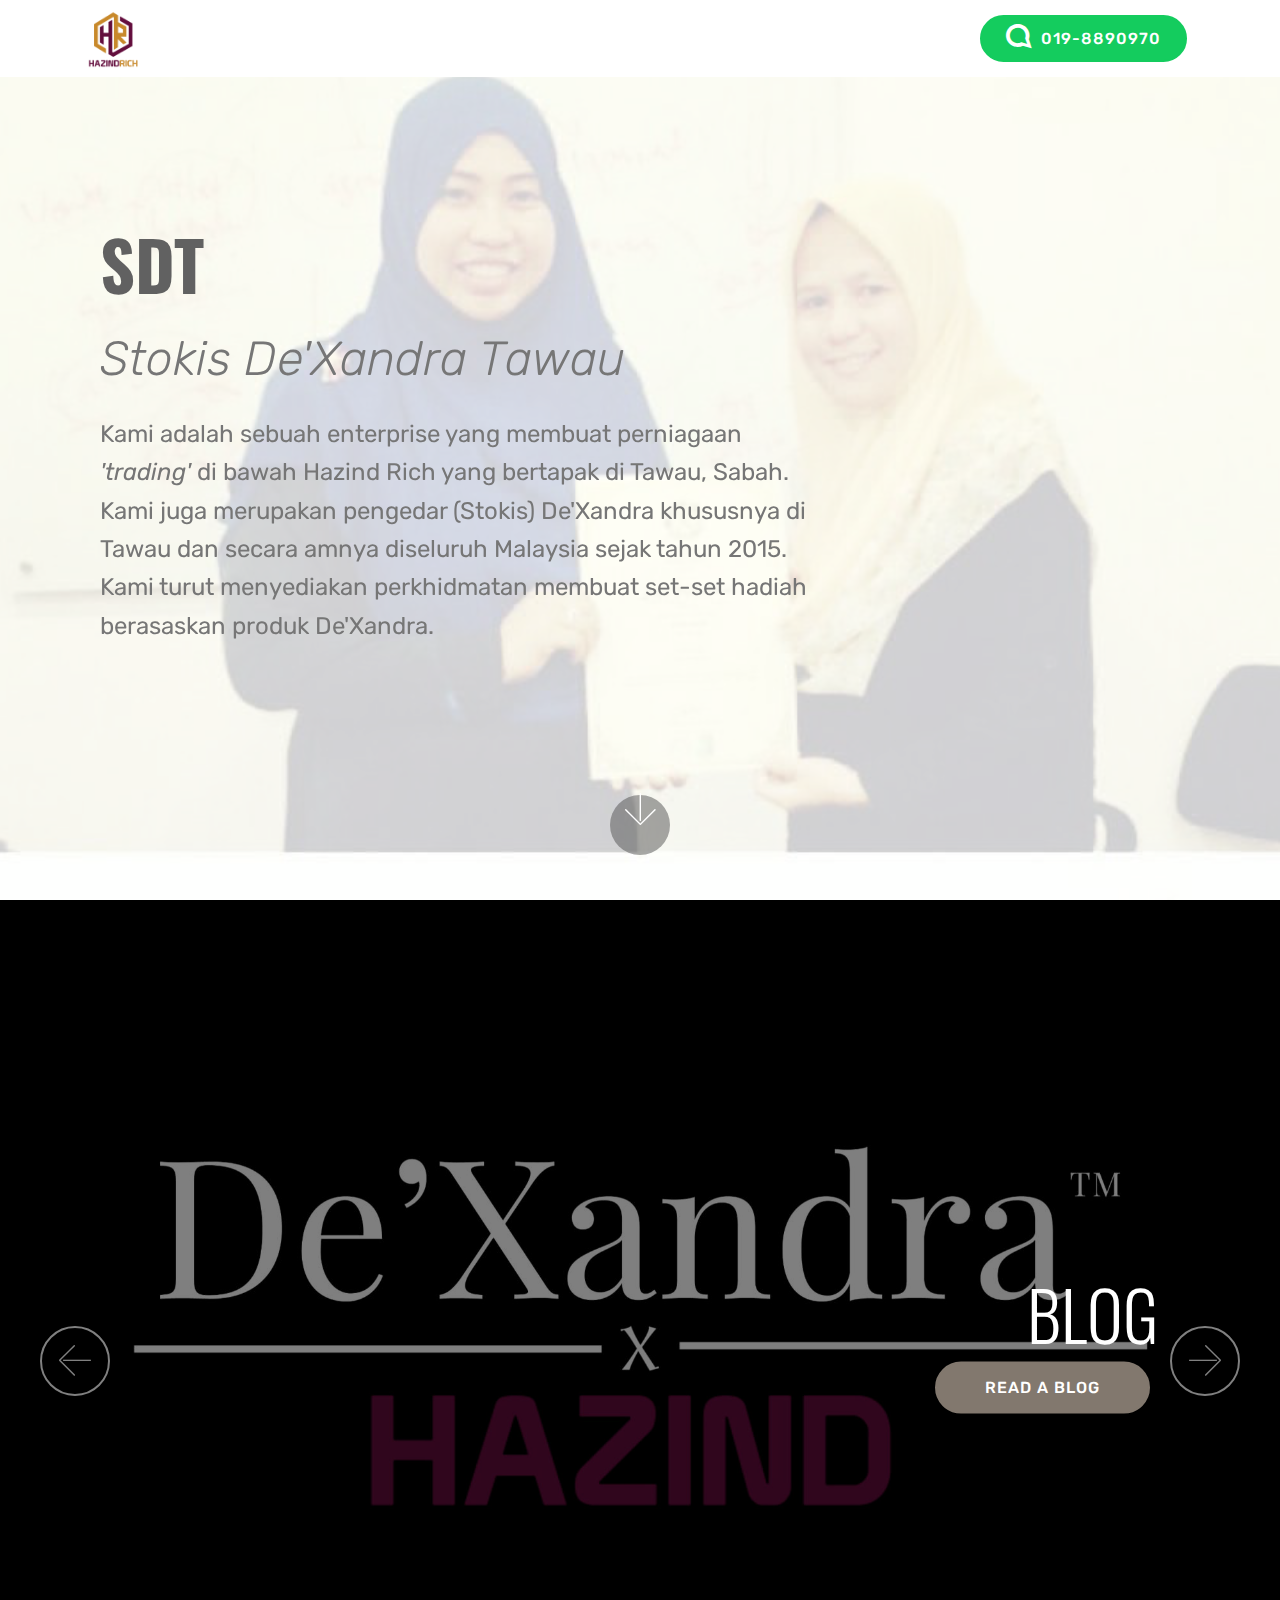
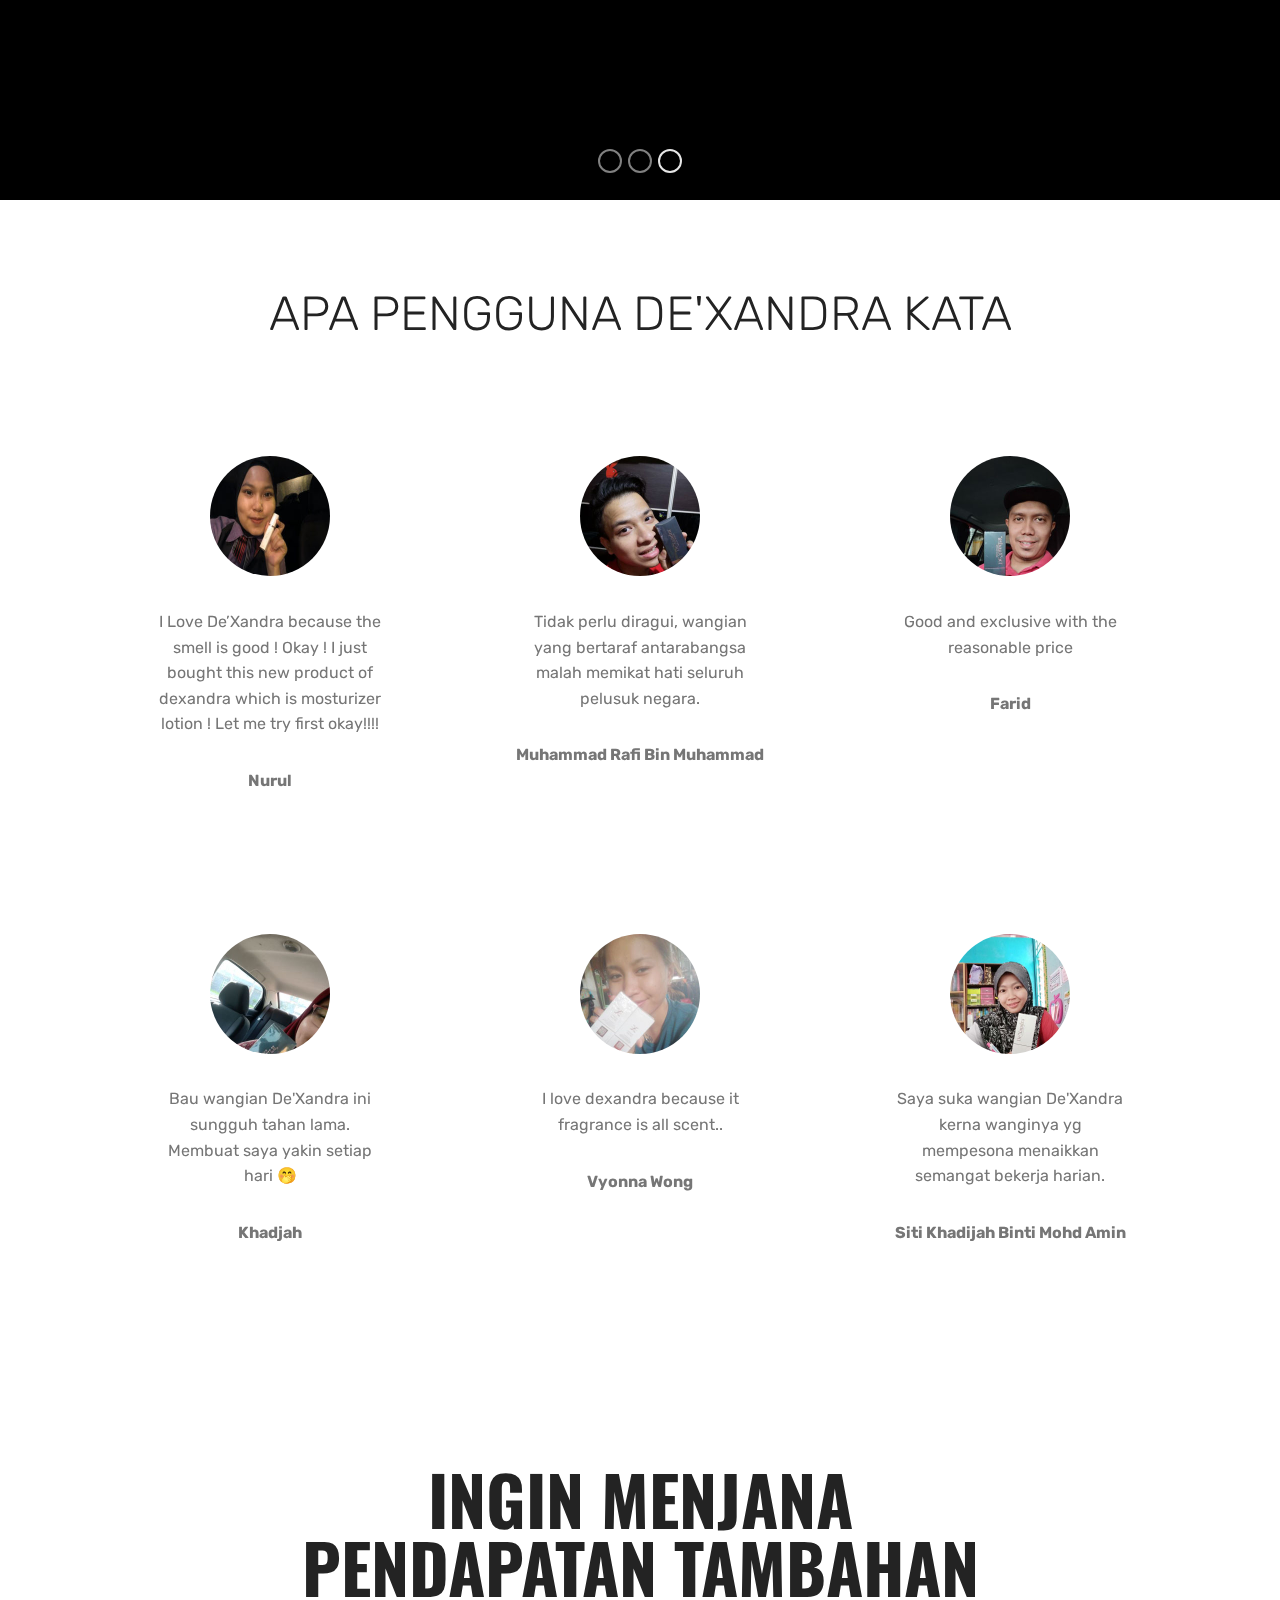
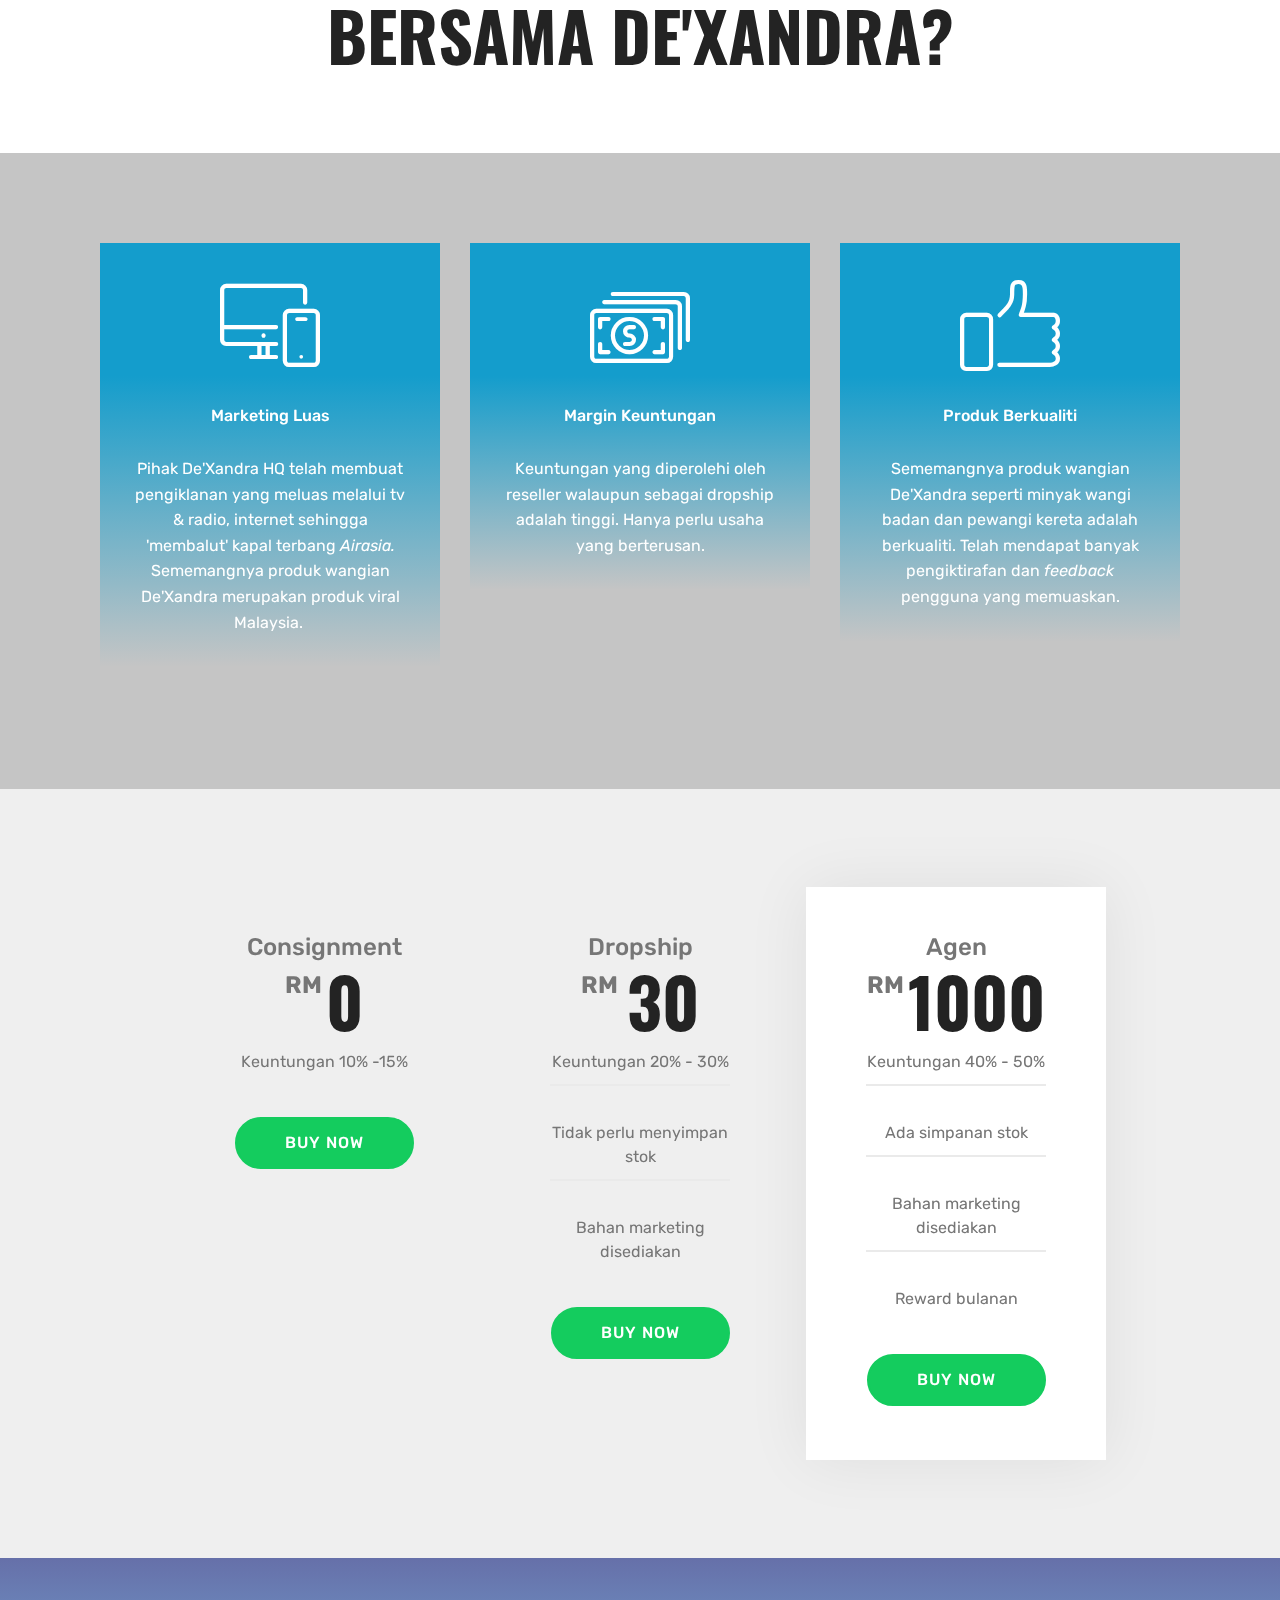
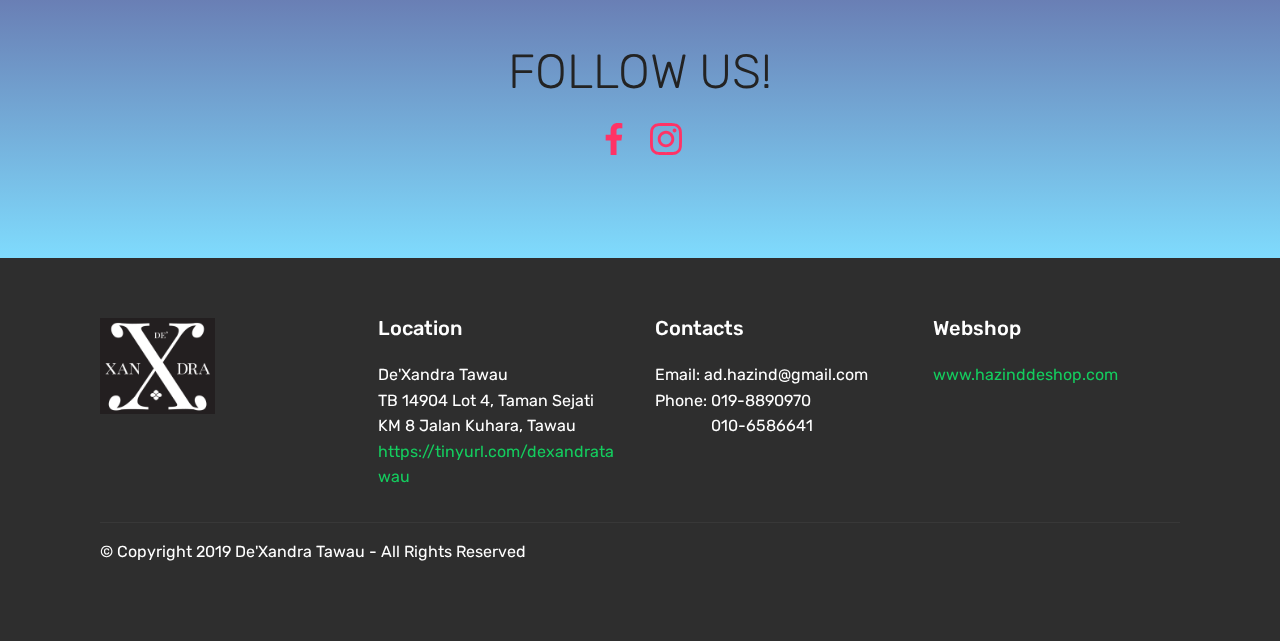
==== index.html @ 7e236469 "create github pages" ====
<!DOCTYPE html>
<html  >
<head>
  <!-- Site made with Mobirise Website Builder v4.10.7, https://mobirise.com -->
  <meta charset="UTF-8">
  <meta http-equiv="X-UA-Compatible" content="IE=edge">
  <meta name="generator" content="Mobirise v4.10.7, mobirise.com">
  <meta name="viewport" content="width=device-width, initial-scale=1, minimum-scale=1">
  <link rel="shortcut icon" href="assets/images/logo-hrich-final-122x122.png" type="image/x-icon">
  <meta name="description" content="">
  
  <title>Home</title>
  <link rel="stylesheet" href="assets/web/assets/mobirise-icons/mobirise-icons.css">
  <link rel="stylesheet" href="assets/tether/tether.min.css">
  <link rel="stylesheet" href="assets/bootstrap/css/bootstrap.min.css">
  <link rel="stylesheet" href="assets/bootstrap/css/bootstrap-grid.min.css">
  <link rel="stylesheet" href="assets/bootstrap/css/bootstrap-reboot.min.css">
  <link rel="stylesheet" href="assets/socicon/css/styles.css">
  <link rel="stylesheet" href="assets/dropdown/css/style.css">
  <link rel="stylesheet" href="assets/theme/css/style.css">
  <link rel="stylesheet" href="assets/mobirise/css/mbr-additional.css" type="text/css">
  
  
  
</head>
<body>
  <section class="menu cid-rODPsnK6t2" once="menu" id="menu2-y">

    

    <nav class="navbar navbar-expand beta-menu navbar-dropdown align-items-center navbar-fixed-top navbar-toggleable-sm">
        <button class="navbar-toggler navbar-toggler-right" type="button" data-toggle="collapse" data-target="#navbarSupportedContent" aria-controls="navbarSupportedContent" aria-expanded="false" aria-label="Toggle navigation">
            <div class="hamburger">
                <span></span>
                <span></span>
                <span></span>
                <span></span>
            </div>
        </button>
        <div class="menu-logo">
            <div class="navbar-brand">
                <span class="navbar-logo">
                    
                        <a href="index.html"><img src="assets/images/logo-hrich-final-122x122.png" alt="" title="" style="height: 3.8rem;"></a>
                    
                </span>
                
            </div>
        </div>
        <div class="collapse navbar-collapse" id="navbarSupportedContent">
            
            <div class="navbar-buttons mbr-section-btn"><a class="btn btn-sm btn-primary display-4" href="http://www.wasap.my/+60198890970" target="_blank"><span class="socicon socicon-identica mbr-iconfont mbr-iconfont-btn"></span>
                    
                    019-8890970</a></div>
        </div>
    </nav>
</section>

<section class="engine"><a href="https://mobirise.info/r">bootstrap templates</a></section><section class="header9 cid-rOF2jVE6Ml mbr-fullscreen mbr-parallax-background" id="header9-18">

    

    <div class="mbr-overlay" style="opacity: 0.8; background-color: rgb(255, 255, 255);">
    </div>

    <div class="container">
        <div class="media-container-column mbr-white col-lg-8 col-md-10">
            <h1 class="mbr-section-title align-left mbr-bold pb-3 mbr-fonts-style display-1">SDT</h1>
            <h3 class="mbr-section-subtitle align-left mbr-light pb-3 mbr-fonts-style display-2">
                Stokis De'Xandra Tawau</h3>
            <p class="mbr-text align-left pb-3 mbr-fonts-style display-5">
                Kami adalah sebuah enterprise yang membuat perniagaan <em>'trading'</em> di bawah Hazind Rich yang bertapak di Tawau, Sabah. Kami juga merupakan pengedar (Stokis) De'Xandra khususnya di Tawau dan secara amnya diseluruh Malaysia sejak tahun 2015. Kami turut menyediakan perkhidmatan membuat set-set hadiah berasaskan produk De'Xandra.</p>
            
        </div>
    </div>

    <div class="mbr-arrow hidden-sm-down" aria-hidden="true">
        <a href="#next">
            <i class="mbri-down mbr-iconfont"></i>
        </a>
    </div>
</section>

<section class="carousel slide cid-rOF1r3Q9ST" data-interval="false" id="slider1-17">

    

    <div class="full-screen"><div class="mbr-slider slide carousel" data-pause="true" data-keyboard="false" data-ride="carousel" data-interval="4000"><ol class="carousel-indicators"><li data-app-prevent-settings="" data-target="#slider1-17" data-slide-to="0"></li><li data-app-prevent-settings="" data-target="#slider1-17" data-slide-to="1"></li><li data-app-prevent-settings="" data-target="#slider1-17" class=" active" data-slide-to="2"></li></ol><div class="carousel-inner" role="listbox"><div class="carousel-item slider-fullscreen-image" data-bg-video-slide="false" style="background-image: url(assets/images/img-20200115-wa0009-1080x1023.jpg);"><div class="container container-slide"><div class="image_wrapper"><div class="mbr-overlay"></div><img src="assets/images/img-20200115-wa0009-1080x1023.jpg"><div class="carousel-caption justify-content-center"><div class="col-10 align-center"><h2 class="mbr-fonts-style display-1">PRODUK</h2><p class="lead mbr-text mbr-fonts-style display-5">De'Xandra mempunyai pelbagai produk wangian antaranya minyak wangi badan (EDP), air freshener, lotion dan banyak lagi.</p><div class="mbr-section-btn" buttons="0"><a class="btn btn-success display-4" href="kenaliproduk.html">KENALI PRODUK</a> </div></div></div></div></div></div><div class="carousel-item slider-fullscreen-image" data-bg-video-slide="false" style="background-image: url(assets/images/71003591-767907600324414-3610363257207914496-n-960x720.jpg);"><div class="container container-slide"><div class="image_wrapper"><div class="mbr-overlay"></div><img src="assets/images/71003591-767907600324414-3610363257207914496-n-960x720.jpg"><div class="carousel-caption justify-content-center"><div class="col-10 align-left"><h2 class="mbr-fonts-style display-1">SET HADIAH / HANTARAN</h2><p class="lead mbr-text mbr-fonts-style display-5">Kami di Hazind sedia untuk meneerima tempahan untuk membuat set hadiah mahupun set hantaran kahwin berasaskan produk-produk De'Xandra.</p><div class="mbr-section-btn" buttons="0"><a class="btn btn-primary display-4" href="page2.html">SET HADIAH</a> </div></div></div></div></div></div><div class="carousel-item slider-fullscreen-image active" data-bg-video-slide="false" style="background-image: url(assets/images/20200107-91851-2000x2000.jpg);"><div class="container container-slide"><div class="image_wrapper"><div class="mbr-overlay" style="background-color: rgb(0, 0, 0);"></div><img src="assets/images/20200107-91851-2000x2000.jpg"><div class="carousel-caption justify-content-center"><div class="col-10 align-right"><h2 class="mbr-fonts-style display-1">BLOG</h2><div class="mbr-section-btn" buttons="0"><a class="btn btn-info display-4" href="page3.html">READ A BLOG</a> </div></div></div></div></div></div></div><a data-app-prevent-settings="" class="carousel-control carousel-control-prev" role="button" data-slide="prev" href="#slider1-17"><span aria-hidden="true" class="mbri-left mbr-iconfont"></span><span class="sr-only">Previous</span></a><a data-app-prevent-settings="" class="carousel-control carousel-control-next" role="button" data-slide="next" href="#slider1-17"><span aria-hidden="true" class="mbri-right mbr-iconfont"></span><span class="sr-only">Next</span></a></div></div>

</section>

<section class="testimonials1 cid-rOM2ZUmUfe" id="testimonials1-11">

    

    
    <div class="container">
        <div class="media-container-row">
            <div class="title col-12 align-center">
                <h2 class="pb-3 mbr-fonts-style display-2">
                    APA PENGGUNA DE'XANDRA KATA</h2>
                
            </div>
        </div>
    </div>

    <div class="container pt-3 mt-2">
        <div class="media-container-row">
            <div class="mbr-testimonial p-3 align-center col-12 col-md-6 col-lg-4">
                <div class="panel-item p-3">
                    <div class="card-block">
                        <div class="testimonial-photo">
                            <img src="assets/images/ghimg-240x180.jpg" alt="" title="">
                        </div>
                        <p class="mbr-text mbr-fonts-style display-7">
                           I Love De’Xandra because the smell is good ! Okay ! I just bought this new product of dexandra which is mosturizer lotion ! Let me try first okay!!!!
                        </p>
                    </div>
                    <div class="card-footer">
                        <div class="mbr-author-name mbr-bold mbr-fonts-style display-7">
                             Nurul</div>
                        
                    </div>
                </div>
            </div>

            <div class="mbr-testimonial p-3 align-center col-12 col-md-6 col-lg-4">
                <div class="panel-item p-3">
                    <div class="card-block">
                        <div class="testimonial-photo">
                            <img src="assets/images/ghimg-1-240x320.jpg" alt="" title="">
                        </div>
                        <p class="mbr-text mbr-fonts-style display-7">
                           Tidak perlu diragui, wangian yang bertaraf antarabangsa malah memikat hati seluruh pelusuk negara.
                        </p>
                    </div>
                    <div class="card-footer">
                        <div class="mbr-author-name mbr-bold mbr-fonts-style display-7">Muhammad Rafi Bin Muhammad</div>
                        
                    </div>
                </div>
            </div>

            <div class="mbr-testimonial p-3 align-center col-12 col-md-6 col-lg-4">
                <div class="panel-item p-3">
                    <div class="card-block">
                        <div class="testimonial-photo">
                            <img src="assets/images/ghimg-2-240x320.jpg" alt="" title="">
                        </div>
                        <p class="mbr-text mbr-fonts-style display-7">
                           Good and exclusive with the reasonable price
                        </p>
                    </div>
                    <div class="card-footer">
                        <div class="mbr-author-name mbr-bold mbr-fonts-style display-7">
                             Farid</div>
                        
                    </div>
                </div>
            </div>

            <div class="mbr-testimonial p-3 align-center col-12 col-md-6 col-lg-4">
                <div class="panel-item p-3">
                    <div class="card-block">
                        <div class="testimonial-photo">
                            <img src="assets/images/ghimg-3-240x320.jpg" alt="" title="">
                        </div>
                        <p class="mbr-text mbr-fonts-style display-7">
                           Bau wangian De'Xandra ini sungguh tahan lama. Membuat saya yakin setiap hari 🤭
                        </p>
                    </div>
                    <div class="card-footer">
                        <div class="mbr-author-name mbr-bold mbr-fonts-style display-7">
                             Khadjah</div>
                        
                    </div>
                </div>
            </div>

            <div class="mbr-testimonial p-3 align-center col-12 col-md-6 col-lg-4">
                <div class="panel-item p-3">
                    <div class="card-block">
                        <div class="testimonial-photo">
                            <img src="assets/images/ghimg-4-240x320.jpg" alt="" title="">
                        </div>
                        <p class="mbr-text mbr-fonts-style display-7">
                           I love dexandra because it fragrance is all scent..
                        </p>
                    </div>
                    <div class="card-footer">
                        <div class="mbr-author-name mbr-bold mbr-fonts-style display-7">Vyonna Wong</div>
                        
                    </div>
                </div>
            </div>

            <div class="mbr-testimonial p-3 align-center col-12 col-md-6 col-lg-4">
                <div class="panel-item p-3">
                    <div class="card-block">
                        <div class="testimonial-photo">
                            <img src="assets/images/ghimg-5-240x320.jpg" alt="" title="">
                        </div>
                        <p class="mbr-text mbr-fonts-style display-7">
                           Saya suka wangian De'Xandra kerna wanginya yg mempesona menaikkan semangat bekerja harian.
                    </p></div>
                    <div class="card-footer">
                        <div class="mbr-author-name mbr-bold mbr-fonts-style display-7">Siti Khadijah Binti Mohd Amin</div>
                        
                    </div>
                </div>
            </div>
        </div>
    </div>   
</section>

<section class="mbr-section content4 cid-rgBwUo4WDa" id="content4-h">

    

    <div class="container">
        <div class="media-container-row">
            <div class="title col-12 col-md-8">
                <h2 class="align-center pb-3 mbr-fonts-style display-1"><strong>INGIN MENJANA PENDAPATAN TAMBAHAN BERSAMA DE'XANDRA?</strong></h2>
                
                
            </div>
        </div>
    </div>
</section>

<section class="features8 cid-rgBzhcGgj4 mbr-parallax-background" id="features8-i">

    

    <div class="mbr-overlay" style="opacity: 0.2; background-color: rgb(35, 35, 35);">
    </div>

    <div class="container">
        <div class="media-container-row">

            <div class="card  col-12 col-md-6 col-lg-4">
                <div class="card-img">
                    <span class="mbr-iconfont mbri-responsive"></span>
                </div>
                <div class="card-box align-center">
                    <h4 class="card-title mbr-fonts-style display-7">Marketing Luas</h4>
                    <p class="mbr-text mbr-fonts-style display-7">Pihak De'Xandra HQ telah membuat pengiklanan yang meluas melalui tv &amp; radio, internet sehingga 'membalut' kapal terbang <em>Airasia. </em>Sememangnya produk wangian De'Xandra merupakan produk viral Malaysia.&nbsp;</p>
                    
                </div>
            </div>

            <div class="card  col-12 col-md-6 col-lg-4">
                <div class="card-img">
                    <span class="mbr-iconfont mbri-cash"></span>
                </div>
                <div class="card-box align-center">
                    <h4 class="card-title mbr-fonts-style display-7">
                        Margin Keuntungan</h4>
                    <p class="mbr-text mbr-fonts-style display-7">
                       Keuntungan yang diperolehi oleh reseller walaupun sebagai dropship adalah tinggi. Hanya perlu usaha yang berterusan.</p>
                    
                </div>
            </div>

            <div class="card  col-12 col-md-6 col-lg-4">
                <div class="card-img">
                    <span class="mbr-iconfont mbri-like"></span>
                </div>
                <div class="card-box align-center">
                    <h4 class="card-title mbr-fonts-style display-7">Produk Berkualiti</h4>
                    <p class="mbr-text mbr-fonts-style display-7">
                       Sememangnya produk wangian De'Xandra seperti minyak wangi badan dan pewangi kereta adalah berkualiti. Telah mendapat banyak pengiktirafan dan <em>feedback </em>pengguna yang memuaskan.</p>
                    
                </div>
            </div>

            
        </div>
    </div>
</section>

<section class="cid-rgBFUZCK7P" id="pricing-tables2-k">

    

    

    <div class="container">
        <div class="media-container-row">

            <div class="plan col-12 mx-2 my-2 justify-content-center col-lg-4">
                <div class="plan-header text-center pt-5">
                    <h3 class="plan-title mbr-fonts-style display-5">
                        Consignment</h3>
                    <div class="plan-price">
                        <span class="price-value mbr-fonts-style display-5">RM</span>
                        <span class="price-figure mbr-fonts-style display-1">
                            0</span>
                        <small class="price-term mbr-fonts-style display-7"></small>
                    </div>
                </div>
                <div class="plan-body">
                    <div class="plan-list align-center">
                        <ul class="list-group list-group-flush mbr-fonts-style display-7">
                            <li class="list-group-item">Keuntungan 10% -15%</li>
                        </ul>
                    </div>
                    <div class="mbr-section-btn text-center py-4 pb-5"><a href="https://wa.me/60198890970?text=Saya%20nak%20jadi%20consignment%20teamhazind" class="btn btn-primary display-4" target="_blank">BUY NOW</a></div>
                </div>
            </div>

            <div class="plan col-12 mx-2 my-2 justify-content-center col-lg-4">
                <div class="plan-header text-center pt-5">
                    <h3 class="plan-title mbr-fonts-style display-5">
                        Dropship</h3>
                    <div class="plan-price">
                        <span class="price-value mbr-fonts-style display-5">RM&nbsp;</span>
                        <span class="price-figure mbr-fonts-style display-1">30</span>
                        <small class="price-term mbr-fonts-style display-7"></small>
                    </div>
                </div>
                <div class="plan-body">
                    <div class="plan-list align-center">
                        <ul class="list-group list-group-flush mbr-fonts-style display-7">
                            <li class="list-group-item">Keuntungan 20% - 30%</li><br><li class="list-group-item">Tidak perlu menyimpan stok</li><br><li class="list-group-item">Bahan marketing disediakan</li>
                        </ul>
                    </div>
                    <div class="mbr-section-btn text-center py-4 pb-5"><a href="https://wa.me/60198890970?text=Saya%20nak%20jadi%20dropship%20teamhazind" class="btn btn-primary display-4" target="_blank">BUY NOW</a></div>
                </div>
            </div>

            <div class="plan col-12 mx-2 my-2 justify-content-center favorite col-lg-4">
                <div class="plan-header text-center pt-5">
                    <h3 class="plan-title mbr-fonts-style display-5">
                        Agen</h3>
                    <div class="plan-price">
                        <span class="price-value mbr-fonts-style display-5">RM</span>
                        <span class="price-figure mbr-fonts-style display-1">
                            1000</span>
                        <small class="price-term mbr-fonts-style display-7"></small>
                    </div>
                </div>
                <div class="plan-body">
                    <div class="plan-list align-center">
                        <ul class="list-group list-group-flush mbr-fonts-style display-7">
                            <li class="list-group-item">Keuntungan 40% - 50%</li><br><li class="list-group-item">Ada simpanan stok</li><br><li class="list-group-item">Bahan marketing disediakan</li><br><li class="list-group-item">Reward bulanan</li>
                        </ul>
                    </div>
                    <div class="mbr-section-btn text-center py-4 pb-5"><a href="https://wa.me/60198890970?text=Saya%20nak%20jadi%20agen%20teamhazind" class="btn btn-primary display-4" target="_blank">BUY NOW</a></div>
                </div>
            </div>

            

        </div>
    </div>
</section>

<section class="cid-rgChqUzHPD" id="social-buttons2-n">

    

    

    <div class="container">
        <div class="media-container-row">
            <div class="col-md-8 align-center">
                <h2 class="pb-3 mbr-fonts-style display-2">
                    FOLLOW US!
                </h2>
                <div class="social-list pl-0 mb-0">
                    <a href="https://www.facebook.com/dexandrastokistawau/" target="_blank">
                        <span class="px-2 mbr-iconfont mbr-iconfont-social socicon-facebook socicon"></span>
                    </a>
                    <a href="https://www.instagram.com/stokisdexandratawau/" target="_blank">
                        <span class="px-2 mbr-iconfont mbr-iconfont-social socicon-instagram socicon"></span>
                    </a>
                    <a href="https://www.instagram.com/stokisdexandratawau/?hl=en" target="_blank">
                        
                    </a>
                    <a href="https://www.youtube.com/c/mobirise" target="_blank">
                        
                    </a>
                    <a href="https://plus.google.com/u/0/+Mobirise" target="_blank">
                        
                    </a>
                    <a href="https://www.behance.net/Mobirise" target="_blank">
                        
                    </a>
                </div>
            </div>
        </div>
    </div>
</section>

<section class="cid-qTkAaeaxX5" id="footer1-2">

    

    

    <div class="container">
        <div class="media-container-row content text-white">
            <div class="col-12 col-md-3">
                <div class="media-wrap">
                    <a href="https://mobirise.com/">
                        <img src="assets/images/logo-marks-5-192x187.png" alt="Mobirise" title="">
                    </a>
                </div>
            </div>
            <div class="col-12 col-md-3 mbr-fonts-style display-7">
                <h5 class="pb-3">Location</h5>
                <p class="mbr-text">De'Xandra Tawau<br>TB 14904 Lot 4, Taman Sejati<br>KM 8 Jalan Kuhara, Tawau<br><a href="https://tinyurl.com/dexandratawau" target="_blank">https://tinyurl.com/dexandratawau</a><br></p>
            </div>
            <div class="col-12 col-md-3 mbr-fonts-style display-7">
                <h5 class="pb-3">
                    Contacts
                </h5>
                <p class="mbr-text">
                    Email: ad.hazind@gmail.com
                    <br>Phone: 019-8890970<br>&nbsp; &nbsp; &nbsp; &nbsp; &nbsp; &nbsp; &nbsp; 010-6586641&nbsp;<br><br></p>
            </div>
            <div class="col-12 col-md-3 mbr-fonts-style display-7">
                <h5 class="pb-3">
                    Webshop</h5>
                <p class="mbr-text"><a href="https://www.hazinddeshop.com" target="_blank">www.hazinddeshop.com</a></p>
            </div>
        </div>
        <div class="footer-lower">
            <div class="media-container-row">
                <div class="col-sm-12">
                    <hr>
                </div>
            </div>
            <div class="media-container-row mbr-white">
                <div class="col-sm-6 copyright">
                    <p class="mbr-text mbr-fonts-style display-7">
                        © Copyright 2019 De'Xandra Tawau - All Rights Reserved
                    </p>
                </div>
                <div class="col-md-6">
                    
                </div>
            </div>
        </div>
    </div>
</section>


  <script src="assets/web/assets/jquery/jquery.min.js"></script>
  <script src="assets/popper/popper.min.js"></script>
  <script src="assets/tether/tether.min.js"></script>
  <script src="assets/bootstrap/js/bootstrap.min.js"></script>
  <script src="assets/smoothscroll/smooth-scroll.js"></script>
  <script src="assets/parallax/jarallax.min.js"></script>
  <script src="assets/ytplayer/jquery.mb.ytplayer.min.js"></script>
  <script src="assets/vimeoplayer/jquery.mb.vimeo_player.js"></script>
  <script src="assets/bootstrapcarouselswipe/bootstrap-carousel-swipe.js"></script>
  <script src="assets/sociallikes/social-likes.js"></script>
  <script src="assets/dropdown/js/nav-dropdown.js"></script>
  <script src="assets/dropdown/js/navbar-dropdown.js"></script>
  <script src="assets/touchswipe/jquery.touch-swipe.min.js"></script>
  <script src="assets/theme/js/script.js"></script>
  <script src="assets/slidervideo/script.js"></script>
  
  
</body>
</html>
---- assets/web/assets/mobirise-icons/mobirise-icons.css ----
@font-face {
  font-family: 'MobiriseIcons';
  src:  url('mobirise-icons.eot?spat4u');
  src:  url('mobirise-icons.eot?spat4u#iefix') format('embedded-opentype'),
    url('mobirise-icons.ttf?spat4u') format('truetype'),
    url('mobirise-icons.woff?spat4u') format('woff'),
    url('mobirise-icons.svg?spat4u#MobiriseIcons') format('svg');
  font-weight: normal;
  font-style: normal;
}

[class^="mbri-"], [class*=" mbri-"] {
  /* use !important to prevent issues with browser extensions that change fonts */
  font-family: MobiriseIcons !important;
  speak: none;
  font-style: normal;
  font-weight: normal;
  font-variant: normal;
  text-transform: none;
  line-height: 1;

  /* Better Font Rendering =========== */
  -webkit-font-smoothing: antialiased;
  -moz-osx-font-smoothing: grayscale;
}

.mbri-add-submenu:before {
  content: "\e900";
}
.mbri-alert:before {
  content: "\e901";
}
.mbri-align-center:before {
  content: "\e902";
}
.mbri-align-justify:before {
  content: "\e903";
}
.mbri-align-left:before {
  content: "\e904";
}
.mbri-align-right:before {
  content: "\e905";
}
.mbri-android:before {
  content: "\e906";
}
.mbri-apple:before {
  content: "\e907";
}
.mbri-arrow-down:before {
  content: "\e908";
}
.mbri-arrow-next:before {
  content: "\e909";
}
.mbri-arrow-prev:before {
  content: "\e90a";
}
.mbri-arrow-up:before {
  content: "\e90b";
}
.mbri-bold:before {
  content: "\e90c";
}
.mbri-bookmark:before {
  content: "\e90d";
}
.mbri-bootstrap:before {
  content: "\e90e";
}
.mbri-briefcase:before {
  content: "\e90f";
}
.mbri-browse:before {
  content: "\e910";
}
.mbri-bulleted-list:before {
  content: "\e911";
}
.mbri-calendar:before {
  content: "\e912";
}
.mbri-camera:before {
  content: "\e913";
}
.mbri-cart-add:before {
  content: "\e914";
}
.mbri-cart-full:before {
  content: "\e915";
}
.mbri-cash:before {
  content: "\e916";
}
.mbri-change-style:before {
  content: "\e917";
}
.mbri-chat:before {
  content: "\e918";
}
.mbri-clock:before {
  content: "\e919";
}
.mbri-close:before {
  content: "\e91a";
}
.mbri-cloud:before {
  content: "\e91b";
}
.mbri-code:before {
  content: "\e91c";
}
.mbri-contact-form:before {
  content: "\e91d";
}
.mbri-credit-card:before {
  content: "\e91e";
}
.mbri-cursor-click:before {
  content: "\e91f";
}
.mbri-cust-feedback:before {
  content: "\e920";
}
.mbri-database:before {
  content: "\e921";
}
.mbri-delivery:before {
  content: "\e922";
}
.mbri-desktop:before {
  content: "\e923";
}
.mbri-devices:before {
  content: "\e924";
}
.mbri-down:before {
  content: "\e925";
}
.mbri-download:before {
  content: "\e989";
}
.mbri-drag-n-drop:before {
  content: "\e927";
}
.mbri-drag-n-drop2:before {
  content: "\e928";
}
.mbri-edit:before {
  content: "\e929";
}
.mbri-edit2:before {
  content: "\e92a";
}
.mbri-error:before {
  content: "\e92b";
}
.mbri-extension:before {
  content: "\e92c";
}
.mbri-features:before {
  content: "\e92d";
}
.mbri-file:before {
  content: "\e92e";
}
.mbri-flag:before {
  content: "\e92f";
}
.mbri-folder:before {
  content: "\e930";
}
.mbri-gift:before {
  content: "\e931";
}
.mbri-github:before {
  content: "\e932";
}
.mbri-globe:before {
  content: "\e933";
}
.mbri-globe-2:before {
  content: "\e934";
}
.mbri-growing-chart:before {
  content: "\e935";
}
.mbri-hearth:before {
  content: "\e936";
}
.mbri-help:before {
  content: "\e937";
}
.mbri-home:before {
  content: "\e938";
}
.mbri-hot-cup:before {
  content: "\e939";
}
.mbri-idea:before {
  content: "\e93a";
}
.mbri-image-gallery:before {
  content: "\e93b";
}
.mbri-image-slider:before {
  content: "\e93c";
}
.mbri-info:before {
  content: "\e93d";
}
.mbri-italic:before {
  content: "\e93e";
}
.mbri-key:before {
  content: "\e93f";
}
.mbri-laptop:before {
  content: "\e940";
}
.mbri-layers:before {
  content: "\e941";
}
.mbri-left-right:before {
  content: "\e942";
}
.mbri-left:before {
  content: "\e943";
}
.mbri-letter:before {
  content: "\e944";
}
.mbri-like:before {
  content: "\e945";
}
.mbri-link:before {
  content: "\e946";
}
.mbri-lock:before {
  content: "\e947";
}
.mbri-login:before {
  content: "\e948";
}
.mbri-logout:before {
  content: "\e949";
}
.mbri-magic-stick:before {
  content: "\e94a";
}
.mbri-map-pin:before {
  content: "\e94b";
}
.mbri-menu:before {
  content: "\e94c";
}
.mbri-mobile:before {
  content: "\e94d";
}
.mbri-mobile2:before {
  content: "\e94e";
}
.mbri-mobirise:before {
  content: "\e94f";
}
.mbri-more-horizontal:before {
  content: "\e950";
}
.mbri-more-vertical:before {
  content: "\e951";
}
.mbri-music:before {
  content: "\e952";
}
.mbri-new-file:before {
  content: "\e953";
}
.mbri-numbered-list:before {
  content: "\e954";
}
.mbri-opened-folder:before {
  content: "\e955";
}
.mbri-pages:before {
  content: "\e956";
}
.mbri-paper-plane:before {
  content: "\e957";
}
.mbri-paperclip:before {
  content: "\e958";
}
.mbri-photo:before {
  content: "\e959";
}
.mbri-photos:before {
  content: "\e95a";
}
.mbri-pin:before {
  content: "\e95b";
}
.mbri-play:before {
  content: "\e95c";
}
.mbri-plus:before {
  content: "\e95d";
}
.mbri-preview:before {
  content: "\e95e";
}
.mbri-print:before {
  content: "\e95f";
}
.mbri-protect:before {
  content: "\e960";
}
.mbri-question:before {
  content: "\e961";
}
.mbri-quote-left:before {
  content: "\e962";
}
.mbri-quote-right:before {
  content: "\e963";
}
.mbri-refresh:before {
  content: "\e964";
}
.mbri-responsive:before {
  content: "\e965";
}
.mbri-right:before {
  content: "\e966";
}
.mbri-rocket:before {
  content: "\e967";
}
.mbri-sad-face:before {
  content: "\e968";
}
.mbri-sale:before {
  content: "\e969";
}
.mbri-save:before {
  content: "\e96a";
}
.mbri-search:before {
  content: "\e96b";
}
.mbri-setting:before {
  content: "\e96c";
}
.mbri-setting2:before {
  content: "\e96d";
}
.mbri-setting3:before {
  content: "\e96e";
}
.mbri-share:before {
  content: "\e96f";
}
.mbri-shopping-bag:before {
  content: "\e970";
}
.mbri-shopping-basket:before {
  content: "\e971";
}
.mbri-shopping-cart:before {
  content: "\e972";
}
.mbri-sites:before {
  content: "\e973";
}
.mbri-smile-face:before {
  content: "\e974";
}
.mbri-speed:before {
  content: "\e975";
}
.mbri-star:before {
  content: "\e976";
}
.mbri-success:before {
  content: "\e977";
}
.mbri-sun:before {
  content: "\e978";
}
.mbri-sun2:before {
  content: "\e979";
}
.mbri-tablet:before {
  content: "\e97a";
}
.mbri-tablet-vertical:before {
  content: "\e97b";
}
.mbri-target:before {
  content: "\e97c";
}
.mbri-timer:before {
  content: "\e97d";
}
.mbri-to-ftp:before {
  content: "\e97e";
}
.mbri-to-local-drive:before {
  content: "\e97f";
}
.mbri-touch-swipe:before {
  content: "\e980";
}
.mbri-touch:before {
  content: "\e981";
}
.mbri-trash:before {
  content: "\e982";
}
.mbri-underline:before {
  content: "\e983";
}
.mbri-unlink:before {
  content: "\e984";
}
.mbri-unlock:before {
  content: "\e985";
}
.mbri-up-down:before {
  content: "\e986";
}
.mbri-up:before {
  content: "\e987";
}
.mbri-update:before {
  content: "\e988";
}
.mbri-upload:before {
 content: "\e926"; 
}
.mbri-user:before {
  content: "\e98a";
}
.mbri-user2:before {
  content: "\e98b";
}
.mbri-users:before {
  content: "\e98c";
}
.mbri-video:before {
  content: "\e98d";
}
.mbri-video-play:before {
  content: "\e98e";
}
.mbri-watch:before {
  content: "\e98f";
}
.mbri-website-theme:before {
  content: "\e990";
}
.mbri-wifi:before {
  content: "\e991";
}
.mbri-windows:before {
  content: "\e992";
}
.mbri-zoom-out:before {
  content: "\e993";
}
.mbri-redo:before {
  content: "\e994";
}
.mbri-undo:before {
  content: "\e995";
}
---- assets/socicon/css/styles.css ----
@charset "UTF-8";

@font-face {
  font-family: "socicon";
  src:url("../fonts/socicon.eot");
  src:url("../fonts/socicon.eot?#iefix") format("embedded-opentype"),
    url("../fonts/socicon.woff") format("woff"),
    url("../fonts/socicon.ttf") format("truetype"),
    url("../fonts/socicon.svg#socicon") format("svg");
  font-weight: normal;
  font-style: normal;

}

[data-icon]:before {
  font-family: "socicon" !important;
  content: attr(data-icon);
  font-style: normal !important;
  font-weight: normal !important;
  font-variant: normal !important;
  text-transform: none !important;
  speak: none;
  line-height: 1;
  -webkit-font-smoothing: antialiased;
  -moz-osx-font-smoothing: grayscale;
}

[class^="socicon-"]:before,
[class*=" socicon-"]:before {
  font-family: "socicon" !important;
  font-style: normal !important;
  font-weight: normal !important;
  font-variant: normal !important;
  text-transform: none !important;
  speak: none;
  line-height: 1;
  -webkit-font-smoothing: antialiased;
  -moz-osx-font-smoothing: grayscale;
}

.socicon-modelmayhem:before {
  content: "\e000";
}
.socicon-mixcloud:before {
  content: "\e001";
}
.socicon-drupal:before {
  content: "\e002";
}
.socicon-swarm:before {
  content: "\e003";
}
.socicon-istock:before {
  content: "\e004";
}
.socicon-yammer:before {
  content: "\e005";
}
.socicon-ello:before {
  content: "\e006";
}
.socicon-stackoverflow:before {
  content: "\e007";
}
.socicon-persona:before {
  content: "\e008";
}
.socicon-triplej:before {
  content: "\e009";
}
.socicon-houzz:before {
  content: "\e00a";
}
.socicon-rss:before {
  content: "\e00b";
}
.socicon-paypal:before {
  content: "\e00c";
}
.socicon-odnoklassniki:before {
  content: "\e00d";
}
.socicon-airbnb:before {
  content: "\e00e";
}
.socicon-periscope:before {
  content: "\e00f";
}
.socicon-outlook:before {
  content: "\e010";
}
.socicon-coderwall:before {
  content: "\e011";
}
.socicon-tripadvisor:before {
  content: "\e012";
}
.socicon-appnet:before {
  content: "\e013";
}
.socicon-goodreads:before {
  content: "\e014";
}
.socicon-tripit:before {
  content: "\e015";
}
.socicon-lanyrd:before {
  content: "\e016";
}
.socicon-slideshare:before {
  content: "\e017";
}
.socicon-buffer:before {
  content: "\e018";
}
.socicon-disqus:before {
  content: "\e019";
}
.socicon-vkontakte:before {
  content: "\e01a";
}
.socicon-whatsapp:before {
  content: "\e01b";
}
.socicon-patreon:before {
  content: "\e01c";
}
.socicon-storehouse:before {
  content: "\e01d";
}
.socicon-pocket:before {
  content: "\e01e";
}
.socicon-mail:before {
  content: "\e01f";
}
.socicon-blogger:before {
  content: "\e020";
}
.socicon-technorati:before {
  content: "\e021";
}
.socicon-reddit:before {
  content: "\e022";
}
.socicon-dribbble:before {
  content: "\e023";
}
.socicon-stumbleupon:before {
  content: "\e024";
}
.socicon-digg:before {
  content: "\e025";
}
.socicon-envato:before {
  content: "\e026";
}
.socicon-behance:before {
  content: "\e027";
}
.socicon-delicious:before {
  content: "\e028";
}
.socicon-deviantart:before {
  content: "\e029";
}
.socicon-forrst:before {
  content: "\e02a";
}
.socicon-play:before {
  content: "\e02b";
}
.socicon-zerply:before {
  content: "\e02c";
}
.socicon-wikipedia:before {
  content: "\e02d";
}
.socicon-apple:before {
  content: "\e02e";
}
.socicon-flattr:before {
  content: "\e02f";
}
.socicon-github:before {
  content: "\e030";
}
.socicon-renren:before {
  content: "\e031";
}
.socicon-friendfeed:before {
  content: "\e032";
}
.socicon-newsvine:before {
  content: "\e033";
}
.socicon-identica:before {
  content: "\e034";
}
.socicon-bebo:before {
  content: "\e035";
}
.socicon-zynga:before {
  content: "\e036";
}
.socicon-steam:before {
  content: "\e037";
}
.socicon-xbox:before {
  content: "\e038";
}
.socicon-windows:before {
  content: "\e039";
}
.socicon-qq:before {
  content: "\e03a";
}
.socicon-douban:before {
  content: "\e03b";
}
.socicon-meetup:before {
  content: "\e03c";
}
.socicon-playstation:before {
  content: "\e03d";
}
.socicon-android:before {
  content: "\e03e";
}
.socicon-snapchat:before {
  content: "\e03f";
}
.socicon-twitter:before {
  content: "\e040";
}
.socicon-facebook:before {
  content: "\e041";
}
.socicon-googleplus:before {
  content: "\e042";
}
.socicon-pinterest:before {
  content: "\e043";
}
.socicon-foursquare:before {
  content: "\e044";
}
.socicon-yahoo:before {
  content: "\e045";
}
.socicon-skype:before {
  content: "\e046";
}
.socicon-yelp:before {
  content: "\e047";
}
.socicon-feedburner:before {
  content: "\e048";
}
.socicon-linkedin:before {
  content: "\e049";
}
.socicon-viadeo:before {
  content: "\e04a";
}
.socicon-xing:before {
  content: "\e04b";
}
.socicon-myspace:before {
  content: "\e04c";
}
.socicon-soundcloud:before {
  content: "\e04d";
}
.socicon-spotify:before {
  content: "\e04e";
}
.socicon-grooveshark:before {
  content: "\e04f";
}
.socicon-lastfm:before {
  content: "\e050";
}
.socicon-youtube:before {
  content: "\e051";
}
.socicon-vimeo:before {
  content: "\e052";
}
.socicon-dailymotion:before {
  content: "\e053";
}
.socicon-vine:before {
  content: "\e054";
}
.socicon-flickr:before {
  content: "\e055";
}
.socicon-500px:before {
  content: "\e056";
}
.socicon-wordpress:before {
  content: "\e058";
}
.socicon-tumblr:before {
  content: "\e059";
}
.socicon-twitch:before {
  content: "\e05a";
}
.socicon-8tracks:before {
  content: "\e05b";
}
.socicon-amazon:before {
  content: "\e05c";
}
.socicon-icq:before {
  content: "\e05d";
}
.socicon-smugmug:before {
  content: "\e05e";
}
.socicon-ravelry:before {
  content: "\e05f";
}
.socicon-weibo:before {
  content: "\e060";
}
.socicon-baidu:before {
  content: "\e061";
}
.socicon-angellist:before {
  content: "\e062";
}
.socicon-ebay:before {
  content: "\e063";
}
.socicon-imdb:before {
  content: "\e064";
}
.socicon-stayfriends:before {
  content: "\e065";
}
.socicon-residentadvisor:before {
  content: "\e066";
}
.socicon-google:before {
  content: "\e067";
}
.socicon-yandex:before {
  content: "\e068";
}
.socicon-sharethis:before {
  content: "\e069";
}
.socicon-bandcamp:before {
  content: "\e06a";
}
.socicon-itunes:before {
  content: "\e06b";
}
.socicon-deezer:before {
  content: "\e06c";
}
.socicon-telegram:before {
  content: "\e06e";
}
.socicon-openid:before {
  content: "\e06f";
}
.socicon-amplement:before {
  content: "\e070";
}
.socicon-viber:before {
  content: "\e071";
}
.socicon-zomato:before {
  content: "\e072";
}
.socicon-draugiem:before {
  content: "\e074";
}
.socicon-endomodo:before {
  content: "\e075";
}
.socicon-filmweb:before {
  content: "\e076";
}
.socicon-stackexchange:before {
  content: "\e077";
}
.socicon-wykop:before {
  content: "\e078";
}
.socicon-teamspeak:before {
  content: "\e079";
}
.socicon-teamviewer:before {
  content: "\e07a";
}
.socicon-ventrilo:before {
  content: "\e07b";
}
.socicon-younow:before {
  content: "\e07c";
}
.socicon-raidcall:before {
  content: "\e07d";
}
.socicon-mumble:before {
  content: "\e07e";
}
.socicon-medium:before {
  content: "\e06d";
}
.socicon-bebee:before {
  content: "\e07f";
}
.socicon-hitbox:before {
  content: "\e080";
}
.socicon-reverbnation:before {
  content: "\e081";
}
.socicon-formulr:before {
  content: "\e082";
}
.socicon-instagram:before {
  content: "\e057";
}
.socicon-battlenet:before {
  content: "\e083";
}
.socicon-chrome:before {
  content: "\e084";
}
.socicon-discord:before {
  content: "\e086";
}
.socicon-issuu:before {
  content: "\e087";
}
.socicon-macos:before {
  content: "\e088";
}
.socicon-firefox:before {
  content: "\e089";
}
.socicon-opera:before {
  content: "\e08d";
}
.socicon-keybase:before {
  content: "\e090";
}
.socicon-alliance:before {
  content: "\e091";
}
.socicon-livejournal:before {
  content: "\e092";
}
.socicon-googlephotos:before {
  content: "\e093";
}
.socicon-horde:before {
  content: "\e094";
}
.socicon-etsy:before {
  content: "\e095";
}
.socicon-zapier:before {
  content: "\e096";
}
.socicon-google-scholar:before {
  content: "\e097";
}
.socicon-researchgate:before {
  content: "\e098";
}
.socicon-wechat:before {
  content: "\e099";
}
.socicon-strava:before {
  content: "\e09a";
}
.socicon-line:before {
  content: "\e09b";
}
.socicon-lyft:before {
  content: "\e09c";
}
.socicon-uber:before {
  content: "\e09d";
}
.socicon-songkick:before {
  content: "\e09e";
}
.socicon-viewbug:before {
  content: "\e09f";
}
.socicon-googlegroups:before {
  content: "\e0a0";
}
.socicon-quora:before {
  content: "\e073";
}
.socicon-diablo:before {
  content: "\e085";
}
.socicon-blizzard:before {
  content: "\e0a1";
}
.socicon-hearthstone:before {
  content: "\e08b";
}
.socicon-heroes:before {
  content: "\e08a";
}
.socicon-overwatch:before {
  content: "\e08c";
}
.socicon-warcraft:before {
  content: "\e08e";
}
.socicon-starcraft:before {
  content: "\e08f";
}
.socicon-beam:before {
  content: "\e0a2";
}
.socicon-curse:before {
  content: "\e0a3";
}
.socicon-player:before {
  content: "\e0a4";
}
.socicon-streamjar:before {
  content: "\e0a5";
}
.socicon-nintendo:before {
  content: "\e0a6";
}
.socicon-hellocoton:before {
  content: "\e0a7";
}
---- assets/dropdown/css/style.css ----
.navbar-dropdown {
  left: 0;
  padding: 0;
  position: absolute;
  right: 0;
  top: 0;
  transition: all 0.45s ease;
  z-index: 1030;
  background: #282828; }
  .navbar-dropdown .navbar-logo {
    margin-right: 0.8rem;
    transition: margin 0.3s ease-in-out;
    vertical-align: middle; }
    .navbar-dropdown .navbar-logo img {
      height: 3.125rem;
      transition: all 0.3s ease-in-out; }
    .navbar-dropdown .navbar-logo.mbr-iconfont {
      font-size: 3.125rem;
      line-height: 3.125rem; }
  .navbar-dropdown .navbar-caption {
    font-weight: 700;
    white-space: normal;
    vertical-align: -4px;
    line-height: 3.125rem !important; }
    .navbar-dropdown .navbar-caption, .navbar-dropdown .navbar-caption:hover {
      color: inherit;
      text-decoration: none; }
  .navbar-dropdown .mbr-iconfont + .navbar-caption {
    vertical-align: -1px; }
  .navbar-dropdown.navbar-fixed-top {
    position: fixed; }
  .navbar-dropdown .navbar-brand span {
    vertical-align: -4px; }
  .navbar-dropdown.bg-color.transparent {
    background: none; }
  .navbar-dropdown.navbar-short .navbar-brand {
    padding: 0.625rem 0; }
    .navbar-dropdown.navbar-short .navbar-brand span {
      vertical-align: -1px; }
  .navbar-dropdown.navbar-short .navbar-caption {
    line-height: 2.375rem !important;
    vertical-align: -2px; }
  .navbar-dropdown.navbar-short .navbar-logo {
    margin-right: 0.5rem; }
    .navbar-dropdown.navbar-short .navbar-logo img {
      height: 2.375rem; }
    .navbar-dropdown.navbar-short .navbar-logo.mbr-iconfont {
      font-size: 2.375rem;
      line-height: 2.375rem; }
  .navbar-dropdown.navbar-short .mbr-table-cell {
    height: 3.625rem; }
  .navbar-dropdown .navbar-close {
    left: 0.6875rem;
    position: fixed;
    top: 0.75rem;
    z-index: 1000; }
  .navbar-dropdown .hamburger-icon {
    content: "";
    display: inline-block;
    vertical-align: middle;
    width: 16px;
    -webkit-box-shadow: 0 -6px 0 1px #282828,0 0 0 1px #282828,0 6px 0 1px #282828;
    -moz-box-shadow: 0 -6px 0 1px #282828,0 0 0 1px #282828,0 6px 0 1px #282828;
    box-shadow: 0 -6px 0 1px #282828,0 0 0 1px #282828,0 6px 0 1px #282828; }

.dropdown-menu .dropdown-toggle[data-toggle="dropdown-submenu"]::after {
  border-bottom: 0.35em solid transparent;
  border-left: 0.35em solid;
  border-right: 0;
  border-top: 0.35em solid transparent;
  margin-left: 0.3rem; }

.dropdown-menu .dropdown-item:focus {
  outline: 0; }

.nav-dropdown {
  font-size: 0.75rem;
  font-weight: 500;
  height: auto !important; }
  .nav-dropdown .nav-btn {
    padding-left: 1rem; }
  .nav-dropdown .link {
    margin: .667em 1.667em;
    font-weight: 500;
    padding: 0;
    transition: color .2s ease-in-out; }
    .nav-dropdown .link.dropdown-toggle {
      margin-right: 2.583em; }
      .nav-dropdown .link.dropdown-toggle::after {
        margin-left: .25rem;
        border-top: 0.35em solid;
        border-right: 0.35em solid transparent;
        border-left: 0.35em solid transparent;
        border-bottom: 0; }
      .nav-dropdown .link.dropdown-toggle[aria-expanded="true"] {
        margin: 0;
        padding: 0.667em 3.263em  0.667em 1.667em; }
  .nav-dropdown .link::after,
  .nav-dropdown .dropdown-item::after {
    color: inherit; }
  .nav-dropdown .btn {
    font-size: 0.75rem;
    font-weight: 700;
    letter-spacing: 0;
    margin-bottom: 0;
    padding-left: 1.25rem;
    padding-right: 1.25rem; }
  .nav-dropdown .dropdown-menu {
    border-radius: 0;
    border: 0;
    left: 0;
    margin: 0;
    padding-bottom: 1.25rem;
    padding-top: 1.25rem;
    position: relative; }
  .nav-dropdown .dropdown-submenu {
    margin-left: 0.125rem;
    top: 0; }
  .nav-dropdown .dropdown-item {
    font-weight: 500;
    line-height: 2;
    padding: 0.3846em 4.615em 0.3846em 1.5385em;
    position: relative;
    transition: color .2s ease-in-out, background-color .2s ease-in-out; }
    .nav-dropdown .dropdown-item::after {
      margin-top: -0.3077em;
      position: absolute;
      right: 1.1538em;
      top: 50%; }
    .nav-dropdown .dropdown-item:focus, .nav-dropdown .dropdown-item:hover {
      background: none; }

@media (max-width: 767px) {
  .nav-dropdown.navbar-toggleable-sm {
    bottom: 0;
    display: none;
    left: 0;
    overflow-x: hidden;
    position: fixed;
    top: 0;
    transform: translateX(-100%);
    -ms-transform: translateX(-100%);
    -webkit-transform: translateX(-100%);
    width: 18.75rem;
    z-index: 999; } }
.nav-dropdown.navbar-toggleable-xl {
  bottom: 0;
  display: none;
  left: 0;
  overflow-x: hidden;
  position: fixed;
  top: 0;
  transform: translateX(-100%);
  -ms-transform: translateX(-100%);
  -webkit-transform: translateX(-100%);
  width: 18.75rem;
  z-index: 999; }

.nav-dropdown-sm {
  display: block !important;
  overflow-x: hidden;
  overflow: auto;
  padding-top: 3.875rem; }
  .nav-dropdown-sm::after {
    content: "";
    display: block;
    height: 3rem;
    width: 100%; }
  .nav-dropdown-sm.collapse.in ~ .navbar-close {
    display: block !important; }
  .nav-dropdown-sm.collapsing, .nav-dropdown-sm.collapse.in {
    transform: translateX(0);
    -ms-transform: translateX(0);
    -webkit-transform: translateX(0);
    transition: all 0.25s ease-out;
    -webkit-transition: all 0.25s ease-out;
    background: #282828; }
  .nav-dropdown-sm.collapsing[aria-expanded="false"] {
    transform: translateX(-100%);
    -ms-transform: translateX(-100%);
    -webkit-transform: translateX(-100%); }
  .nav-dropdown-sm .nav-item {
    display: block;
    margin-left: 0 !important;
    padding-left: 0; }
  .nav-dropdown-sm .link,
  .nav-dropdown-sm .dropdown-item {
    border-top: 1px dotted rgba(255, 255, 255, 0.1);
    font-size: 0.8125rem;
    line-height: 1.6;
    margin: 0 !important;
    padding: 0.875rem 2.4rem 0.875rem 1.5625rem !important;
    position: relative;
    white-space: normal; }
    .nav-dropdown-sm .link:focus, .nav-dropdown-sm .link:hover,
    .nav-dropdown-sm .dropdown-item:focus,
    .nav-dropdown-sm .dropdown-item:hover {
      background: rgba(0, 0, 0, 0.2) !important;
      color: #c0a375; }
  .nav-dropdown-sm .nav-btn {
    position: relative;
    padding: 1.5625rem 1.5625rem 0 1.5625rem; }
    .nav-dropdown-sm .nav-btn::before {
      border-top: 1px dotted rgba(255, 255, 255, 0.1);
      content: "";
      left: 0;
      position: absolute;
      top: 0;
      width: 100%; }
    .nav-dropdown-sm .nav-btn + .nav-btn {
      padding-top: 0.625rem; }
      .nav-dropdown-sm .nav-btn + .nav-btn::before {
        display: none; }
  .nav-dropdown-sm .btn {
    padding: 0.625rem 0; }
  .nav-dropdown-sm .dropdown-toggle[data-toggle="dropdown-submenu"]::after {
    margin-left: .25rem;
    border-top: 0.35em solid;
    border-right: 0.35em solid transparent;
    border-left: 0.35em solid transparent;
    border-bottom: 0; }
  .nav-dropdown-sm .dropdown-toggle[data-toggle="dropdown-submenu"][aria-expanded="true"]::after {
    border-top: 0;
    border-right: 0.35em solid transparent;
    border-left: 0.35em solid transparent;
    border-bottom: 0.35em solid; }
  .nav-dropdown-sm .dropdown-menu {
    margin: 0;
    padding: 0;
    position: relative;
    top: 0;
    left: 0;
    width: 100%;
    border: 0;
    float: none;
    border-radius: 0;
    background: none; }
  .nav-dropdown-sm .dropdown-submenu {
    left: 100%;
    margin-left: 0.125rem;
    margin-top: -1.25rem;
    top: 0; }

.navbar-toggleable-sm .nav-dropdown .dropdown-menu {
  position: absolute; }

.navbar-toggleable-sm .nav-dropdown .dropdown-submenu {
  left: 100%;
  margin-left: 0.125rem;
  margin-top: -1.25rem;
  top: 0; }

.navbar-toggleable-sm.opened .nav-dropdown .dropdown-menu {
  position: relative; }

.navbar-toggleable-sm.opened .nav-dropdown .dropdown-submenu {
  left: 0;
  margin-left: 00rem;
  margin-top: 0rem;
  top: 0; }

.is-builder .nav-dropdown.collapsing {
  transition: none !important; }

/*# sourceMappingURL=style.css.map */
---- assets/theme/css/style.css ----
/*!
 * Mobirise v4 theme (https://mobirise.com/)
 * Copyright 2017 Mobirise
 */
section {
  background-color: #eeeeee;
}

section,
.container,
.container-fluid {
  position: relative;
  word-wrap: break-word;
}

a.mbr-iconfont:hover {
  text-decoration: none;
}

.article .lead p, .article .lead ul, .article .lead ol, .article .lead pre, .article .lead blockquote {
  margin-bottom: 0;
}

a {
  font-style: normal;
  font-weight: 400;
  cursor: pointer;
}

a, a:hover {
  text-decoration: none;
}

figure {
  margin-bottom: 0;
}

body {
  color: #232323;
}

h1, h2, h3, h4, h5, h6,
.h1, .h2, .h3, .h4, .h5, .h6,
.display-1, .display-2, .display-3, .display-4 {
  line-height: 1;
  word-break: break-word;
  word-wrap: break-word;
}

b, strong {
  font-weight: bold;
}

blockquote {
  padding: 10px 0 10px 20px;
  position: relative;
  border-left: 2px solid;
  border-color: #ff3366;
}

input:-webkit-autofill, input:-webkit-autofill:hover, input:-webkit-autofill:focus, input:-webkit-autofill:active {
  transition-delay: 9999s;
  transition-property: background-color, color;
}

textarea[type="hidden"] {
  display: none;
}

body {
  position: relative;
}

section {
  background-position: 50% 50%;
  background-repeat: no-repeat;
  background-size: cover;
}

section .mbr-background-video,
section .mbr-background-video-preview {
  position: absolute;
  bottom: 0;
  left: 0;
  right: 0;
  top: 0;
}

.hidden {
  visibility: hidden;
}

.mbr-z-index20 {
  z-index: 20;
}

/*! Base colors */
.mbr-white {
  color: #ffffff;
}

.mbr-black {
  color: #000000;
}

.mbr-bg-white {
  background-color: #ffffff;
}

.mbr-bg-black {
  background-color: #000000;
}

/*! Text-aligns */
.align-left {
  text-align: left;
}

.align-center {
  text-align: center;
}

.align-right {
  text-align: right;
}

@media (max-width: 767px) {
  .align-left, .align-center, .align-right, .mbr-section-btn, .mbr-section-title {
    text-align: center;
  }
}

/*! Font-weight  */
.mbr-light {
  font-weight: 300;
}

.mbr-regular {
  font-weight: 400;
}

.mbr-semibold {
  font-weight: 500;
}

.mbr-bold {
  font-weight: 700;
}

/*! Media  */
.media-size-item {
  -webkit-flex: 1 1 auto;
  -moz-flex: 1 1 auto;
  -ms-flex: 1 1 auto;
  -o-flex: 1 1 auto;
  flex: 1 1 auto;
}

.media-content {
  -webkit-flex-basis: 100%;
  flex-basis: 100%;
}

.media-container-row {
  display: -ms-flexbox;
  display: -webkit-flex;
  display: flex;
  -webkit-flex-direction: row;
  -ms-flex-direction: row;
  flex-direction: row;
  -webkit-flex-wrap: wrap;
  -ms-flex-wrap: wrap;
  flex-wrap: wrap;
  -webkit-justify-content: center;
  -ms-flex-pack: center;
  justify-content: center;
  -webkit-align-content: center;
  -ms-flex-line-pack: center;
  align-content: center;
  -webkit-align-items: start;
  -ms-flex-align: start;
  align-items: start;
}

.media-container-row .media-size-item {
  width: 400px;
}

.media-container-column {
  display: -ms-flexbox;
  display: -webkit-flex;
  display: flex;
  -webkit-flex-direction: column;
  -ms-flex-direction: column;
  flex-direction: column;
  -webkit-flex-wrap: wrap;
  -ms-flex-wrap: wrap;
  flex-wrap: wrap;
  -webkit-justify-content: center;
  -ms-flex-pack: center;
  justify-content: center;
  -webkit-align-content: center;
  -ms-flex-line-pack: center;
  align-content: center;
  -webkit-align-items: stretch;
  -ms-flex-align: stretch;
  align-items: stretch;
}

.media-container-column > * {
  width: 100%;
}

@media (min-width: 992px) {
  .media-container-row {
    -webkit-flex-wrap: nowrap;
    -ms-flex-wrap: nowrap;
    flex-wrap: nowrap;
  }
}

figure {
  overflow: hidden;
}

figure[mbr-media-size] {
  transition: width 0.1s;
}

.mbr-figure img, .mbr-figure iframe {
  display: block;
  width: 100%;
}

.card {
  background-color: transparent;
  border: none;
}

.card-box {
  width: 100%;
}

.card-img {
  text-align: center;
  flex-shrink: 0;
  -webkit-flex-shrink: 0;
}

.media {
  max-width: 100%;
  margin: 0 auto;
}

.mbr-figure {
  -ms-flex-item-align: center;
  -ms-grid-row-align: center;
  -webkit-align-self: center;
  align-self: center;
}

.media-container > div {
  max-width: 100%;
}

.mbr-figure img, .card-img img {
  width: 100%;
}

@media (max-width: 991px) {
  .media-size-item {
    width: auto !important;
  }
  .media {
    width: auto;
  }
  .mbr-figure {
    width: 100% !important;
  }
}

/*! Buttons */
.mbr-section-btn {
  margin-left: -.25rem;
  margin-right: -.25rem;
  font-size: 0;
}

nav .mbr-section-btn {
  margin-left: 0rem;
  margin-right: 0rem;
}

/*! Btn icon margin */
.btn .mbr-iconfont, .btn.btn-sm .mbr-iconfont {
  cursor: pointer;
  margin-right: 0.5rem;
}

.btn.btn-md .mbr-iconfont, .btn.btn-md .mbr-iconfont {
  margin-right: 0.8rem;
}

.mbr-regular {
  font-weight: 400;
}

.mbr-semibold {
  font-weight: 500;
}

.mbr-bold {
  font-weight: 700;
}

[type="submit"] {
  -webkit-appearance: none;
}

/*! Full-screen */
.mbr-fullscreen .mbr-overlay {
  min-height: 100vh;
}

.mbr-fullscreen {
  display: flex;
  display: -webkit-flex;
  display: -moz-flex;
  display: -ms-flex;
  display: -o-flex;
  align-items: center;
  -webkit-align-items: center;
  min-height: 100vh;
  padding-top: 3rem;
  padding-bottom: 3rem;
}

/*! Map */
.map {
  height: 25rem;
  position: relative;
}

.map iframe {
  width: 100%;
  height: 100%;
}

/* Form */
.form-asterisk {
  font-family: initial;
  position: absolute;
  top: -2px;
  font-weight: normal;
}

/*! Scroll to top arrow */
.mbr-arrow-up {
  bottom: 25px;
  right: 90px;
  position: fixed;
  text-align: right;
  z-index: 5000;
  color: #ffffff;
  font-size: 32px;
  transform: rotate(180deg);
  -webkit-transform: rotate(180deg);
}

.mbr-arrow-up a {
  background: rgba(0, 0, 0, 0.2);
  border-radius: 3px;
  color: #fff;
  display: inline-block;
  height: 60px;
  width: 60px;
  outline-style: none !important;
  position: relative;
  text-decoration: none;
  transition: all .3s ease-in-out;
  cursor: pointer;
  text-align: center;
}

.mbr-arrow-up a:hover {
  background-color: rgba(0, 0, 0, 0.4);
}

.mbr-arrow-up a i {
  line-height: 60px;
}

.mbr-arrow-up-icon {
  display: block;
  color: #fff;
}

.mbr-arrow-up-icon::before {
  content: "\203a";
  display: inline-block;
  font-family: serif;
  font-size: 32px;
  line-height: 1;
  font-style: normal;
  position: relative;
  top: 6px;
  left: -4px;
  -webkit-transform: rotate(-90deg);
  transform: rotate(-90deg);
}

/*! Arrow Down */
.mbr-arrow {
  position: absolute;
  bottom: 45px;
  left: 50%;
  width: 60px;
  height: 60px;
  cursor: pointer;
  background-color: rgba(80, 80, 80, 0.5);
  border-radius: 50%;
  -webkit-transform: translateX(-50%);
  transform: translateX(-50%);
}

.mbr-arrow > a {
  display: inline-block;
  text-decoration: none;
  outline-style: none;
  -webkit-animation: arrowdown 1.7s ease-in-out infinite;
  animation: arrowdown 1.7s ease-in-out infinite;
}

.mbr-arrow > a > i {
  position: absolute;
  top: -2px;
  left: 15px;
  font-size: 2rem;
}

@keyframes arrowdown {
  0% {
    transform: translateY(0px);
    -webkit-transform: translateY(0px);
  }
  50% {
    transform: translateY(-5px);
    -webkit-transform: translateY(-5px);
  }
  100% {
    transform: translateY(0px);
    -webkit-transform: translateY(0px);
  }
}

@-webkit-keyframes arrowdown {
  0% {
    transform: translateY(0px);
    -webkit-transform: translateY(0px);
  }
  50% {
    transform: translateY(-5px);
    -webkit-transform: translateY(-5px);
  }
  100% {
    transform: translateY(0px);
    -webkit-transform: translateY(0px);
  }
}

@media (max-width: 500px) {
  .mbr-arrow-up {
    left: 50%;
    right: auto;
    transform: translateX(-50%) rotate(180deg);
    -webkit-transform: translateX(-50%) rotate(180deg);
  }
}

/*Gradients animation*/
@keyframes gradient-animation {
  from {
    background-position: 0% 100%;
    animation-timing-function: ease-in-out;
  }
  to {
    background-position: 100% 0%;
    animation-timing-function: ease-in-out;
  }
}

@-webkit-keyframes gradient-animation {
  from {
    background-position: 0% 100%;
    animation-timing-function: ease-in-out;
  }
  to {
    background-position: 100% 0%;
    animation-timing-function: ease-in-out;
  }
}

.bg-gradient {
  background-size: 200% 200%;
  animation: gradient-animation 5s infinite alternate;
  -webkit-animation: gradient-animation 5s infinite alternate;
}

.menu .navbar-brand {
  display: -webkit-flex;
}

.menu .navbar-brand span {
  display: flex;
  display: -webkit-flex;
}

.menu .navbar-brand .navbar-caption-wrap {
  display: -webkit-flex;
}

.menu .navbar-brand .navbar-logo img {
  display: -webkit-flex;
}

@media (min-width: 768px) and (max-width: 1023px) {
  .menu .navbar-toggleable-sm .navbar-nav {
    display: -webkit-box;
    display: -webkit-flex;
    display: -ms-flexbox;
  }
}

@media (max-width: 1023px) {
  .menu .navbar-collapse {
    max-height: 93.5vh;
  }
  .menu .navbar-collapse.show {
    overflow: auto;
  }
}

@media (min-width: 1024px) {
  .menu .navbar-nav.nav-dropdown {
    display: -webkit-flex;
  }
  .menu .navbar-toggleable-sm .navbar-collapse {
    display: -webkit-flex !important;
  }
  .menu .collapsed .navbar-collapse {
    max-height: 93.5vh;
  }
  .menu .collapsed .navbar-collapse.show {
    overflow: auto;
  }
}

@media (max-width: 767px) {
  .menu .navbar-collapse {
    max-height: 80vh;
  }
}

.navbar {
  display: -webkit-flex;
  -webkit-flex-wrap: wrap;
  -webkit-align-items: center;
  -webkit-justify-content: space-between;
}

.navbar-collapse {
  -webkit-flex-basis: 100%;
  -webkit-flex-grow: 1;
  -webkit-align-items: center;
}

.nav-dropdown .link {
  padding: .667em 1.667em !important;
  margin: 0 !important;
}

.nav {
  display: -webkit-flex;
  -webkit-flex-wrap: wrap;
}

.row {
  display: -webkit-flex;
  -webkit-flex-wrap: wrap;
}

.justify-content-center {
  -webkit-justify-content: center;
}

.form-inline {
  display: -webkit-flex;
  -webkit-flex-flow: row wrap;
  -webkit-align-items: center;
}

.card-wrapper {
  -webkit-flex: 1;
}

.carousel-control {
  z-index: 10;
  display: -webkit-flex;
  -webkit-align-items: center;
  -webkit-justify-content: center;
}

.carousel-controls {
  display: -webkit-flex;
}

.media {
  display: -webkit-flex;
}

.form-group:focus {
  outline: none;
}

.jq-selectbox__select {
  padding: 1.07em .5em;
  position: absolute;
  top: 0;
  left: 0;
  width: 100%;
}

.jq-selectbox__dropdown {
  position: absolute;
  top: 100% !important;
  left: 0 !important;
  width: 100% !important;
}

.jq-selectbox__trigger-arrow {
  transform: translateY(-50%);
}

.jq-selectbox li {
  padding: 1.07em .5em;
}

input[type="range"] {
  padding-left: 0 !important;
  padding-right: 0 !important;
}

.modal-dialog, .modal-content {
  height: 100%;
}

.modal-dialog .carousel-inner {
  height: 100%;
  height: -webkit-fill-available;
  height: fill-available;
}

.carousel-item {
  text-align: center;
}

.carousel-item img {
  margin: auto;
}
.engine {
	position: absolute;
	text-indent: -2400px;
	text-align: center;
	padding: 0;
	top: 0;
	left: -2400px;
}
---- assets/mobirise/css/mbr-additional.css ----
@import url(https://fonts.googleapis.com/css?family=Oswald:200,300,400,500,600,700);
@import url(https://fonts.googleapis.com/css?family=Rubik:300,300i,400,400i,500,500i,700,700i,900,900i);





body {
  font-style: normal;
  line-height: 1.5;
}
.mbr-section-title {
  font-style: normal;
  line-height: 1.2;
}
.mbr-section-subtitle {
  line-height: 1.3;
}
.mbr-text {
  font-style: normal;
  line-height: 1.6;
}
.display-1 {
  font-family: 'Oswald', sans-serif;
  font-size: 4.25rem;
}
.display-1 > .mbr-iconfont {
  font-size: 6.8rem;
}
.display-2 {
  font-family: 'Rubik', sans-serif;
  font-size: 3rem;
}
.display-2 > .mbr-iconfont {
  font-size: 4.8rem;
}
.display-4 {
  font-family: 'Rubik', sans-serif;
  font-size: 1rem;
}
.display-4 > .mbr-iconfont {
  font-size: 1.6rem;
}
.display-5 {
  font-family: 'Rubik', sans-serif;
  font-size: 1.5rem;
}
.display-5 > .mbr-iconfont {
  font-size: 2.4rem;
}
.display-7 {
  font-family: 'Rubik', sans-serif;
  font-size: 1rem;
}
.display-7 > .mbr-iconfont {
  font-size: 1.6rem;
}
/* ---- Fluid typography for mobile devices ---- */
/* 1.4 - font scale ratio ( bootstrap == 1.42857 ) */
/* 100vw - current viewport width */
/* (48 - 20)  48 == 48rem == 768px, 20 == 20rem == 320px(minimal supported viewport) */
/* 0.65 - min scale variable, may vary */
@media (max-width: 768px) {
  .display-1 {
    font-size: 3.4rem;
    font-size: calc( 2.1374999999999997rem + (4.25 - 2.1374999999999997) * ((100vw - 20rem) / (48 - 20)));
    line-height: calc( 1.4 * (2.1374999999999997rem + (4.25 - 2.1374999999999997) * ((100vw - 20rem) / (48 - 20))));
  }
  .display-2 {
    font-size: 2.4rem;
    font-size: calc( 1.7rem + (3 - 1.7) * ((100vw - 20rem) / (48 - 20)));
    line-height: calc( 1.4 * (1.7rem + (3 - 1.7) * ((100vw - 20rem) / (48 - 20))));
  }
  .display-4 {
    font-size: 0.8rem;
    font-size: calc( 1rem + (1 - 1) * ((100vw - 20rem) / (48 - 20)));
    line-height: calc( 1.4 * (1rem + (1 - 1) * ((100vw - 20rem) / (48 - 20))));
  }
  .display-5 {
    font-size: 1.2rem;
    font-size: calc( 1.175rem + (1.5 - 1.175) * ((100vw - 20rem) / (48 - 20)));
    line-height: calc( 1.4 * (1.175rem + (1.5 - 1.175) * ((100vw - 20rem) / (48 - 20))));
  }
}
/* Buttons */
.btn {
  font-weight: 500;
  border-width: 2px;
  font-style: normal;
  letter-spacing: 1px;
  margin: .4rem .8rem;
  white-space: normal;
  -webkit-transition: all 0.3s ease-in-out;
  -moz-transition: all 0.3s ease-in-out;
  transition: all 0.3s ease-in-out;
  display: inline-flex;
  align-items: center;
  justify-content: center;
  word-break: break-word;
  -webkit-align-items: center;
  -webkit-justify-content: center;
  display: -webkit-inline-flex;
  padding: 1rem 3rem;
  border-radius: 3px;
}
.btn-sm {
  font-weight: 500;
  letter-spacing: 1px;
  -webkit-transition: all 0.3s ease-in-out;
  -moz-transition: all 0.3s ease-in-out;
  transition: all 0.3s ease-in-out;
  padding: 0.6rem 1.5rem;
  border-radius: 3px;
}
.btn-md {
  font-weight: 500;
  letter-spacing: 1px;
  margin: .4rem .8rem !important;
  -webkit-transition: all 0.3s ease-in-out;
  -moz-transition: all 0.3s ease-in-out;
  transition: all 0.3s ease-in-out;
  padding: 1rem 3rem;
  border-radius: 3px;
}
.btn-lg {
  font-weight: 500;
  letter-spacing: 1px;
  margin: .4rem .8rem !important;
  -webkit-transition: all 0.3s ease-in-out;
  -moz-transition: all 0.3s ease-in-out;
  transition: all 0.3s ease-in-out;
  padding: 1.2rem 3.2rem;
  border-radius: 3px;
}
.bg-primary {
  background-color: #14cc5e !important;
}
.bg-success {
  background-color: #f7ed4a !important;
}
.bg-info {
  background-color: #82786e !important;
}
.bg-warning {
  background-color: #f75ce7 !important;
}
.bg-danger {
  background-color: #b1a374 !important;
}
.btn-primary,
.btn-primary:active {
  background-color: #14cc5e !important;
  border-color: #14cc5e !important;
  color: #ffffff !important;
}
.btn-primary:hover,
.btn-primary:focus,
.btn-primary.focus,
.btn-primary.active {
  color: #ffffff !important;
  background-color: #0d863e !important;
  border-color: #0d863e !important;
}
.btn-primary.disabled,
.btn-primary:disabled {
  color: #ffffff !important;
  background-color: #0d863e !important;
  border-color: #0d863e !important;
}
.btn-secondary,
.btn-secondary:active {
  background-color: #ff3366 !important;
  border-color: #ff3366 !important;
  color: #ffffff !important;
}
.btn-secondary:hover,
.btn-secondary:focus,
.btn-secondary.focus,
.btn-secondary.active {
  color: #ffffff !important;
  background-color: #e50039 !important;
  border-color: #e50039 !important;
}
.btn-secondary.disabled,
.btn-secondary:disabled {
  color: #ffffff !important;
  background-color: #e50039 !important;
  border-color: #e50039 !important;
}
.btn-info,
.btn-info:active {
  background-color: #82786e !important;
  border-color: #82786e !important;
  color: #ffffff !important;
}
.btn-info:hover,
.btn-info:focus,
.btn-info.focus,
.btn-info.active {
  color: #ffffff !important;
  background-color: #59524b !important;
  border-color: #59524b !important;
}
.btn-info.disabled,
.btn-info:disabled {
  color: #ffffff !important;
  background-color: #59524b !important;
  border-color: #59524b !important;
}
.btn-success,
.btn-success:active {
  background-color: #f7ed4a !important;
  border-color: #f7ed4a !important;
  color: #3f3c03 !important;
}
.btn-success:hover,
.btn-success:focus,
.btn-success.focus,
.btn-success.active {
  color: #3f3c03 !important;
  background-color: #eadd0a !important;
  border-color: #eadd0a !important;
}
.btn-success.disabled,
.btn-success:disabled {
  color: #3f3c03 !important;
  background-color: #eadd0a !important;
  border-color: #eadd0a !important;
}
.btn-warning,
.btn-warning:active {
  background-color: #f75ce7 !important;
  border-color: #f75ce7 !important;
  color: #ffffff !important;
}
.btn-warning:hover,
.btn-warning:focus,
.btn-warning.focus,
.btn-warning.active {
  color: #ffffff !important;
  background-color: #f313dc !important;
  border-color: #f313dc !important;
}
.btn-warning.disabled,
.btn-warning:disabled {
  color: #ffffff !important;
  background-color: #f313dc !important;
  border-color: #f313dc !important;
}
.btn-danger,
.btn-danger:active {
  background-color: #b1a374 !important;
  border-color: #b1a374 !important;
  color: #ffffff !important;
}
.btn-danger:hover,
.btn-danger:focus,
.btn-danger.focus,
.btn-danger.active {
  color: #ffffff !important;
  background-color: #8b7d4e !important;
  border-color: #8b7d4e !important;
}
.btn-danger.disabled,
.btn-danger:disabled {
  color: #ffffff !important;
  background-color: #8b7d4e !important;
  border-color: #8b7d4e !important;
}
.btn-white {
  color: #333333 !important;
}
.btn-white,
.btn-white:active {
  background-color: #ffffff !important;
  border-color: #ffffff !important;
  color: #808080 !important;
}
.btn-white:hover,
.btn-white:focus,
.btn-white.focus,
.btn-white.active {
  color: #808080 !important;
  background-color: #d9d9d9 !important;
  border-color: #d9d9d9 !important;
}
.btn-white.disabled,
.btn-white:disabled {
  color: #808080 !important;
  background-color: #d9d9d9 !important;
  border-color: #d9d9d9 !important;
}
.btn-black,
.btn-black:active {
  background-color: #333333 !important;
  border-color: #333333 !important;
  color: #ffffff !important;
}
.btn-black:hover,
.btn-black:focus,
.btn-black.focus,
.btn-black.active {
  color: #ffffff !important;
  background-color: #0d0d0d !important;
  border-color: #0d0d0d !important;
}
.btn-black.disabled,
.btn-black:disabled {
  color: #ffffff !important;
  background-color: #0d0d0d !important;
  border-color: #0d0d0d !important;
}
.btn-primary-outline,
.btn-primary-outline:active {
  background: none;
  border-color: #0b6f33;
  color: #0b6f33;
}
.btn-primary-outline:hover,
.btn-primary-outline:focus,
.btn-primary-outline.focus,
.btn-primary-outline.active {
  color: #ffffff;
  background-color: #14cc5e;
  border-color: #14cc5e;
}
.btn-primary-outline.disabled,
.btn-primary-outline:disabled {
  color: #ffffff !important;
  background-color: #14cc5e !important;
  border-color: #14cc5e !important;
}
.btn-secondary-outline,
.btn-secondary-outline:active {
  background: none;
  border-color: #cc0033;
  color: #cc0033;
}
.btn-secondary-outline:hover,
.btn-secondary-outline:focus,
.btn-secondary-outline.focus,
.btn-secondary-outline.active {
  color: #ffffff;
  background-color: #ff3366;
  border-color: #ff3366;
}
.btn-secondary-outline.disabled,
.btn-secondary-outline:disabled {
  color: #ffffff !important;
  background-color: #ff3366 !important;
  border-color: #ff3366 !important;
}
.btn-info-outline,
.btn-info-outline:active {
  background: none;
  border-color: #4b453f;
  color: #4b453f;
}
.btn-info-outline:hover,
.btn-info-outline:focus,
.btn-info-outline.focus,
.btn-info-outline.active {
  color: #ffffff;
  background-color: #82786e;
  border-color: #82786e;
}
.btn-info-outline.disabled,
.btn-info-outline:disabled {
  color: #ffffff !important;
  background-color: #82786e !important;
  border-color: #82786e !important;
}
.btn-success-outline,
.btn-success-outline:active {
  background: none;
  border-color: #d2c609;
  color: #d2c609;
}
.btn-success-outline:hover,
.btn-success-outline:focus,
.btn-success-outline.focus,
.btn-success-outline.active {
  color: #3f3c03;
  background-color: #f7ed4a;
  border-color: #f7ed4a;
}
.btn-success-outline.disabled,
.btn-success-outline:disabled {
  color: #3f3c03 !important;
  background-color: #f7ed4a !important;
  border-color: #f7ed4a !important;
}
.btn-warning-outline,
.btn-warning-outline:active {
  background: none;
  border-color: #e20bcc;
  color: #e20bcc;
}
.btn-warning-outline:hover,
.btn-warning-outline:focus,
.btn-warning-outline.focus,
.btn-warning-outline.active {
  color: #ffffff;
  background-color: #f75ce7;
  border-color: #f75ce7;
}
.btn-warning-outline.disabled,
.btn-warning-outline:disabled {
  color: #ffffff !important;
  background-color: #f75ce7 !important;
  border-color: #f75ce7 !important;
}
.btn-danger-outline,
.btn-danger-outline:active {
  background: none;
  border-color: #7a6e45;
  color: #7a6e45;
}
.btn-danger-outline:hover,
.btn-danger-outline:focus,
.btn-danger-outline.focus,
.btn-danger-outline.active {
  color: #ffffff;
  background-color: #b1a374;
  border-color: #b1a374;
}
.btn-danger-outline.disabled,
.btn-danger-outline:disabled {
  color: #ffffff !important;
  background-color: #b1a374 !important;
  border-color: #b1a374 !important;
}
.btn-black-outline,
.btn-black-outline:active {
  background: none;
  border-color: #000000;
  color: #000000;
}
.btn-black-outline:hover,
.btn-black-outline:focus,
.btn-black-outline.focus,
.btn-black-outline.active {
  color: #ffffff;
  background-color: #333333;
  border-color: #333333;
}
.btn-black-outline.disabled,
.btn-black-outline:disabled {
  color: #ffffff !important;
  background-color: #333333 !important;
  border-color: #333333 !important;
}
.btn-white-outline,
.btn-white-outline:active,
.btn-white-outline.active {
  background: none;
  border-color: #ffffff;
  color: #ffffff;
}
.btn-white-outline:hover,
.btn-white-outline:focus,
.btn-white-outline.focus {
  color: #333333;
  background-color: #ffffff;
  border-color: #ffffff;
}
.text-primary {
  color: #14cc5e !important;
}
.text-secondary {
  color: #ff3366 !important;
}
.text-success {
  color: #f7ed4a !important;
}
.text-info {
  color: #82786e !important;
}
.text-warning {
  color: #f75ce7 !important;
}
.text-danger {
  color: #b1a374 !important;
}
.text-white {
  color: #ffffff !important;
}
.text-black {
  color: #000000 !important;
}
a.text-primary:hover,
a.text-primary:focus {
  color: #0b6f33 !important;
}
a.text-secondary:hover,
a.text-secondary:focus {
  color: #cc0033 !important;
}
a.text-success:hover,
a.text-success:focus {
  color: #d2c609 !important;
}
a.text-info:hover,
a.text-info:focus {
  color: #4b453f !important;
}
a.text-warning:hover,
a.text-warning:focus {
  color: #e20bcc !important;
}
a.text-danger:hover,
a.text-danger:focus {
  color: #7a6e45 !important;
}
a.text-white:hover,
a.text-white:focus {
  color: #b3b3b3 !important;
}
a.text-black:hover,
a.text-black:focus {
  color: #4d4d4d !important;
}
.alert-success {
  background-color: #70c770;
}
.alert-info {
  background-color: #82786e;
}
.alert-warning {
  background-color: #f75ce7;
}
.alert-danger {
  background-color: #b1a374;
}
.mbr-section-btn a.btn:not(.btn-form) {
  border-radius: 100px;
}
.mbr-section-btn a.btn:not(.btn-form):hover,
.mbr-section-btn a.btn:not(.btn-form):focus {
  box-shadow: none !important;
}
.mbr-section-btn a.btn:not(.btn-form):hover,
.mbr-section-btn a.btn:not(.btn-form):focus {
  box-shadow: 0 10px 40px 0 rgba(0, 0, 0, 0.2) !important;
  -webkit-box-shadow: 0 10px 40px 0 rgba(0, 0, 0, 0.2) !important;
}
.mbr-gallery-filter li a {
  border-radius: 100px !important;
}
.mbr-gallery-filter li.active .btn {
  background-color: #14cc5e;
  border-color: #14cc5e;
  color: #ffffff;
}
.mbr-gallery-filter li.active .btn:focus {
  box-shadow: none;
}
.nav-tabs .nav-link {
  border-radius: 100px !important;
}
.btn-form {
  border-radius: 0;
}
.btn-form:hover {
  cursor: pointer;
}
a,
a:hover {
  color: #14cc5e;
}
.mbr-plan-header.bg-primary .mbr-plan-subtitle,
.mbr-plan-header.bg-primary .mbr-plan-price-desc {
  color: #b4f8cf;
}
.mbr-plan-header.bg-success .mbr-plan-subtitle,
.mbr-plan-header.bg-success .mbr-plan-price-desc {
  color: #ffffff;
}
.mbr-plan-header.bg-info .mbr-plan-subtitle,
.mbr-plan-header.bg-info .mbr-plan-price-desc {
  color: #beb8b2;
}
.mbr-plan-header.bg-warning .mbr-plan-subtitle,
.mbr-plan-header.bg-warning .mbr-plan-price-desc {
  color: #ffffff;
}
.mbr-plan-header.bg-danger .mbr-plan-subtitle,
.mbr-plan-header.bg-danger .mbr-plan-price-desc {
  color: #dfd9c6;
}
/* Scroll to top button*/
.scrollToTop_wraper {
  display: none;
}
#scrollToTop a i:before {
  content: '';
  position: absolute;
  height: 40%;
  top: 25%;
  background: #fff;
  width: 2px;
  left: calc(50% - 1px);
}
#scrollToTop a i:after {
  content: '';
  position: absolute;
  display: block;
  border-top: 2px solid #fff;
  border-right: 2px solid #fff;
  width: 40%;
  height: 40%;
  left: 30%;
  bottom: 30%;
  transform: rotate(135deg);
  -webkit-transform: rotate(135deg);
}
/* Others*/
.note-check a[data-value=Rubik] {
  font-style: normal;
}
.mbr-arrow a {
  color: #ffffff;
}
@media (max-width: 767px) {
  .mbr-arrow {
    display: none;
  }
}
.form-control-label {
  position: relative;
  cursor: pointer;
  margin-bottom: .357em;
  padding: 0;
}
.alert {
  color: #ffffff;
  border-radius: 0;
  border: 0;
  font-size: .875rem;
  line-height: 1.5;
  margin-bottom: 1.875rem;
  padding: 1.25rem;
  position: relative;
}
.alert.alert-form::after {
  background-color: inherit;
  bottom: -7px;
  content: "";
  display: block;
  height: 14px;
  left: 50%;
  margin-left: -7px;
  position: absolute;
  transform: rotate(45deg);
  width: 14px;
  -webkit-transform: rotate(45deg);
}
.form-control {
  background-color: #f5f5f5;
  box-shadow: none;
  color: #565656;
  font-family: 'Rubik', sans-serif;
  font-size: 1rem;
  line-height: 1.43;
  min-height: 3.5em;
  padding: 1.07em .5em;
}
.form-control > .mbr-iconfont {
  font-size: 1.6rem;
}
.form-control,
.form-control:focus {
  border: 1px solid #e8e8e8;
}
.form-active .form-control:invalid {
  border-color: red;
}
.mbr-overlay {
  background-color: #000;
  bottom: 0;
  left: 0;
  opacity: .5;
  position: absolute;
  right: 0;
  top: 0;
  z-index: 0;
  pointer-events: none;
}
blockquote {
  font-style: italic;
  padding: 10px 0 10px 20px;
  font-size: 1.09rem;
  position: relative;
  border-color: #14cc5e;
  border-width: 3px;
}
ul,
ol,
pre,
blockquote {
  margin-bottom: 2.3125rem;
}
pre {
  background: #f4f4f4;
  padding: 10px 24px;
  white-space: pre-wrap;
}
.inactive {
  -webkit-user-select: none;
  -moz-user-select: none;
  -ms-user-select: none;
  user-select: none;
  pointer-events: none;
  -webkit-user-drag: none;
  user-drag: none;
}
.mbr-section__comments .row {
  justify-content: center;
  -webkit-justify-content: center;
}
/* Forms */
.mbr-form .btn {
  margin: .4rem 0;
}
.mbr-form .input-group-btn a.btn {
  border-radius: 100px !important;
}
.mbr-form .input-group-btn a.btn:hover {
  box-shadow: 0 10px 40px 0 rgba(0, 0, 0, 0.2);
}
.mbr-form .input-group-btn button[type="submit"] {
  border-radius: 100px !important;
  padding: 1rem 3rem;
}
.mbr-form .input-group-btn button[type="submit"]:hover {
  box-shadow: 0 10px 40px 0 rgba(0, 0, 0, 0.2);
}
.form2 .form-control {
  border-top-left-radius: 100px;
  border-bottom-left-radius: 100px;
}
.form2 .input-group-btn a.btn {
  border-top-left-radius: 0 !important;
  border-bottom-left-radius: 0 !important;
}
.form2 .input-group-btn button[type="submit"] {
  border-top-left-radius: 0 !important;
  border-bottom-left-radius: 0 !important;
}
.form3 input[type="email"] {
  border-radius: 100px !important;
}
@media (max-width: 349px) {
  .form2 input[type="email"] {
    border-radius: 100px !important;
  }
  .form2 .input-group-btn a.btn {
    border-radius: 100px !important;
  }
  .form2 .input-group-btn button[type="submit"] {
    border-radius: 100px !important;
  }
}
@media (max-width: 767px) {
  .btn {
    font-size: .75rem !important;
  }
  .btn .mbr-iconfont {
    font-size: 1rem !important;
  }
}
/* Social block */
.btn-social {
  font-size: 20px;
  border-radius: 50%;
  padding: 0;
  width: 44px;
  height: 44px;
  line-height: 44px;
  text-align: center;
  position: relative;
  border: 2px solid #c0a375;
  border-color: #14cc5e;
  color: #232323;
  cursor: pointer;
}
.btn-social i {
  top: 0;
  line-height: 44px;
  width: 44px;
}
.btn-social:hover {
  color: #fff;
  background: #14cc5e;
}
.btn-social + .btn {
  margin-left: .1rem;
}
/* Footer */
.mbr-footer-content li::before,
.mbr-footer .mbr-contacts li::before {
  background: #14cc5e;
}
.mbr-footer-content li a:hover,
.mbr-footer .mbr-contacts li a:hover {
  color: #14cc5e;
}
.footer3 input[type="email"],
.footer4 input[type="email"] {
  border-radius: 100px !important;
}
.footer3 .input-group-btn a.btn,
.footer4 .input-group-btn a.btn {
  border-radius: 100px !important;
}
.footer3 .input-group-btn button[type="submit"],
.footer4 .input-group-btn button[type="submit"] {
  border-radius: 100px !important;
}
/* Headers*/
.header13 .form-inline input[type="email"],
.header14 .form-inline input[type="email"] {
  border-radius: 100px;
}
.header13 .form-inline input[type="text"],
.header14 .form-inline input[type="text"] {
  border-radius: 100px;
}
.header13 .form-inline input[type="tel"],
.header14 .form-inline input[type="tel"] {
  border-radius: 100px;
}
.header13 .form-inline a.btn,
.header14 .form-inline a.btn {
  border-radius: 100px;
}
.header13 .form-inline button,
.header14 .form-inline button {
  border-radius: 100px !important;
}
.offset-1 {
  margin-left: 8.33333%;
}
.offset-2 {
  margin-left: 16.66667%;
}
.offset-3 {
  margin-left: 25%;
}
.offset-4 {
  margin-left: 33.33333%;
}
.offset-5 {
  margin-left: 41.66667%;
}
.offset-6 {
  margin-left: 50%;
}
.offset-7 {
  margin-left: 58.33333%;
}
.offset-8 {
  margin-left: 66.66667%;
}
.offset-9 {
  margin-left: 75%;
}
.offset-10 {
  margin-left: 83.33333%;
}
.offset-11 {
  margin-left: 91.66667%;
}
@media (min-width: 576px) {
  .offset-sm-0 {
    margin-left: 0%;
  }
  .offset-sm-1 {
    margin-left: 8.33333%;
  }
  .offset-sm-2 {
    margin-left: 16.66667%;
  }
  .offset-sm-3 {
    margin-left: 25%;
  }
  .offset-sm-4 {
    margin-left: 33.33333%;
  }
  .offset-sm-5 {
    margin-left: 41.66667%;
  }
  .offset-sm-6 {
    margin-left: 50%;
  }
  .offset-sm-7 {
    margin-left: 58.33333%;
  }
  .offset-sm-8 {
    margin-left: 66.66667%;
  }
  .offset-sm-9 {
    margin-left: 75%;
  }
  .offset-sm-10 {
    margin-left: 83.33333%;
  }
  .offset-sm-11 {
    margin-left: 91.66667%;
  }
}
@media (min-width: 768px) {
  .offset-md-0 {
    margin-left: 0%;
  }
  .offset-md-1 {
    margin-left: 8.33333%;
  }
  .offset-md-2 {
    margin-left: 16.66667%;
  }
  .offset-md-3 {
    margin-left: 25%;
  }
  .offset-md-4 {
    margin-left: 33.33333%;
  }
  .offset-md-5 {
    margin-left: 41.66667%;
  }
  .offset-md-6 {
    margin-left: 50%;
  }
  .offset-md-7 {
    margin-left: 58.33333%;
  }
  .offset-md-8 {
    margin-left: 66.66667%;
  }
  .offset-md-9 {
    margin-left: 75%;
  }
  .offset-md-10 {
    margin-left: 83.33333%;
  }
  .offset-md-11 {
    margin-left: 91.66667%;
  }
}
@media (min-width: 992px) {
  .offset-lg-0 {
    margin-left: 0%;
  }
  .offset-lg-1 {
    margin-left: 8.33333%;
  }
  .offset-lg-2 {
    margin-left: 16.66667%;
  }
  .offset-lg-3 {
    margin-left: 25%;
  }
  .offset-lg-4 {
    margin-left: 33.33333%;
  }
  .offset-lg-5 {
    margin-left: 41.66667%;
  }
  .offset-lg-6 {
    margin-left: 50%;
  }
  .offset-lg-7 {
    margin-left: 58.33333%;
  }
  .offset-lg-8 {
    margin-left: 66.66667%;
  }
  .offset-lg-9 {
    margin-left: 75%;
  }
  .offset-lg-10 {
    margin-left: 83.33333%;
  }
  .offset-lg-11 {
    margin-left: 91.66667%;
  }
}
@media (min-width: 1200px) {
  .offset-xl-0 {
    margin-left: 0%;
  }
  .offset-xl-1 {
    margin-left: 8.33333%;
  }
  .offset-xl-2 {
    margin-left: 16.66667%;
  }
  .offset-xl-3 {
    margin-left: 25%;
  }
  .offset-xl-4 {
    margin-left: 33.33333%;
  }
  .offset-xl-5 {
    margin-left: 41.66667%;
  }
  .offset-xl-6 {
    margin-left: 50%;
  }
  .offset-xl-7 {
    margin-left: 58.33333%;
  }
  .offset-xl-8 {
    margin-left: 66.66667%;
  }
  .offset-xl-9 {
    margin-left: 75%;
  }
  .offset-xl-10 {
    margin-left: 83.33333%;
  }
  .offset-xl-11 {
    margin-left: 91.66667%;
  }
}
.navbar-toggler {
  -webkit-align-self: flex-start;
  -ms-flex-item-align: start;
  align-self: flex-start;
  padding: 0.25rem 0.75rem;
  font-size: 1.25rem;
  line-height: 1;
  background: transparent;
  border: 1px solid transparent;
  -webkit-border-radius: 0.25rem;
  border-radius: 0.25rem;
}
.navbar-toggler:focus,
.navbar-toggler:hover {
  text-decoration: none;
}
.navbar-toggler-icon {
  display: inline-block;
  width: 1.5em;
  height: 1.5em;
  vertical-align: middle;
  content: "";
  background: no-repeat center center;
  -webkit-background-size: 100% 100%;
  -o-background-size: 100% 100%;
  background-size: 100% 100%;
}
.navbar-toggler-left {
  position: absolute;
  left: 1rem;
}
.navbar-toggler-right {
  position: absolute;
  right: 1rem;
}
@media (max-width: 575px) {
  .navbar-toggleable .navbar-nav .dropdown-menu {
    position: static;
    float: none;
  }
  .navbar-toggleable > .container {
    padding-right: 0;
    padding-left: 0;
  }
}
@media (min-width: 576px) {
  .navbar-toggleable {
    -webkit-box-orient: horizontal;
    -webkit-box-direction: normal;
    -webkit-flex-direction: row;
    -ms-flex-direction: row;
    flex-direction: row;
    -webkit-flex-wrap: nowrap;
    -ms-flex-wrap: nowrap;
    flex-wrap: nowrap;
    -webkit-box-align: center;
    -webkit-align-items: center;
    -ms-flex-align: center;
    align-items: center;
  }
  .navbar-toggleable .navbar-nav {
    -webkit-box-orient: horizontal;
    -webkit-box-direction: normal;
    -webkit-flex-direction: row;
    -ms-flex-direction: row;
    flex-direction: row;
  }
  .navbar-toggleable .navbar-nav .nav-link {
    padding-right: .5rem;
    padding-left: .5rem;
  }
  .navbar-toggleable > .container {
    display: -webkit-box;
    display: -webkit-flex;
    display: -ms-flexbox;
    display: flex;
    -webkit-flex-wrap: nowrap;
    -ms-flex-wrap: nowrap;
    flex-wrap: nowrap;
    -webkit-box-align: center;
    -webkit-align-items: center;
    -ms-flex-align: center;
    align-items: center;
  }
  .navbar-toggleable .navbar-collapse {
    display: -webkit-box !important;
    display: -webkit-flex !important;
    display: -ms-flexbox !important;
    display: flex !important;
    width: 100%;
  }
  .navbar-toggleable .navbar-toggler {
    display: none;
  }
}
@media (max-width: 767px) {
  .navbar-toggleable-sm .navbar-nav .dropdown-menu {
    position: static;
    float: none;
  }
  .navbar-toggleable-sm > .container {
    padding-right: 0;
    padding-left: 0;
  }
}
@media (min-width: 768px) {
  .navbar-toggleable-sm {
    -webkit-box-orient: horizontal;
    -webkit-box-direction: normal;
    -webkit-flex-direction: row;
    -ms-flex-direction: row;
    flex-direction: row;
    -webkit-flex-wrap: nowrap;
    -ms-flex-wrap: nowrap;
    flex-wrap: nowrap;
    -webkit-box-align: center;
    -webkit-align-items: center;
    -ms-flex-align: center;
    align-items: center;
  }
  .navbar-toggleable-sm .navbar-nav {
    -webkit-box-orient: horizontal;
    -webkit-box-direction: normal;
    -webkit-flex-direction: row;
    -ms-flex-direction: row;
    flex-direction: row;
  }
  .navbar-toggleable-sm .navbar-nav .nav-link {
    padding-right: .5rem;
    padding-left: .5rem;
  }
  .navbar-toggleable-sm > .container {
    display: -webkit-box;
    display: -webkit-flex;
    display: -ms-flexbox;
    display: flex;
    -webkit-flex-wrap: nowrap;
    -ms-flex-wrap: nowrap;
    flex-wrap: nowrap;
    -webkit-box-align: center;
    -webkit-align-items: center;
    -ms-flex-align: center;
    align-items: center;
  }
  .navbar-toggleable-sm .navbar-collapse {
    display: none;
    width: 100%;
  }
  .navbar-toggleable-sm .navbar-toggler {
    display: none;
  }
}
@media (max-width: 1023px) {
  .navbar-toggleable-md .navbar-nav .dropdown-menu {
    position: static;
    float: none;
  }
  .navbar-toggleable-md > .container {
    padding-right: 0;
    padding-left: 0;
  }
}
@media (min-width: 1024px) {
  .navbar-toggleable-md {
    -webkit-box-orient: horizontal;
    -webkit-box-direction: normal;
    -webkit-flex-direction: row;
    -ms-flex-direction: row;
    flex-direction: row;
    -webkit-flex-wrap: nowrap;
    -ms-flex-wrap: nowrap;
    flex-wrap: nowrap;
    -webkit-box-align: center;
    -webkit-align-items: center;
    -ms-flex-align: center;
    align-items: center;
  }
  .navbar-toggleable-md .navbar-nav {
    -webkit-box-orient: horizontal;
    -webkit-box-direction: normal;
    -webkit-flex-direction: row;
    -ms-flex-direction: row;
    flex-direction: row;
  }
  .navbar-toggleable-md .navbar-nav .nav-link {
    padding-right: .5rem;
    padding-left: .5rem;
  }
  .navbar-toggleable-md > .container {
    display: -webkit-box;
    display: -webkit-flex;
    display: -ms-flexbox;
    display: flex;
    -webkit-flex-wrap: nowrap;
    -ms-flex-wrap: nowrap;
    flex-wrap: nowrap;
    -webkit-box-align: center;
    -webkit-align-items: center;
    -ms-flex-align: center;
    align-items: center;
  }
  .navbar-toggleable-md .navbar-collapse {
    display: -webkit-box !important;
    display: -webkit-flex !important;
    display: -ms-flexbox !important;
    display: flex !important;
    width: 100%;
  }
  .navbar-toggleable-md .navbar-toggler {
    display: none;
  }
}
@media (max-width: 1199px) {
  .navbar-toggleable-lg .navbar-nav .dropdown-menu {
    position: static;
    float: none;
  }
  .navbar-toggleable-lg > .container {
    padding-right: 0;
    padding-left: 0;
  }
}
@media (min-width: 1200px) {
  .navbar-toggleable-lg {
    -webkit-box-orient: horizontal;
    -webkit-box-direction: normal;
    -webkit-flex-direction: row;
    -ms-flex-direction: row;
    flex-direction: row;
    -webkit-flex-wrap: nowrap;
    -ms-flex-wrap: nowrap;
    flex-wrap: nowrap;
    -webkit-box-align: center;
    -webkit-align-items: center;
    -ms-flex-align: center;
    align-items: center;
  }
  .navbar-toggleable-lg .navbar-nav {
    -webkit-box-orient: horizontal;
    -webkit-box-direction: normal;
    -webkit-flex-direction: row;
    -ms-flex-direction: row;
    flex-direction: row;
  }
  .navbar-toggleable-lg .navbar-nav .nav-link {
    padding-right: .5rem;
    padding-left: .5rem;
  }
  .navbar-toggleable-lg > .container {
    display: -webkit-box;
    display: -webkit-flex;
    display: -ms-flexbox;
    display: flex;
    -webkit-flex-wrap: nowrap;
    -ms-flex-wrap: nowrap;
    flex-wrap: nowrap;
    -webkit-box-align: center;
    -webkit-align-items: center;
    -ms-flex-align: center;
    align-items: center;
  }
  .navbar-toggleable-lg .navbar-collapse {
    display: -webkit-box !important;
    display: -webkit-flex !important;
    display: -ms-flexbox !important;
    display: flex !important;
    width: 100%;
  }
  .navbar-toggleable-lg .navbar-toggler {
    display: none;
  }
}
.navbar-toggleable-xl {
  -webkit-box-orient: horizontal;
  -webkit-box-direction: normal;
  -webkit-flex-direction: row;
  -ms-flex-direction: row;
  flex-direction: row;
  -webkit-flex-wrap: nowrap;
  -ms-flex-wrap: nowrap;
  flex-wrap: nowrap;
  -webkit-box-align: center;
  -webkit-align-items: center;
  -ms-flex-align: center;
  align-items: center;
}
.navbar-toggleable-xl .navbar-nav .dropdown-menu {
  position: static;
  float: none;
}
.navbar-toggleable-xl > .container {
  padding-right: 0;
  padding-left: 0;
}
.navbar-toggleable-xl .navbar-nav {
  -webkit-box-orient: horizontal;
  -webkit-box-direction: normal;
  -webkit-flex-direction: row;
  -ms-flex-direction: row;
  flex-direction: row;
}
.navbar-toggleable-xl .navbar-nav .nav-link {
  padding-right: .5rem;
  padding-left: .5rem;
}
.navbar-toggleable-xl > .container {
  display: -webkit-box;
  display: -webkit-flex;
  display: -ms-flexbox;
  display: flex;
  -webkit-flex-wrap: nowrap;
  -ms-flex-wrap: nowrap;
  flex-wrap: nowrap;
  -webkit-box-align: center;
  -webkit-align-items: center;
  -ms-flex-align: center;
  align-items: center;
}
.navbar-toggleable-xl .navbar-collapse {
  display: -webkit-box !important;
  display: -webkit-flex !important;
  display: -ms-flexbox !important;
  display: flex !important;
  width: 100%;
}
.navbar-toggleable-xl .navbar-toggler {
  display: none;
}
.card-img {
  width: auto;
}
.menu .navbar.collapsed:not(.beta-menu) {
  flex-direction: column;
  -webkit-flex-direction: column;
}
.carousel-item.active,
.carousel-item-next,
.carousel-item-prev {
  display: -webkit-box;
  display: -webkit-flex;
  display: -ms-flexbox;
  display: flex;
}
.note-air-layout .dropup .dropdown-menu,
.note-air-layout .navbar-fixed-bottom .dropdown .dropdown-menu {
  bottom: initial !important;
}
html,
body {
  height: auto;
  min-height: 100vh;
}
.dropup .dropdown-toggle::after {
  display: none;
}
@media screen and (-ms-high-contrast: active), (-ms-high-contrast: none) {
  .card-wrapper {
    flex: auto!important;
  }
}
.jq-selectbox li:hover,
.jq-selectbox li.selected {
  background-color: #14cc5e;
  color: #ffffff;
}
.jq-selectbox .jq-selectbox__trigger-arrow,
.jq-number__spin.minus:after,
.jq-number__spin.plus:after {
  transition: 0.4s;
  border-top-color: currentColor;
  border-bottom-color: currentColor;
}
.jq-selectbox:hover .jq-selectbox__trigger-arrow,
.jq-number__spin.minus:hover:after,
.jq-number__spin.plus:hover:after {
  border-top-color: #14cc5e;
  border-bottom-color: #14cc5e;
}
.xdsoft_datetimepicker .xdsoft_calendar td.xdsoft_default,
.xdsoft_datetimepicker .xdsoft_calendar td.xdsoft_current,
.xdsoft_datetimepicker .xdsoft_timepicker .xdsoft_time_box > div > div.xdsoft_current {
  color: #000000 !important;
  background-color: #14cc5e !important;
  box-shadow: none!important;
}
.xdsoft_datetimepicker .xdsoft_calendar td:hover,
.xdsoft_datetimepicker .xdsoft_timepicker .xdsoft_time_box > div > div:hover {
  color: #ffffff !important;
  background: #ff3366 !important;
  box-shadow: none !important;
}
.cid-rOF2jVE6Ml {
  background-image: url("../../../assets/images/921174-936068973155059-8407362283771098531-o-1-1076x584.jpg");
}
.cid-rOF2jVE6Ml h1 {
  color: #616161;
}
.cid-rOF2jVE6Ml h2,
.cid-rOF2jVE6Ml h3,
.cid-rOF2jVE6Ml p {
  color: #767676;
}
.cid-rOF2jVE6Ml .mbr-section-subtitle {
  font-style: italic;
}
.cid-rOF1r3Q9ST .modal-body .close {
  background: #1b1b1b;
}
.cid-rOF1r3Q9ST .modal-body .close span {
  font-style: normal;
}
.cid-rOF1r3Q9ST .carousel-inner > .active,
.cid-rOF1r3Q9ST .carousel-inner > .next,
.cid-rOF1r3Q9ST .carousel-inner > .prev {
  display: table;
}
.cid-rOF1r3Q9ST .carousel-control .icon-next,
.cid-rOF1r3Q9ST .carousel-control .icon-prev {
  margin-top: -18px;
  font-size: 40px;
  line-height: 27px;
}
.cid-rOF1r3Q9ST .carousel-control:hover {
  background: #1b1b1b;
  color: #fff;
  opacity: 1;
}
@media (max-width: 767px) {
  .cid-rOF1r3Q9ST .container .carousel-control {
    margin-bottom: 0;
  }
}
.cid-rOF1r3Q9ST .boxed-slider {
  position: relative;
  padding: 93px 0;
}
.cid-rOF1r3Q9ST .boxed-slider > div {
  position: relative;
}
.cid-rOF1r3Q9ST .container img {
  width: 100%;
}
.cid-rOF1r3Q9ST .container img + .row {
  position: absolute;
  top: 50%;
  left: 0;
  right: 0;
  -webkit-transform: translateY(-50%);
  -moz-transform: translateY(-50%);
  transform: translateY(-50%);
  z-index: 2;
}
.cid-rOF1r3Q9ST .mbr-section {
  padding: 0;
  background-attachment: scroll;
}
.cid-rOF1r3Q9ST .mbr-table-cell {
  padding: 0;
}
.cid-rOF1r3Q9ST .container .carousel-indicators {
  margin-bottom: 3px;
}
.cid-rOF1r3Q9ST .carousel-caption {
  top: 50%;
  right: 0;
  bottom: auto;
  left: 0;
  display: -webkit-flex;
  align-items: center;
  -webkit-transform: translateY(-50%);
  transform: translateY(-50%);
  -webkit-align-items: center;
}
.cid-rOF1r3Q9ST .mbr-overlay {
  z-index: 1;
}
.cid-rOF1r3Q9ST .container-slide.container {
  min-width: 100%;
  min-height: 100vh;
  padding: 0;
}
.cid-rOF1r3Q9ST .carousel-item {
  background-position: 50% 50%;
  background-repeat: no-repeat;
  background-size: cover;
  -o-transition: -o-transform 0.6s ease-in-out;
  -webkit-transition: -webkit-transform 0.6s ease-in-out;
  transition: transform 0.6s ease-in-out, -webkit-transform 0.6s ease-in-out, -o-transform 0.6s ease-in-out;
  -webkit-backface-visibility: hidden;
  backface-visibility: hidden;
  -webkit-perspective: 1000px;
  perspective: 1000px;
}
@media (max-width: 576px) {
  .cid-rOF1r3Q9ST .carousel-item .container {
    width: 100%;
  }
}
.cid-rOF1r3Q9ST .carousel-item-next.carousel-item-left,
.cid-rOF1r3Q9ST .carousel-item-prev.carousel-item-right {
  -webkit-transform: translate3d(0, 0, 0);
  transform: translate3d(0, 0, 0);
}
.cid-rOF1r3Q9ST .active.carousel-item-right,
.cid-rOF1r3Q9ST .carousel-item-next {
  -webkit-transform: translate3d(100%, 0, 0);
  transform: translate3d(100%, 0, 0);
}
.cid-rOF1r3Q9ST .active.carousel-item-left,
.cid-rOF1r3Q9ST .carousel-item-prev {
  -webkit-transform: translate3d(-100%, 0, 0);
  transform: translate3d(-100%, 0, 0);
}
.cid-rOF1r3Q9ST .mbr-slider .carousel-control {
  top: 50%;
  width: 70px;
  height: 70px;
  margin-top: -1.5rem;
  font-size: 35px;
  background-color: rgba(0, 0, 0, 0.5);
  border: 2px solid #fff;
  border-radius: 50%;
  transition: all .3s;
}
.cid-rOF1r3Q9ST .mbr-slider .carousel-control.carousel-control-prev {
  left: 0;
  margin-left: 2.5rem;
}
.cid-rOF1r3Q9ST .mbr-slider .carousel-control.carousel-control-next {
  right: 0;
  margin-right: 2.5rem;
}
.cid-rOF1r3Q9ST .mbr-slider .carousel-control .mbr-iconfont {
  font-size: 2rem;
}
@media (max-width: 767px) {
  .cid-rOF1r3Q9ST .mbr-slider .carousel-control {
    top: auto;
    bottom: 1rem;
  }
}
.cid-rOF1r3Q9ST .mbr-slider .carousel-indicators {
  position: absolute;
  bottom: 0;
  margin-bottom: 1.5rem !important;
}
.cid-rOF1r3Q9ST .mbr-slider .carousel-indicators li {
  max-width: 20px;
  width: 20px;
  height: 20px;
  max-height: 20px;
  margin: 3px;
  background-color: rgba(0, 0, 0, 0.5);
  border: 2px solid #fff;
  border-radius: 50%;
  opacity: .5;
  transition: all .3s;
}
.cid-rOF1r3Q9ST .mbr-slider .carousel-indicators li.active,
.cid-rOF1r3Q9ST .mbr-slider .carousel-indicators li:hover {
  opacity: .9;
}
.cid-rOF1r3Q9ST .mbr-slider .carousel-indicators li::after,
.cid-rOF1r3Q9ST .mbr-slider .carousel-indicators li::before {
  content: none;
}
.cid-rOF1r3Q9ST .mbr-slider .carousel-indicators.ie-fix {
  left: 50%;
  display: block;
  width: 60%;
  margin-left: -30%;
  text-align: center;
}
@media (max-width: 576px) {
  .cid-rOF1r3Q9ST .mbr-slider .carousel-indicators {
    display: none !important;
  }
}
.cid-rOF1r3Q9ST .mbr-slider > .container img {
  width: 100%;
}
.cid-rOF1r3Q9ST .mbr-slider > .container img + .row {
  position: absolute;
  top: 50%;
  right: 0;
  left: 0;
  z-index: 2;
  -moz-transform: translateY(-50%);
  -webkit-transform: translateY(-50%);
  transform: translateY(-50%);
}
.cid-rOF1r3Q9ST .mbr-slider > .container .carousel-indicators {
  margin-bottom: 3px;
}
@media (max-width: 576px) {
  .cid-rOF1r3Q9ST .mbr-slider > .container .carousel-control {
    margin-bottom: 0;
  }
}
.cid-rOF1r3Q9ST .mbr-slider .mbr-section {
  padding: 0;
  background-attachment: scroll;
}
.cid-rOF1r3Q9ST .mbr-slider .mbr-table-cell {
  padding: 0;
}
.cid-rOF1r3Q9ST .carousel-item .container.container-slide {
  position: initial;
  width: auto;
  min-height: 0;
}
.cid-rOF1r3Q9ST .full-screen .slider-fullscreen-image {
  min-height: 100vh;
  background-repeat: no-repeat;
  background-position: 50% 50%;
  background-size: cover;
}
.cid-rOF1r3Q9ST .full-screen .slider-fullscreen-image.active {
  display: -o-flex;
}
.cid-rOF1r3Q9ST .full-screen .container {
  width: auto;
  padding-right: 0;
  padding-left: 0;
}
.cid-rOF1r3Q9ST .full-screen .carousel-item .container.container-slide {
  width: 100%;
  min-height: 100vh;
  padding: 0;
}
.cid-rOF1r3Q9ST .full-screen .carousel-item .container.container-slide img {
  display: none;
}
.cid-rOF1r3Q9ST .mbr-background-video-preview {
  position: absolute;
  top: 0;
  right: 0;
  bottom: 0;
  left: 0;
}
.cid-rOF1r3Q9ST .mbr-overlay ~ .container-slide {
  z-index: auto;
}
.cid-rOM2ZUmUfe {
  padding-top: 90px;
  padding-bottom: 90px;
  background-color: #ffffff;
}
.cid-rOM2ZUmUfe .mbr-section-subtitle {
  color: #767676;
}
.cid-rOM2ZUmUfe .media-container-row {
  -webkit-flex-wrap: wrap;
  -ms-flex-wrap: wrap;
  flex-wrap: wrap;
}
.cid-rOM2ZUmUfe .mbr-text {
  color: #767676;
}
.cid-rOM2ZUmUfe .mbr-author-desc {
  display: block;
  color: #767676;
}
.cid-rOM2ZUmUfe .mbr-author-name {
  color: #767676;
}
.cid-rOM2ZUmUfe .mbr-testimonial .panel-item {
  background-color: #ffffff;
}
.cid-rOM2ZUmUfe .mbr-testimonial .card-block {
  -webkit-flex-grow: 0;
  flex-grow: 0;
  padding: 2.4rem 2.4rem 0 2.4rem;
}
.cid-rOM2ZUmUfe .mbr-testimonial .card-block .testimonial-photo {
  display: inline-block;
  width: 120px;
  height: 120px;
  margin-bottom: 1.6rem;
  overflow: hidden;
  border-radius: 50%;
}
.cid-rOM2ZUmUfe .mbr-testimonial .card-block .testimonial-photo img {
  width: 100%;
  min-width: 100%;
  min-height: 100%;
}
.cid-rOM2ZUmUfe .mbr-testimonial .card-footer {
  padding-bottom: 2.4rem;
  border-top: 0;
  padding-top: 1rem;
  word-wrap: break-word;
  word-break: break-word;
  background: none;
}
@media (max-width: 300px) {
  .cid-rOM2ZUmUfe .testimonial-photo {
    width: 100% !important;
    height: auto !important;
  }
}
.cid-rgBwUo4WDa {
  padding-top: 60px;
  padding-bottom: 60px;
  background-color: #ffffff;
}
.cid-rgBwUo4WDa .mbr-section-subtitle {
  color: #767676;
}
.cid-rgBzhcGgj4 {
  padding-top: 90px;
  padding-bottom: 90px;
  background-image: url("../../../assets/images/fb-img-1548820225533-565x565.jpg");
}
.cid-rgBzhcGgj4 h4 {
  font-weight: 500;
  color: #ffffff;
}
.cid-rgBzhcGgj4 p {
  color: #ffffff;
}
.cid-rgBzhcGgj4 .card {
  margin-bottom: 2rem;
}
.cid-rgBzhcGgj4 .card-img {
  border-radius: 0;
  padding: 2rem 2rem 0 2rem;
  background-color: #149dcc;
}
.cid-rgBzhcGgj4 .card-img span {
  font-size: 100px;
  color: #ffffff;
}
.cid-rgBzhcGgj4 .card-box {
  padding-bottom: 2rem;
  background-color: #149dcc;
  background: linear-gradient(#149dcc, transparent);
}
.cid-rgBzhcGgj4 .card-box .card-title {
  margin: 0;
  padding: 2rem 2rem 0 2rem;
}
.cid-rgBzhcGgj4 .card-box .mbr-text {
  margin-bottom: 0;
  padding: 2rem 2rem 0 2rem;
}
.cid-rgBzhcGgj4 .card-box .mbr-section-btn {
  padding-top: 1rem;
}
.cid-rgBzhcGgj4 .card-box .mbr-section-btn a {
  margin-top: 1rem;
  margin-bottom: 0;
}
.cid-rgBFUZCK7P {
  padding-top: 90px;
  padding-bottom: 90px;
  background-color: #efefef;
}
.cid-rgBFUZCK7P .list-group-item {
  padding: .75rem 3.25rem;
}
.cid-rgBFUZCK7P .plan {
  word-break: break-word;
  position: relative;
  max-width: 300px;
  padding-right: 0;
  padding-left: 0;
  color: #767676;
}
.cid-rgBFUZCK7P .plan .list-group-item {
  position: relative;
  -webkit-justify-content: center;
  justify-content: center;
  background-color: transparent;
  border: 0;
}
.cid-rgBFUZCK7P .plan .list-group-item::after {
  position: absolute;
  bottom: 0;
  left: 20%;
  width: 60%;
  height: 2px;
  content: "";
  background-color: #eaeaea;
}
.cid-rgBFUZCK7P .plan .list-group-item:last-child::after {
  display: none;
}
.cid-rgBFUZCK7P .plan.favorite {
  background-color: #fff;
  box-shadow: 0 0 60px 0 rgba(0, 0, 0, 0.07);
}
.cid-rgBFUZCK7P .plan-header {
  padding-left: 1rem;
  padding-right: 1rem;
}
.cid-rgBFUZCK7P .price-figure {
  font-weight: 700;
  color: #232323;
}
.cid-rgBFUZCK7P .price-value {
  font-weight: 700;
  vertical-align: top;
}
@media (max-width: 550px) {
  .cid-rgBFUZCK7P .price-figure {
    font-size: 4.25rem;
  }
}
.cid-rgChqUzHPD {
  padding-top: 90px;
  padding-bottom: 90px;
  background: linear-gradient(0deg, #7fdbfd, #6670a9);
}
.cid-rgChqUzHPD .mbr-iconfont-social {
  font-size: 32px;
  color: #ff3366;
}
.cid-rgChqUzHPD .social-list a:focus {
  text-decoration: none;
}
.cid-qTkAaeaxX5 {
  padding-top: 60px;
  padding-bottom: 60px;
  background-color: #2e2e2e;
}
@media (max-width: 767px) {
  .cid-qTkAaeaxX5 .content {
    text-align: center;
  }
  .cid-qTkAaeaxX5 .content > div:not(:last-child) {
    margin-bottom: 2rem;
  }
}
@media (max-width: 767px) {
  .cid-qTkAaeaxX5 .media-wrap {
    margin-bottom: 1rem;
  }
}
.cid-qTkAaeaxX5 .media-wrap .mbr-iconfont-logo {
  font-size: 7.5rem;
  color: #f36;
}
.cid-qTkAaeaxX5 .media-wrap img {
  height: 6rem;
}
@media (max-width: 767px) {
  .cid-qTkAaeaxX5 .footer-lower .copyright {
    margin-bottom: 1rem;
    text-align: center;
  }
}
.cid-qTkAaeaxX5 .footer-lower hr {
  margin: 1rem 0;
  border-color: #fff;
  opacity: .05;
}
.cid-qTkAaeaxX5 .footer-lower .social-list {
  padding-left: 0;
  margin-bottom: 0;
  list-style: none;
  display: flex;
  flex-wrap: wrap;
  justify-content: flex-end;
  -webkit-justify-content: flex-end;
}
.cid-qTkAaeaxX5 .footer-lower .social-list .mbr-iconfont-social {
  font-size: 1.3rem;
  color: #fff;
}
.cid-qTkAaeaxX5 .footer-lower .social-list .soc-item {
  margin: 0 .5rem;
}
.cid-qTkAaeaxX5 .footer-lower .social-list a {
  margin: 0;
  opacity: .5;
  -webkit-transition: .2s linear;
  transition: .2s linear;
}
.cid-qTkAaeaxX5 .footer-lower .social-list a:hover {
  opacity: 1;
}
@media (max-width: 767px) {
  .cid-qTkAaeaxX5 .footer-lower .social-list {
    justify-content: center;
    -webkit-justify-content: center;
  }
}
.cid-rODPsnK6t2 .navbar {
  background: #ffffff;
  transition: none;
  min-height: 77px;
  padding: .5rem 0;
}
.cid-rODPsnK6t2 .navbar-dropdown.bg-color.transparent.opened {
  background: #ffffff;
}
.cid-rODPsnK6t2 a {
  font-style: normal;
}
.cid-rODPsnK6t2 .nav-item span {
  padding-right: 0.4em;
  line-height: 0.5em;
  vertical-align: text-bottom;
  position: relative;
  text-decoration: none;
}
.cid-rODPsnK6t2 .nav-item a {
  display: -webkit-flex;
  align-items: center;
  justify-content: center;
  padding: 0.7rem 0 !important;
  margin: 0rem .65rem !important;
  -webkit-align-items: center;
  -webkit-justify-content: center;
}
.cid-rODPsnK6t2 .nav-item:focus,
.cid-rODPsnK6t2 .nav-link:focus {
  outline: none;
}
.cid-rODPsnK6t2 .btn {
  padding: 0.4rem 1.5rem;
  display: -webkit-inline-flex;
  align-items: center;
  -webkit-align-items: center;
}
.cid-rODPsnK6t2 .btn .mbr-iconfont {
  font-size: 1.6rem;
}
.cid-rODPsnK6t2 .menu-logo {
  margin-right: auto;
}
.cid-rODPsnK6t2 .menu-logo .navbar-brand {
  display: flex;
  margin-left: 5rem;
  padding: 0;
  transition: padding .2s;
  min-height: 3.8rem;
  -webkit-align-items: center;
  align-items: center;
}
.cid-rODPsnK6t2 .menu-logo .navbar-brand .navbar-caption-wrap {
  display: flex;
  -webkit-align-items: center;
  align-items: center;
  word-break: break-word;
  min-width: 7rem;
  margin: .3rem 0;
}
.cid-rODPsnK6t2 .menu-logo .navbar-brand .navbar-caption-wrap .navbar-caption {
  line-height: 1.2rem !important;
  padding-right: 2rem;
}
.cid-rODPsnK6t2 .menu-logo .navbar-brand .navbar-logo {
  font-size: 4rem;
  transition: font-size 0.25s;
}
.cid-rODPsnK6t2 .menu-logo .navbar-brand .navbar-logo img {
  display: flex;
}
.cid-rODPsnK6t2 .menu-logo .navbar-brand .navbar-logo .mbr-iconfont {
  transition: font-size 0.25s;
}
.cid-rODPsnK6t2 .menu-logo .navbar-brand .navbar-logo a {
  display: inline-flex;
}
.cid-rODPsnK6t2 .navbar-toggleable-sm .navbar-collapse {
  justify-content: flex-end;
  -webkit-justify-content: flex-end;
  padding-right: 5rem;
  width: auto;
}
.cid-rODPsnK6t2 .navbar-toggleable-sm .navbar-collapse .navbar-nav {
  flex-wrap: wrap;
  -webkit-flex-wrap: wrap;
  padding-left: 0;
}
.cid-rODPsnK6t2 .navbar-toggleable-sm .navbar-collapse .navbar-nav .nav-item {
  -webkit-align-self: center;
  align-self: center;
}
.cid-rODPsnK6t2 .navbar-toggleable-sm .navbar-collapse .navbar-buttons {
  padding-left: 0;
  padding-bottom: 0;
}
.cid-rODPsnK6t2 .dropdown .dropdown-menu {
  background: #ffffff;
  display: none;
  position: absolute;
  min-width: 5rem;
  padding-top: 1.4rem;
  padding-bottom: 1.4rem;
  text-align: left;
}
.cid-rODPsnK6t2 .dropdown .dropdown-menu .dropdown-item {
  width: auto;
  padding: 0.235em 1.5385em 0.235em 1.5385em !important;
}
.cid-rODPsnK6t2 .dropdown .dropdown-menu .dropdown-item::after {
  right: 0.5rem;
}
.cid-rODPsnK6t2 .dropdown .dropdown-menu .dropdown-submenu {
  margin: 0;
}
.cid-rODPsnK6t2 .dropdown.open > .dropdown-menu {
  display: block;
}
.cid-rODPsnK6t2 .navbar-toggleable-sm.opened:after {
  position: absolute;
  width: 100vw;
  height: 100vh;
  content: '';
  background-color: rgba(0, 0, 0, 0.1);
  left: 0;
  bottom: 0;
  transform: translateY(100%);
  -webkit-transform: translateY(100%);
  z-index: 1000;
}
.cid-rODPsnK6t2 .navbar.navbar-short {
  min-height: 60px;
  transition: all .2s;
}
.cid-rODPsnK6t2 .navbar.navbar-short .navbar-toggler-right {
  top: 20px;
}
.cid-rODPsnK6t2 .navbar.navbar-short .navbar-logo a {
  font-size: 2.5rem !important;
  line-height: 2.5rem;
  transition: font-size 0.25s;
}
.cid-rODPsnK6t2 .navbar.navbar-short .navbar-logo a .mbr-iconfont {
  font-size: 2.5rem !important;
}
.cid-rODPsnK6t2 .navbar.navbar-short .navbar-logo a img {
  height: 3rem !important;
}
.cid-rODPsnK6t2 .navbar.navbar-short .navbar-brand {
  min-height: 3rem;
}
.cid-rODPsnK6t2 button.navbar-toggler {
  width: 31px;
  height: 18px;
  cursor: pointer;
  transition: all .2s;
  top: 1.5rem;
  right: 1rem;
}
.cid-rODPsnK6t2 button.navbar-toggler:focus {
  outline: none;
}
.cid-rODPsnK6t2 button.navbar-toggler .hamburger span {
  position: absolute;
  right: 0;
  width: 30px;
  height: 2px;
  border-right: 5px;
  background-color: #333333;
}
.cid-rODPsnK6t2 button.navbar-toggler .hamburger span:nth-child(1) {
  top: 0;
  transition: all .2s;
}
.cid-rODPsnK6t2 button.navbar-toggler .hamburger span:nth-child(2) {
  top: 8px;
  transition: all .15s;
}
.cid-rODPsnK6t2 button.navbar-toggler .hamburger span:nth-child(3) {
  top: 8px;
  transition: all .15s;
}
.cid-rODPsnK6t2 button.navbar-toggler .hamburger span:nth-child(4) {
  top: 16px;
  transition: all .2s;
}
.cid-rODPsnK6t2 nav.opened .hamburger span:nth-child(1) {
  top: 8px;
  width: 0;
  opacity: 0;
  right: 50%;
  transition: all .2s;
}
.cid-rODPsnK6t2 nav.opened .hamburger span:nth-child(2) {
  -webkit-transform: rotate(45deg);
  transform: rotate(45deg);
  transition: all .25s;
}
.cid-rODPsnK6t2 nav.opened .hamburger span:nth-child(3) {
  -webkit-transform: rotate(-45deg);
  transform: rotate(-45deg);
  transition: all .25s;
}
.cid-rODPsnK6t2 nav.opened .hamburger span:nth-child(4) {
  top: 8px;
  width: 0;
  opacity: 0;
  right: 50%;
  transition: all .2s;
}
.cid-rODPsnK6t2 .collapsed.navbar-expand {
  flex-direction: column;
  -webkit-flex-direction: column;
}
.cid-rODPsnK6t2 .collapsed .btn {
  display: -webkit-flex;
}
.cid-rODPsnK6t2 .collapsed .navbar-collapse {
  display: none !important;
  padding-right: 0 !important;
}
.cid-rODPsnK6t2 .collapsed .navbar-collapse.collapsing,
.cid-rODPsnK6t2 .collapsed .navbar-collapse.show {
  display: block !important;
}
.cid-rODPsnK6t2 .collapsed .navbar-collapse.collapsing .navbar-nav,
.cid-rODPsnK6t2 .collapsed .navbar-collapse.show .navbar-nav {
  display: block;
  text-align: center;
}
.cid-rODPsnK6t2 .collapsed .navbar-collapse.collapsing .navbar-nav .nav-item,
.cid-rODPsnK6t2 .collapsed .navbar-collapse.show .navbar-nav .nav-item {
  clear: both;
}
.cid-rODPsnK6t2 .collapsed .navbar-collapse.collapsing .navbar-buttons,
.cid-rODPsnK6t2 .collapsed .navbar-collapse.show .navbar-buttons {
  text-align: center;
}
.cid-rODPsnK6t2 .collapsed .navbar-collapse.collapsing .navbar-buttons:last-child,
.cid-rODPsnK6t2 .collapsed .navbar-collapse.show .navbar-buttons:last-child {
  margin-bottom: 1rem;
}
@media (min-width: 1024px) {
  .cid-rODPsnK6t2 .collapsed:not(.navbar-short) .navbar-collapse {
    max-height: calc(98.5vh - 3.8rem);
  }
}
.cid-rODPsnK6t2 .collapsed button.navbar-toggler {
  display: block;
}
.cid-rODPsnK6t2 .collapsed .navbar-brand {
  margin-left: 1rem !important;
}
.cid-rODPsnK6t2 .collapsed .navbar-toggleable-sm {
  flex-direction: column;
  -webkit-flex-direction: column;
}
.cid-rODPsnK6t2 .collapsed .dropdown .dropdown-menu {
  width: 100%;
  text-align: center;
  position: relative;
  opacity: 0;
  overflow: hidden;
  display: block;
  height: 0;
  visibility: hidden;
  padding: 0;
  transition-duration: .5s;
  transition-property: opacity,padding,height;
}
.cid-rODPsnK6t2 .collapsed .dropdown.open > .dropdown-menu {
  position: relative;
  opacity: 1;
  height: auto;
  padding: 1.4rem 0;
  visibility: visible;
}
.cid-rODPsnK6t2 .collapsed .dropdown .dropdown-submenu {
  left: 0;
  text-align: center;
  width: 100%;
}
.cid-rODPsnK6t2 .collapsed .dropdown .dropdown-toggle[data-toggle="dropdown-submenu"]::after {
  margin-top: 0;
  position: inherit;
  right: 0;
  top: 50%;
  display: inline-block;
  width: 0;
  height: 0;
  margin-left: .3em;
  vertical-align: middle;
  content: "";
  border-top: .30em solid;
  border-right: .30em solid transparent;
  border-left: .30em solid transparent;
}
@media (max-width: 1023px) {
  .cid-rODPsnK6t2.navbar-expand {
    flex-direction: column;
    -webkit-flex-direction: column;
  }
  .cid-rODPsnK6t2 img {
    height: 3.8rem !important;
  }
  .cid-rODPsnK6t2 .btn {
    display: -webkit-flex;
  }
  .cid-rODPsnK6t2 button.navbar-toggler {
    display: block;
  }
  .cid-rODPsnK6t2 .navbar-brand {
    margin-left: 1rem !important;
  }
  .cid-rODPsnK6t2 .navbar-toggleable-sm {
    flex-direction: column;
    -webkit-flex-direction: column;
  }
  .cid-rODPsnK6t2 .navbar-collapse {
    display: none !important;
    padding-right: 0 !important;
  }
  .cid-rODPsnK6t2 .navbar-collapse.collapsing,
  .cid-rODPsnK6t2 .navbar-collapse.show {
    display: block !important;
  }
  .cid-rODPsnK6t2 .navbar-collapse.collapsing .navbar-nav,
  .cid-rODPsnK6t2 .navbar-collapse.show .navbar-nav {
    display: block;
    text-align: center;
  }
  .cid-rODPsnK6t2 .navbar-collapse.collapsing .navbar-nav .nav-item,
  .cid-rODPsnK6t2 .navbar-collapse.show .navbar-nav .nav-item {
    clear: both;
  }
  .cid-rODPsnK6t2 .navbar-collapse.collapsing .navbar-buttons,
  .cid-rODPsnK6t2 .navbar-collapse.show .navbar-buttons {
    text-align: center;
  }
  .cid-rODPsnK6t2 .navbar-collapse.collapsing .navbar-buttons:last-child,
  .cid-rODPsnK6t2 .navbar-collapse.show .navbar-buttons:last-child {
    margin-bottom: 1rem;
  }
  .cid-rODPsnK6t2 .dropdown .dropdown-menu {
    width: 100%;
    text-align: center;
    position: relative;
    opacity: 0;
    overflow: hidden;
    display: block;
    height: 0;
    visibility: hidden;
    padding: 0;
    transition-duration: .5s;
    transition-property: opacity,padding,height;
  }
  .cid-rODPsnK6t2 .dropdown.open > .dropdown-menu {
    position: relative;
    opacity: 1;
    height: auto;
    padding: 1.4rem 0;
    visibility: visible;
  }
  .cid-rODPsnK6t2 .dropdown .dropdown-submenu {
    left: 0;
    text-align: center;
    width: 100%;
  }
  .cid-rODPsnK6t2 .dropdown .dropdown-toggle[data-toggle="dropdown-submenu"]::after {
    margin-top: 0;
    position: inherit;
    right: 0;
    top: 50%;
    display: inline-block;
    width: 0;
    height: 0;
    margin-left: .3em;
    vertical-align: middle;
    content: "";
    border-top: .30em solid;
    border-right: .30em solid transparent;
    border-left: .30em solid transparent;
  }
}
@media (min-width: 767px) {
  .cid-rODPsnK6t2 .menu-logo {
    flex-shrink: 0;
    -webkit-flex-shrink: 0;
  }
}
.cid-rODPsnK6t2 .navbar-collapse {
  flex-basis: auto;
  -webkit-flex-basis: auto;
}
.cid-rODPsnK6t2 .nav-link:hover,
.cid-rODPsnK6t2 .dropdown-item:hover {
  color: #767676 !important;
}
.cid-rODPsnK6t2 .navbar {
  background: #ffffff;
  transition: none;
  min-height: 77px;
  padding: .5rem 0;
}
.cid-rODPsnK6t2 .navbar-dropdown.bg-color.transparent.opened {
  background: #ffffff;
}
.cid-rODPsnK6t2 a {
  font-style: normal;
}
.cid-rODPsnK6t2 .nav-item span {
  padding-right: 0.4em;
  line-height: 0.5em;
  vertical-align: text-bottom;
  position: relative;
  text-decoration: none;
}
.cid-rODPsnK6t2 .nav-item a {
  display: -webkit-flex;
  align-items: center;
  justify-content: center;
  padding: 0.7rem 0 !important;
  margin: 0rem .65rem !important;
  -webkit-align-items: center;
  -webkit-justify-content: center;
}
.cid-rODPsnK6t2 .nav-item:focus,
.cid-rODPsnK6t2 .nav-link:focus {
  outline: none;
}
.cid-rODPsnK6t2 .btn {
  padding: 0.4rem 1.5rem;
  display: -webkit-inline-flex;
  align-items: center;
  -webkit-align-items: center;
}
.cid-rODPsnK6t2 .btn .mbr-iconfont {
  font-size: 1.6rem;
}
.cid-rODPsnK6t2 .menu-logo {
  margin-right: auto;
}
.cid-rODPsnK6t2 .menu-logo .navbar-brand {
  display: flex;
  margin-left: 5rem;
  padding: 0;
  transition: padding .2s;
  min-height: 3.8rem;
  -webkit-align-items: center;
  align-items: center;
}
.cid-rODPsnK6t2 .menu-logo .navbar-brand .navbar-caption-wrap {
  display: flex;
  -webkit-align-items: center;
  align-items: center;
  word-break: break-word;
  min-width: 7rem;
  margin: .3rem 0;
}
.cid-rODPsnK6t2 .menu-logo .navbar-brand .navbar-caption-wrap .navbar-caption {
  line-height: 1.2rem !important;
  padding-right: 2rem;
}
.cid-rODPsnK6t2 .menu-logo .navbar-brand .navbar-logo {
  font-size: 4rem;
  transition: font-size 0.25s;
}
.cid-rODPsnK6t2 .menu-logo .navbar-brand .navbar-logo img {
  display: flex;
}
.cid-rODPsnK6t2 .menu-logo .navbar-brand .navbar-logo .mbr-iconfont {
  transition: font-size 0.25s;
}
.cid-rODPsnK6t2 .menu-logo .navbar-brand .navbar-logo a {
  display: inline-flex;
}
.cid-rODPsnK6t2 .navbar-toggleable-sm .navbar-collapse {
  justify-content: flex-end;
  -webkit-justify-content: flex-end;
  padding-right: 5rem;
  width: auto;
}
.cid-rODPsnK6t2 .navbar-toggleable-sm .navbar-collapse .navbar-nav {
  flex-wrap: wrap;
  -webkit-flex-wrap: wrap;
  padding-left: 0;
}
.cid-rODPsnK6t2 .navbar-toggleable-sm .navbar-collapse .navbar-nav .nav-item {
  -webkit-align-self: center;
  align-self: center;
}
.cid-rODPsnK6t2 .navbar-toggleable-sm .navbar-collapse .navbar-buttons {
  padding-left: 0;
  padding-bottom: 0;
}
.cid-rODPsnK6t2 .dropdown .dropdown-menu {
  background: #ffffff;
  display: none;
  position: absolute;
  min-width: 5rem;
  padding-top: 1.4rem;
  padding-bottom: 1.4rem;
  text-align: left;
}
.cid-rODPsnK6t2 .dropdown .dropdown-menu .dropdown-item {
  width: auto;
  padding: 0.235em 1.5385em 0.235em 1.5385em !important;
}
.cid-rODPsnK6t2 .dropdown .dropdown-menu .dropdown-item::after {
  right: 0.5rem;
}
.cid-rODPsnK6t2 .dropdown .dropdown-menu .dropdown-submenu {
  margin: 0;
}
.cid-rODPsnK6t2 .dropdown.open > .dropdown-menu {
  display: block;
}
.cid-rODPsnK6t2 .navbar-toggleable-sm.opened:after {
  position: absolute;
  width: 100vw;
  height: 100vh;
  content: '';
  background-color: rgba(0, 0, 0, 0.1);
  left: 0;
  bottom: 0;
  transform: translateY(100%);
  -webkit-transform: translateY(100%);
  z-index: 1000;
}
.cid-rODPsnK6t2 .navbar.navbar-short {
  min-height: 60px;
  transition: all .2s;
}
.cid-rODPsnK6t2 .navbar.navbar-short .navbar-toggler-right {
  top: 20px;
}
.cid-rODPsnK6t2 .navbar.navbar-short .navbar-logo a {
  font-size: 2.5rem !important;
  line-height: 2.5rem;
  transition: font-size 0.25s;
}
.cid-rODPsnK6t2 .navbar.navbar-short .navbar-logo a .mbr-iconfont {
  font-size: 2.5rem !important;
}
.cid-rODPsnK6t2 .navbar.navbar-short .navbar-logo a img {
  height: 3rem !important;
}
.cid-rODPsnK6t2 .navbar.navbar-short .navbar-brand {
  min-height: 3rem;
}
.cid-rODPsnK6t2 button.navbar-toggler {
  width: 31px;
  height: 18px;
  cursor: pointer;
  transition: all .2s;
  top: 1.5rem;
  right: 1rem;
}
.cid-rODPsnK6t2 button.navbar-toggler:focus {
  outline: none;
}
.cid-rODPsnK6t2 button.navbar-toggler .hamburger span {
  position: absolute;
  right: 0;
  width: 30px;
  height: 2px;
  border-right: 5px;
  background-color: #333333;
}
.cid-rODPsnK6t2 button.navbar-toggler .hamburger span:nth-child(1) {
  top: 0;
  transition: all .2s;
}
.cid-rODPsnK6t2 button.navbar-toggler .hamburger span:nth-child(2) {
  top: 8px;
  transition: all .15s;
}
.cid-rODPsnK6t2 button.navbar-toggler .hamburger span:nth-child(3) {
  top: 8px;
  transition: all .15s;
}
.cid-rODPsnK6t2 button.navbar-toggler .hamburger span:nth-child(4) {
  top: 16px;
  transition: all .2s;
}
.cid-rODPsnK6t2 nav.opened .hamburger span:nth-child(1) {
  top: 8px;
  width: 0;
  opacity: 0;
  right: 50%;
  transition: all .2s;
}
.cid-rODPsnK6t2 nav.opened .hamburger span:nth-child(2) {
  -webkit-transform: rotate(45deg);
  transform: rotate(45deg);
  transition: all .25s;
}
.cid-rODPsnK6t2 nav.opened .hamburger span:nth-child(3) {
  -webkit-transform: rotate(-45deg);
  transform: rotate(-45deg);
  transition: all .25s;
}
.cid-rODPsnK6t2 nav.opened .hamburger span:nth-child(4) {
  top: 8px;
  width: 0;
  opacity: 0;
  right: 50%;
  transition: all .2s;
}
.cid-rODPsnK6t2 .collapsed.navbar-expand {
  flex-direction: column;
  -webkit-flex-direction: column;
}
.cid-rODPsnK6t2 .collapsed .btn {
  display: -webkit-flex;
}
.cid-rODPsnK6t2 .collapsed .navbar-collapse {
  display: none !important;
  padding-right: 0 !important;
}
.cid-rODPsnK6t2 .collapsed .navbar-collapse.collapsing,
.cid-rODPsnK6t2 .collapsed .navbar-collapse.show {
  display: block !important;
}
.cid-rODPsnK6t2 .collapsed .navbar-collapse.collapsing .navbar-nav,
.cid-rODPsnK6t2 .collapsed .navbar-collapse.show .navbar-nav {
  display: block;
  text-align: center;
}
.cid-rODPsnK6t2 .collapsed .navbar-collapse.collapsing .navbar-nav .nav-item,
.cid-rODPsnK6t2 .collapsed .navbar-collapse.show .navbar-nav .nav-item {
  clear: both;
}
.cid-rODPsnK6t2 .collapsed .navbar-collapse.collapsing .navbar-buttons,
.cid-rODPsnK6t2 .collapsed .navbar-collapse.show .navbar-buttons {
  text-align: center;
}
.cid-rODPsnK6t2 .collapsed .navbar-collapse.collapsing .navbar-buttons:last-child,
.cid-rODPsnK6t2 .collapsed .navbar-collapse.show .navbar-buttons:last-child {
  margin-bottom: 1rem;
}
@media (min-width: 1024px) {
  .cid-rODPsnK6t2 .collapsed:not(.navbar-short) .navbar-collapse {
    max-height: calc(98.5vh - 3.8rem);
  }
}
.cid-rODPsnK6t2 .collapsed button.navbar-toggler {
  display: block;
}
.cid-rODPsnK6t2 .collapsed .navbar-brand {
  margin-left: 1rem !important;
}
.cid-rODPsnK6t2 .collapsed .navbar-toggleable-sm {
  flex-direction: column;
  -webkit-flex-direction: column;
}
.cid-rODPsnK6t2 .collapsed .dropdown .dropdown-menu {
  width: 100%;
  text-align: center;
  position: relative;
  opacity: 0;
  overflow: hidden;
  display: block;
  height: 0;
  visibility: hidden;
  padding: 0;
  transition-duration: .5s;
  transition-property: opacity,padding,height;
}
.cid-rODPsnK6t2 .collapsed .dropdown.open > .dropdown-menu {
  position: relative;
  opacity: 1;
  height: auto;
  padding: 1.4rem 0;
  visibility: visible;
}
.cid-rODPsnK6t2 .collapsed .dropdown .dropdown-submenu {
  left: 0;
  text-align: center;
  width: 100%;
}
.cid-rODPsnK6t2 .collapsed .dropdown .dropdown-toggle[data-toggle="dropdown-submenu"]::after {
  margin-top: 0;
  position: inherit;
  right: 0;
  top: 50%;
  display: inline-block;
  width: 0;
  height: 0;
  margin-left: .3em;
  vertical-align: middle;
  content: "";
  border-top: .30em solid;
  border-right: .30em solid transparent;
  border-left: .30em solid transparent;
}
@media (max-width: 1023px) {
  .cid-rODPsnK6t2.navbar-expand {
    flex-direction: column;
    -webkit-flex-direction: column;
  }
  .cid-rODPsnK6t2 img {
    height: 3.8rem !important;
  }
  .cid-rODPsnK6t2 .btn {
    display: -webkit-flex;
  }
  .cid-rODPsnK6t2 button.navbar-toggler {
    display: block;
  }
  .cid-rODPsnK6t2 .navbar-brand {
    margin-left: 1rem !important;
  }
  .cid-rODPsnK6t2 .navbar-toggleable-sm {
    flex-direction: column;
    -webkit-flex-direction: column;
  }
  .cid-rODPsnK6t2 .navbar-collapse {
    display: none !important;
    padding-right: 0 !important;
  }
  .cid-rODPsnK6t2 .navbar-collapse.collapsing,
  .cid-rODPsnK6t2 .navbar-collapse.show {
    display: block !important;
  }
  .cid-rODPsnK6t2 .navbar-collapse.collapsing .navbar-nav,
  .cid-rODPsnK6t2 .navbar-collapse.show .navbar-nav {
    display: block;
    text-align: center;
  }
  .cid-rODPsnK6t2 .navbar-collapse.collapsing .navbar-nav .nav-item,
  .cid-rODPsnK6t2 .navbar-collapse.show .navbar-nav .nav-item {
    clear: both;
  }
  .cid-rODPsnK6t2 .navbar-collapse.collapsing .navbar-buttons,
  .cid-rODPsnK6t2 .navbar-collapse.show .navbar-buttons {
    text-align: center;
  }
  .cid-rODPsnK6t2 .navbar-collapse.collapsing .navbar-buttons:last-child,
  .cid-rODPsnK6t2 .navbar-collapse.show .navbar-buttons:last-child {
    margin-bottom: 1rem;
  }
  .cid-rODPsnK6t2 .dropdown .dropdown-menu {
    width: 100%;
    text-align: center;
    position: relative;
    opacity: 0;
    overflow: hidden;
    display: block;
    height: 0;
    visibility: hidden;
    padding: 0;
    transition-duration: .5s;
    transition-property: opacity,padding,height;
  }
  .cid-rODPsnK6t2 .dropdown.open > .dropdown-menu {
    position: relative;
    opacity: 1;
    height: auto;
    padding: 1.4rem 0;
    visibility: visible;
  }
  .cid-rODPsnK6t2 .dropdown .dropdown-submenu {
    left: 0;
    text-align: center;
    width: 100%;
  }
  .cid-rODPsnK6t2 .dropdown .dropdown-toggle[data-toggle="dropdown-submenu"]::after {
    margin-top: 0;
    position: inherit;
    right: 0;
    top: 50%;
    display: inline-block;
    width: 0;
    height: 0;
    margin-left: .3em;
    vertical-align: middle;
    content: "";
    border-top: .30em solid;
    border-right: .30em solid transparent;
    border-left: .30em solid transparent;
  }
}
@media (min-width: 767px) {
  .cid-rODPsnK6t2 .menu-logo {
    flex-shrink: 0;
    -webkit-flex-shrink: 0;
  }
}
.cid-rODPsnK6t2 .navbar-collapse {
  flex-basis: auto;
  -webkit-flex-basis: auto;
}
.cid-rODPsnK6t2 .nav-link:hover,
.cid-rODPsnK6t2 .dropdown-item:hover {
  color: #767676 !important;
}
.cid-rOG5N23fPe {
  padding-top: 90px;
  padding-bottom: 90px;
  background-color: #ffffff;
}
.cid-rOG5N23fPe h2 {
  text-align: center;
}
.cid-rOG5N23fPe h3 {
  text-align: center;
  font-weight: 300;
}
.cid-rOG5N23fPe p {
  color: #767676;
}
.cid-rOG5N23fPe img {
  object-fit: cover;
}
.cid-rOG5N23fPe .block-content {
  display: -webkit-flex;
  flex-direction: column;
  -webkit-flex-direction: column;
  flex-basis: 100%;
  -webkit-flex-basis: 100%;
}
.cid-rOG5N23fPe .mbr-figure {
  align-self: flex-start;
  -webkit-align-self: flex-start;
  flex-shrink: 0;
  -webkit-flex-shrink: 0;
}
.cid-rOG5N23fPe .media-container-row {
  word-wrap: break-word;
  word-break: break-word;
}
.cid-rOG5N23fPe .mbr-section-subtitle {
  color: #767676;
}
.cid-rOG5N23fPe .card-title {
  font-weight: 500;
}
.cid-rOG5N23fPe .card-img {
  text-align: inherit;
}
.cid-rOG5N23fPe .card-img span {
  font-size: 48px;
  color: #707070;
}
@media (min-width: 992px) {
  .cid-rOG5N23fPe .mbr-figure {
    padding-right: 2rem;
    padding-left: 2rem;
    height: 100%;
  }
}
@media (max-width: 991px) {
  .cid-rOG5N23fPe .mbr-figure {
    padding-bottom: 2rem;
    padding-top: 1rem;
  }
}
@media (max-width: 991px) and (min-width: 768px) {
  .cid-rOG5N23fPe .block-content {
    flex-direction: row;
    -webkit-flex-direction: row;
    text-align: center;
  }
  .cid-rOG5N23fPe .block-content .card {
    flex-basis: 100%;
    -webkit-flex-basis: 100%;
  }
}
.cid-rOGgxRdIjV {
  padding-top: 90px;
  padding-bottom: 90px;
  background-color: #ffffff;
}
.cid-rOGgxRdIjV h2 {
  text-align: left;
}
.cid-rOGgxRdIjV h4 {
  text-align: left;
  font-weight: 500;
}
.cid-rOGgxRdIjV p {
  color: #767676;
  text-align: left;
}
.cid-rOGgxRdIjV .aside-content {
  flex-basis: 100%;
  -webkit-flex-basis: 100%;
}
.cid-rOGgxRdIjV .block-content {
  display: -webkit-flex;
  flex-direction: column;
  -webkit-flex-direction: column;
  word-break: break-word;
}
.cid-rOGgxRdIjV .media {
  margin: initial;
  align-items: center;
  -webkit-align-items: center;
}
.cid-rOGgxRdIjV .mbr-figure {
  align-self: flex-start;
  -webkit-align-self: flex-start;
  -webkit-flex-shrink: 0;
  flex-shrink: 0;
}
.cid-rOGgxRdIjV .card-img {
  padding-right: 2rem;
  width: auto;
}
.cid-rOGgxRdIjV .card-img span {
  font-size: 72px;
  color: #707070;
}
@media (min-width: 992px) {
  .cid-rOGgxRdIjV .mbr-figure {
    padding-right: 4rem;
  }
}
@media (max-width: 991px) {
  .cid-rOGgxRdIjV .mbr-figure {
    padding-right: 0;
    padding-bottom: 1rem;
    margin-bottom: 2rem;
  }
}
@media (max-width: 300px) {
  .cid-rOGgxRdIjV .card-img span {
    font-size: 40px !important;
  }
}
.cid-rOG84f9kdB {
  padding-top: 90px;
  padding-bottom: 90px;
  background-color: #ffffff;
}
.cid-rOG84f9kdB h2 {
  text-align: center;
}
.cid-rOG84f9kdB h3 {
  text-align: center;
  font-weight: 300;
}
.cid-rOG84f9kdB p {
  color: #767676;
}
.cid-rOG84f9kdB img {
  object-fit: cover;
}
.cid-rOG84f9kdB .block-content {
  display: -webkit-flex;
  flex-direction: column;
  -webkit-flex-direction: column;
  flex-basis: 100%;
  -webkit-flex-basis: 100%;
}
.cid-rOG84f9kdB .mbr-figure {
  align-self: flex-start;
  -webkit-align-self: flex-start;
  flex-shrink: 0;
  -webkit-flex-shrink: 0;
}
.cid-rOG84f9kdB .media-container-row {
  word-wrap: break-word;
  word-break: break-word;
}
.cid-rOG84f9kdB .mbr-section-subtitle {
  color: #767676;
}
.cid-rOG84f9kdB .card-title {
  font-weight: 500;
}
.cid-rOG84f9kdB .card-img {
  text-align: inherit;
}
.cid-rOG84f9kdB .card-img span {
  font-size: 48px;
  color: #707070;
}
@media (min-width: 992px) {
  .cid-rOG84f9kdB .mbr-figure {
    padding-right: 2rem;
    padding-left: 2rem;
    height: 100%;
  }
}
@media (max-width: 991px) {
  .cid-rOG84f9kdB .mbr-figure {
    padding-bottom: 2rem;
    padding-top: 1rem;
  }
}
@media (max-width: 991px) and (min-width: 768px) {
  .cid-rOG84f9kdB .block-content {
    flex-direction: row;
    -webkit-flex-direction: row;
    text-align: center;
  }
  .cid-rOG84f9kdB .block-content .card {
    flex-basis: 100%;
    -webkit-flex-basis: 100%;
  }
  .cid-rOG84f9kdB .card:nth-child(1) {
    padding-bottom: 0!important;
  }
}
.cid-rOGmTGc6AU {
  padding-top: 90px;
  padding-bottom: 90px;
  background-color: #ffffff;
}
.cid-rOGmTGc6AU h2 {
  text-align: center;
}
.cid-rOGmTGc6AU h3 {
  text-align: center;
  font-weight: 300;
}
.cid-rOGmTGc6AU p {
  color: #767676;
}
.cid-rOGmTGc6AU img {
  object-fit: cover;
}
.cid-rOGmTGc6AU .block-content {
  display: -webkit-flex;
  flex-direction: column;
  -webkit-flex-direction: column;
  flex-basis: 100%;
  -webkit-flex-basis: 100%;
}
.cid-rOGmTGc6AU .mbr-figure {
  align-self: flex-start;
  -webkit-align-self: flex-start;
  flex-shrink: 0;
  -webkit-flex-shrink: 0;
}
.cid-rOGmTGc6AU .media-container-row {
  word-wrap: break-word;
  word-break: break-word;
}
.cid-rOGmTGc6AU .mbr-section-subtitle {
  color: #767676;
}
.cid-rOGmTGc6AU .card-title {
  font-weight: 500;
}
.cid-rOGmTGc6AU .card-img {
  text-align: inherit;
}
.cid-rOGmTGc6AU .card-img span {
  font-size: 48px;
  color: #707070;
}
@media (min-width: 992px) {
  .cid-rOGmTGc6AU .mbr-figure {
    padding-right: 2rem;
    padding-left: 2rem;
    height: 100%;
  }
}
@media (max-width: 991px) {
  .cid-rOGmTGc6AU .mbr-figure {
    padding-bottom: 2rem;
    padding-top: 1rem;
  }
}
@media (max-width: 991px) and (min-width: 768px) {
  .cid-rOGmTGc6AU .block-content {
    flex-direction: row;
    -webkit-flex-direction: row;
    text-align: center;
  }
  .cid-rOGmTGc6AU .block-content .card {
    flex-basis: 100%;
    -webkit-flex-basis: 100%;
  }
}
.cid-rOGG4KeGp2 {
  padding-top: 90px;
  padding-bottom: 90px;
  background-color: #ffffff;
}
.cid-rOGG4KeGp2 h3 {
  font-weight: 300;
}
.cid-rOGG4KeGp2 .card-img {
  width: initial;
}
.cid-rOGG4KeGp2 .card-img .mbr-iconfont {
  font-size: 48px;
  padding-right: 1rem;
}
.cid-rOGG4KeGp2 .media-container-row {
  word-wrap: break-word;
  padding-bottom: 2rem;
  min-height: 100%;
}
.cid-rOGG4KeGp2 .media {
  margin: initial;
  align-items: center;
  -webkit-align-items: center;
}
.cid-rOGG4KeGp2 .mbr-section-subtitle {
  color: #767676;
}
.cid-rOGG4KeGp2 .mbr-text {
  color: #767676;
}
.cid-rOGG4KeGp2 .media-container-column {
  display: -webkit-flex;
  flex-direction: column;
  -webkit-flex-direction: column;
}
.cid-rOGG4KeGp2 .mbr-al-i-c {
  align-items: center;
}
.cid-rOGHN8rk4S {
  padding-top: 90px;
  padding-bottom: 90px;
  background-color: #ffffff;
}
.cid-rOGHN8rk4S .mbr-section-subtitle {
  color: #767676;
  font-weight: 300;
}
.cid-rOGHN8rk4S .mbr-content-text {
  color: #767676;
  margin-bottom: 0;
}
.cid-rOGHN8rk4S .card {
  word-wrap: break-word;
  flex-shrink: 0;
  -webkit-flex-shrink: 0;
}
.cid-rOGHN8rk4S .img-text {
  width: 64px;
  height: 64px;
  font-size: 32px;
  border: 2px solid #efefef;
  border-radius: 50%;
}
@media (max-width: 991px) {
  .cid-rOGHN8rk4S .img-text {
    width: 48px;
    height: 48px;
    font-size: 24px;
  }
}
@media (min-width: 992px) {
  .cid-rOGHN8rk4S .cards-block {
    border-top: 2px solid #efefef;
  }
}
.cid-rOGHN8rk4S .cards-block .card {
  border-bottom: 2px solid #efefef;
  border-radius: 0;
}
.cid-rOGHN8rk4S .cards-container {
  display: flex;
  -webkit-flex-direction: row;
  flex-direction: row;
  -webkit-flex-wrap: wrap;
  flex-wrap: wrap;
  -webkit-justify-content: center;
  justify-content: center;
  word-break: break-word;
}
.cid-rOGHN8rk4S .media-block {
  flex-shrink: 0;
  -webkit-flex-shrink: 0;
}
@media (min-width: 992px) {
  .cid-rOGHN8rk4S .media-block {
    padding-left: 2rem;
  }
}
.cid-rOGHN8rk4S .cards-block {
  flex-basis: 100%;
  -webkit-flex-basis: 100%;
}
@media (max-width: 991px) {
  .cid-rOGHN8rk4S .media-block {
    flex-basis: 100%;
    -webkit-flex-basis: 100%;
    padding-left: 0;
    padding-bottom: 2rem;
  }
}
.cid-rOGHN8rk4S .media-container-row {
  -webkit-flex-direction: row-reverse;
  flex-direction: row-reverse;
}
.cid-rOM2avBDNs {
  padding-top: 60px;
  padding-bottom: 60px;
  background-color: #2e2e2e;
}
@media (max-width: 767px) {
  .cid-rOM2avBDNs .content {
    text-align: center;
  }
  .cid-rOM2avBDNs .content > div:not(:last-child) {
    margin-bottom: 2rem;
  }
}
@media (max-width: 767px) {
  .cid-rOM2avBDNs .media-wrap {
    margin-bottom: 1rem;
  }
}
.cid-rOM2avBDNs .media-wrap .mbr-iconfont-logo {
  font-size: 7.5rem;
  color: #f36;
}
.cid-rOM2avBDNs .media-wrap img {
  height: 6rem;
}
@media (max-width: 767px) {
  .cid-rOM2avBDNs .footer-lower .copyright {
    margin-bottom: 1rem;
    text-align: center;
  }
}
.cid-rOM2avBDNs .footer-lower hr {
  margin: 1rem 0;
  border-color: #fff;
  opacity: .05;
}
.cid-rOM2avBDNs .footer-lower .social-list {
  padding-left: 0;
  margin-bottom: 0;
  list-style: none;
  display: flex;
  flex-wrap: wrap;
  justify-content: flex-end;
  -webkit-justify-content: flex-end;
}
.cid-rOM2avBDNs .footer-lower .social-list .mbr-iconfont-social {
  font-size: 1.3rem;
  color: #fff;
}
.cid-rOM2avBDNs .footer-lower .social-list .soc-item {
  margin: 0 .5rem;
}
.cid-rOM2avBDNs .footer-lower .social-list a {
  margin: 0;
  opacity: .5;
  -webkit-transition: .2s linear;
  transition: .2s linear;
}
.cid-rOM2avBDNs .footer-lower .social-list a:hover {
  opacity: 1;
}
@media (max-width: 767px) {
  .cid-rOM2avBDNs .footer-lower .social-list {
    justify-content: center;
    -webkit-justify-content: center;
  }
}
.cid-rODPsnK6t2 .navbar {
  background: #ffffff;
  transition: none;
  min-height: 77px;
  padding: .5rem 0;
}
.cid-rODPsnK6t2 .navbar-dropdown.bg-color.transparent.opened {
  background: #ffffff;
}
.cid-rODPsnK6t2 a {
  font-style: normal;
}
.cid-rODPsnK6t2 .nav-item span {
  padding-right: 0.4em;
  line-height: 0.5em;
  vertical-align: text-bottom;
  position: relative;
  text-decoration: none;
}
.cid-rODPsnK6t2 .nav-item a {
  display: -webkit-flex;
  align-items: center;
  justify-content: center;
  padding: 0.7rem 0 !important;
  margin: 0rem .65rem !important;
  -webkit-align-items: center;
  -webkit-justify-content: center;
}
.cid-rODPsnK6t2 .nav-item:focus,
.cid-rODPsnK6t2 .nav-link:focus {
  outline: none;
}
.cid-rODPsnK6t2 .btn {
  padding: 0.4rem 1.5rem;
  display: -webkit-inline-flex;
  align-items: center;
  -webkit-align-items: center;
}
.cid-rODPsnK6t2 .btn .mbr-iconfont {
  font-size: 1.6rem;
}
.cid-rODPsnK6t2 .menu-logo {
  margin-right: auto;
}
.cid-rODPsnK6t2 .menu-logo .navbar-brand {
  display: flex;
  margin-left: 5rem;
  padding: 0;
  transition: padding .2s;
  min-height: 3.8rem;
  -webkit-align-items: center;
  align-items: center;
}
.cid-rODPsnK6t2 .menu-logo .navbar-brand .navbar-caption-wrap {
  display: flex;
  -webkit-align-items: center;
  align-items: center;
  word-break: break-word;
  min-width: 7rem;
  margin: .3rem 0;
}
.cid-rODPsnK6t2 .menu-logo .navbar-brand .navbar-caption-wrap .navbar-caption {
  line-height: 1.2rem !important;
  padding-right: 2rem;
}
.cid-rODPsnK6t2 .menu-logo .navbar-brand .navbar-logo {
  font-size: 4rem;
  transition: font-size 0.25s;
}
.cid-rODPsnK6t2 .menu-logo .navbar-brand .navbar-logo img {
  display: flex;
}
.cid-rODPsnK6t2 .menu-logo .navbar-brand .navbar-logo .mbr-iconfont {
  transition: font-size 0.25s;
}
.cid-rODPsnK6t2 .menu-logo .navbar-brand .navbar-logo a {
  display: inline-flex;
}
.cid-rODPsnK6t2 .navbar-toggleable-sm .navbar-collapse {
  justify-content: flex-end;
  -webkit-justify-content: flex-end;
  padding-right: 5rem;
  width: auto;
}
.cid-rODPsnK6t2 .navbar-toggleable-sm .navbar-collapse .navbar-nav {
  flex-wrap: wrap;
  -webkit-flex-wrap: wrap;
  padding-left: 0;
}
.cid-rODPsnK6t2 .navbar-toggleable-sm .navbar-collapse .navbar-nav .nav-item {
  -webkit-align-self: center;
  align-self: center;
}
.cid-rODPsnK6t2 .navbar-toggleable-sm .navbar-collapse .navbar-buttons {
  padding-left: 0;
  padding-bottom: 0;
}
.cid-rODPsnK6t2 .dropdown .dropdown-menu {
  background: #ffffff;
  display: none;
  position: absolute;
  min-width: 5rem;
  padding-top: 1.4rem;
  padding-bottom: 1.4rem;
  text-align: left;
}
.cid-rODPsnK6t2 .dropdown .dropdown-menu .dropdown-item {
  width: auto;
  padding: 0.235em 1.5385em 0.235em 1.5385em !important;
}
.cid-rODPsnK6t2 .dropdown .dropdown-menu .dropdown-item::after {
  right: 0.5rem;
}
.cid-rODPsnK6t2 .dropdown .dropdown-menu .dropdown-submenu {
  margin: 0;
}
.cid-rODPsnK6t2 .dropdown.open > .dropdown-menu {
  display: block;
}
.cid-rODPsnK6t2 .navbar-toggleable-sm.opened:after {
  position: absolute;
  width: 100vw;
  height: 100vh;
  content: '';
  background-color: rgba(0, 0, 0, 0.1);
  left: 0;
  bottom: 0;
  transform: translateY(100%);
  -webkit-transform: translateY(100%);
  z-index: 1000;
}
.cid-rODPsnK6t2 .navbar.navbar-short {
  min-height: 60px;
  transition: all .2s;
}
.cid-rODPsnK6t2 .navbar.navbar-short .navbar-toggler-right {
  top: 20px;
}
.cid-rODPsnK6t2 .navbar.navbar-short .navbar-logo a {
  font-size: 2.5rem !important;
  line-height: 2.5rem;
  transition: font-size 0.25s;
}
.cid-rODPsnK6t2 .navbar.navbar-short .navbar-logo a .mbr-iconfont {
  font-size: 2.5rem !important;
}
.cid-rODPsnK6t2 .navbar.navbar-short .navbar-logo a img {
  height: 3rem !important;
}
.cid-rODPsnK6t2 .navbar.navbar-short .navbar-brand {
  min-height: 3rem;
}
.cid-rODPsnK6t2 button.navbar-toggler {
  width: 31px;
  height: 18px;
  cursor: pointer;
  transition: all .2s;
  top: 1.5rem;
  right: 1rem;
}
.cid-rODPsnK6t2 button.navbar-toggler:focus {
  outline: none;
}
.cid-rODPsnK6t2 button.navbar-toggler .hamburger span {
  position: absolute;
  right: 0;
  width: 30px;
  height: 2px;
  border-right: 5px;
  background-color: #333333;
}
.cid-rODPsnK6t2 button.navbar-toggler .hamburger span:nth-child(1) {
  top: 0;
  transition: all .2s;
}
.cid-rODPsnK6t2 button.navbar-toggler .hamburger span:nth-child(2) {
  top: 8px;
  transition: all .15s;
}
.cid-rODPsnK6t2 button.navbar-toggler .hamburger span:nth-child(3) {
  top: 8px;
  transition: all .15s;
}
.cid-rODPsnK6t2 button.navbar-toggler .hamburger span:nth-child(4) {
  top: 16px;
  transition: all .2s;
}
.cid-rODPsnK6t2 nav.opened .hamburger span:nth-child(1) {
  top: 8px;
  width: 0;
  opacity: 0;
  right: 50%;
  transition: all .2s;
}
.cid-rODPsnK6t2 nav.opened .hamburger span:nth-child(2) {
  -webkit-transform: rotate(45deg);
  transform: rotate(45deg);
  transition: all .25s;
}
.cid-rODPsnK6t2 nav.opened .hamburger span:nth-child(3) {
  -webkit-transform: rotate(-45deg);
  transform: rotate(-45deg);
  transition: all .25s;
}
.cid-rODPsnK6t2 nav.opened .hamburger span:nth-child(4) {
  top: 8px;
  width: 0;
  opacity: 0;
  right: 50%;
  transition: all .2s;
}
.cid-rODPsnK6t2 .collapsed.navbar-expand {
  flex-direction: column;
  -webkit-flex-direction: column;
}
.cid-rODPsnK6t2 .collapsed .btn {
  display: -webkit-flex;
}
.cid-rODPsnK6t2 .collapsed .navbar-collapse {
  display: none !important;
  padding-right: 0 !important;
}
.cid-rODPsnK6t2 .collapsed .navbar-collapse.collapsing,
.cid-rODPsnK6t2 .collapsed .navbar-collapse.show {
  display: block !important;
}
.cid-rODPsnK6t2 .collapsed .navbar-collapse.collapsing .navbar-nav,
.cid-rODPsnK6t2 .collapsed .navbar-collapse.show .navbar-nav {
  display: block;
  text-align: center;
}
.cid-rODPsnK6t2 .collapsed .navbar-collapse.collapsing .navbar-nav .nav-item,
.cid-rODPsnK6t2 .collapsed .navbar-collapse.show .navbar-nav .nav-item {
  clear: both;
}
.cid-rODPsnK6t2 .collapsed .navbar-collapse.collapsing .navbar-buttons,
.cid-rODPsnK6t2 .collapsed .navbar-collapse.show .navbar-buttons {
  text-align: center;
}
.cid-rODPsnK6t2 .collapsed .navbar-collapse.collapsing .navbar-buttons:last-child,
.cid-rODPsnK6t2 .collapsed .navbar-collapse.show .navbar-buttons:last-child {
  margin-bottom: 1rem;
}
@media (min-width: 1024px) {
  .cid-rODPsnK6t2 .collapsed:not(.navbar-short) .navbar-collapse {
    max-height: calc(98.5vh - 3.8rem);
  }
}
.cid-rODPsnK6t2 .collapsed button.navbar-toggler {
  display: block;
}
.cid-rODPsnK6t2 .collapsed .navbar-brand {
  margin-left: 1rem !important;
}
.cid-rODPsnK6t2 .collapsed .navbar-toggleable-sm {
  flex-direction: column;
  -webkit-flex-direction: column;
}
.cid-rODPsnK6t2 .collapsed .dropdown .dropdown-menu {
  width: 100%;
  text-align: center;
  position: relative;
  opacity: 0;
  overflow: hidden;
  display: block;
  height: 0;
  visibility: hidden;
  padding: 0;
  transition-duration: .5s;
  transition-property: opacity,padding,height;
}
.cid-rODPsnK6t2 .collapsed .dropdown.open > .dropdown-menu {
  position: relative;
  opacity: 1;
  height: auto;
  padding: 1.4rem 0;
  visibility: visible;
}
.cid-rODPsnK6t2 .collapsed .dropdown .dropdown-submenu {
  left: 0;
  text-align: center;
  width: 100%;
}
.cid-rODPsnK6t2 .collapsed .dropdown .dropdown-toggle[data-toggle="dropdown-submenu"]::after {
  margin-top: 0;
  position: inherit;
  right: 0;
  top: 50%;
  display: inline-block;
  width: 0;
  height: 0;
  margin-left: .3em;
  vertical-align: middle;
  content: "";
  border-top: .30em solid;
  border-right: .30em solid transparent;
  border-left: .30em solid transparent;
}
@media (max-width: 1023px) {
  .cid-rODPsnK6t2.navbar-expand {
    flex-direction: column;
    -webkit-flex-direction: column;
  }
  .cid-rODPsnK6t2 img {
    height: 3.8rem !important;
  }
  .cid-rODPsnK6t2 .btn {
    display: -webkit-flex;
  }
  .cid-rODPsnK6t2 button.navbar-toggler {
    display: block;
  }
  .cid-rODPsnK6t2 .navbar-brand {
    margin-left: 1rem !important;
  }
  .cid-rODPsnK6t2 .navbar-toggleable-sm {
    flex-direction: column;
    -webkit-flex-direction: column;
  }
  .cid-rODPsnK6t2 .navbar-collapse {
    display: none !important;
    padding-right: 0 !important;
  }
  .cid-rODPsnK6t2 .navbar-collapse.collapsing,
  .cid-rODPsnK6t2 .navbar-collapse.show {
    display: block !important;
  }
  .cid-rODPsnK6t2 .navbar-collapse.collapsing .navbar-nav,
  .cid-rODPsnK6t2 .navbar-collapse.show .navbar-nav {
    display: block;
    text-align: center;
  }
  .cid-rODPsnK6t2 .navbar-collapse.collapsing .navbar-nav .nav-item,
  .cid-rODPsnK6t2 .navbar-collapse.show .navbar-nav .nav-item {
    clear: both;
  }
  .cid-rODPsnK6t2 .navbar-collapse.collapsing .navbar-buttons,
  .cid-rODPsnK6t2 .navbar-collapse.show .navbar-buttons {
    text-align: center;
  }
  .cid-rODPsnK6t2 .navbar-collapse.collapsing .navbar-buttons:last-child,
  .cid-rODPsnK6t2 .navbar-collapse.show .navbar-buttons:last-child {
    margin-bottom: 1rem;
  }
  .cid-rODPsnK6t2 .dropdown .dropdown-menu {
    width: 100%;
    text-align: center;
    position: relative;
    opacity: 0;
    overflow: hidden;
    display: block;
    height: 0;
    visibility: hidden;
    padding: 0;
    transition-duration: .5s;
    transition-property: opacity,padding,height;
  }
  .cid-rODPsnK6t2 .dropdown.open > .dropdown-menu {
    position: relative;
    opacity: 1;
    height: auto;
    padding: 1.4rem 0;
    visibility: visible;
  }
  .cid-rODPsnK6t2 .dropdown .dropdown-submenu {
    left: 0;
    text-align: center;
    width: 100%;
  }
  .cid-rODPsnK6t2 .dropdown .dropdown-toggle[data-toggle="dropdown-submenu"]::after {
    margin-top: 0;
    position: inherit;
    right: 0;
    top: 50%;
    display: inline-block;
    width: 0;
    height: 0;
    margin-left: .3em;
    vertical-align: middle;
    content: "";
    border-top: .30em solid;
    border-right: .30em solid transparent;
    border-left: .30em solid transparent;
  }
}
@media (min-width: 767px) {
  .cid-rODPsnK6t2 .menu-logo {
    flex-shrink: 0;
    -webkit-flex-shrink: 0;
  }
}
.cid-rODPsnK6t2 .navbar-collapse {
  flex-basis: auto;
  -webkit-flex-basis: auto;
}
.cid-rODPsnK6t2 .nav-link:hover,
.cid-rODPsnK6t2 .dropdown-item:hover {
  color: #767676 !important;
}
.cid-rOJ1KnW6m1 {
  padding-top: 90px;
  padding-bottom: 90px;
  background-color: #d25cf7;
}
.cid-rOJ1KnW6m1 .mbr-slider .carousel-control {
  background: #1b1b1b;
}
.cid-rOJ1KnW6m1 .mbr-slider .carousel-control-prev {
  left: 0;
  margin-left: 2.5rem;
}
.cid-rOJ1KnW6m1 .mbr-slider .carousel-control-next {
  right: 0;
  margin-right: 2.5rem;
}
.cid-rOJ1KnW6m1 .mbr-slider .modal-body .close {
  background: #1b1b1b;
}
.cid-rOJ1KnW6m1 .mbr-gallery-item > div::before {
  content: '';
  position: absolute;
  left: 0;
  top: 0;
  width: 100%;
  height: 100%;
  background: #554346;
  opacity: 0;
  -webkit-transition: 0.2s opacity ease-in-out;
  transition: 0.2s opacity ease-in-out;
  background: linear-gradient(to left, #554346, #45505b) !important;
}
.cid-rOJ1KnW6m1 .mbr-gallery-item > div:hover .mbr-gallery-title::before {
  background: transparent !important;
}
.cid-rOJ1KnW6m1 .mbr-gallery-item > div:hover:before {
  opacity: 0.7 !important;
}
.cid-rOJ1KnW6m1 .mbr-gallery-title {
  font-size: .9em;
  position: absolute;
  display: block;
  width: 100%;
  bottom: 0;
  padding: 1rem;
  color: #fff;
  z-index: 2;
}
.cid-rOJ1KnW6m1 .mbr-gallery-title:before {
  content: " ";
  width: 100%;
  height: 100%;
  top: 0;
  left: 0;
  z-index: -1;
  position: absolute;
  background: #554346 !important;
  opacity: 0.7;
  -webkit-transition: 0.2s background ease-in-out;
  transition: 0.2s background ease-in-out;
  background: linear-gradient(to left, #554346, #45505b) !important;
}
.cid-rOM2xBldUL {
  padding-top: 60px;
  padding-bottom: 60px;
  background-color: #2e2e2e;
}
@media (max-width: 767px) {
  .cid-rOM2xBldUL .content {
    text-align: center;
  }
  .cid-rOM2xBldUL .content > div:not(:last-child) {
    margin-bottom: 2rem;
  }
}
@media (max-width: 767px) {
  .cid-rOM2xBldUL .media-wrap {
    margin-bottom: 1rem;
  }
}
.cid-rOM2xBldUL .media-wrap .mbr-iconfont-logo {
  font-size: 7.5rem;
  color: #f36;
}
.cid-rOM2xBldUL .media-wrap img {
  height: 6rem;
}
@media (max-width: 767px) {
  .cid-rOM2xBldUL .footer-lower .copyright {
    margin-bottom: 1rem;
    text-align: center;
  }
}
.cid-rOM2xBldUL .footer-lower hr {
  margin: 1rem 0;
  border-color: #fff;
  opacity: .05;
}
.cid-rOM2xBldUL .footer-lower .social-list {
  padding-left: 0;
  margin-bottom: 0;
  list-style: none;
  display: flex;
  flex-wrap: wrap;
  justify-content: flex-end;
  -webkit-justify-content: flex-end;
}
.cid-rOM2xBldUL .footer-lower .social-list .mbr-iconfont-social {
  font-size: 1.3rem;
  color: #fff;
}
.cid-rOM2xBldUL .footer-lower .social-list .soc-item {
  margin: 0 .5rem;
}
.cid-rOM2xBldUL .footer-lower .social-list a {
  margin: 0;
  opacity: .5;
  -webkit-transition: .2s linear;
  transition: .2s linear;
}
.cid-rOM2xBldUL .footer-lower .social-list a:hover {
  opacity: 1;
}
@media (max-width: 767px) {
  .cid-rOM2xBldUL .footer-lower .social-list {
    justify-content: center;
    -webkit-justify-content: center;
  }
}
.cid-rODPsnK6t2 .navbar {
  background: #ffffff;
  transition: none;
  min-height: 77px;
  padding: .5rem 0;
}
.cid-rODPsnK6t2 .navbar-dropdown.bg-color.transparent.opened {
  background: #ffffff;
}
.cid-rODPsnK6t2 a {
  font-style: normal;
}
.cid-rODPsnK6t2 .nav-item span {
  padding-right: 0.4em;
  line-height: 0.5em;
  vertical-align: text-bottom;
  position: relative;
  text-decoration: none;
}
.cid-rODPsnK6t2 .nav-item a {
  display: -webkit-flex;
  align-items: center;
  justify-content: center;
  padding: 0.7rem 0 !important;
  margin: 0rem .65rem !important;
  -webkit-align-items: center;
  -webkit-justify-content: center;
}
.cid-rODPsnK6t2 .nav-item:focus,
.cid-rODPsnK6t2 .nav-link:focus {
  outline: none;
}
.cid-rODPsnK6t2 .btn {
  padding: 0.4rem 1.5rem;
  display: -webkit-inline-flex;
  align-items: center;
  -webkit-align-items: center;
}
.cid-rODPsnK6t2 .btn .mbr-iconfont {
  font-size: 1.6rem;
}
.cid-rODPsnK6t2 .menu-logo {
  margin-right: auto;
}
.cid-rODPsnK6t2 .menu-logo .navbar-brand {
  display: flex;
  margin-left: 5rem;
  padding: 0;
  transition: padding .2s;
  min-height: 3.8rem;
  -webkit-align-items: center;
  align-items: center;
}
.cid-rODPsnK6t2 .menu-logo .navbar-brand .navbar-caption-wrap {
  display: flex;
  -webkit-align-items: center;
  align-items: center;
  word-break: break-word;
  min-width: 7rem;
  margin: .3rem 0;
}
.cid-rODPsnK6t2 .menu-logo .navbar-brand .navbar-caption-wrap .navbar-caption {
  line-height: 1.2rem !important;
  padding-right: 2rem;
}
.cid-rODPsnK6t2 .menu-logo .navbar-brand .navbar-logo {
  font-size: 4rem;
  transition: font-size 0.25s;
}
.cid-rODPsnK6t2 .menu-logo .navbar-brand .navbar-logo img {
  display: flex;
}
.cid-rODPsnK6t2 .menu-logo .navbar-brand .navbar-logo .mbr-iconfont {
  transition: font-size 0.25s;
}
.cid-rODPsnK6t2 .menu-logo .navbar-brand .navbar-logo a {
  display: inline-flex;
}
.cid-rODPsnK6t2 .navbar-toggleable-sm .navbar-collapse {
  justify-content: flex-end;
  -webkit-justify-content: flex-end;
  padding-right: 5rem;
  width: auto;
}
.cid-rODPsnK6t2 .navbar-toggleable-sm .navbar-collapse .navbar-nav {
  flex-wrap: wrap;
  -webkit-flex-wrap: wrap;
  padding-left: 0;
}
.cid-rODPsnK6t2 .navbar-toggleable-sm .navbar-collapse .navbar-nav .nav-item {
  -webkit-align-self: center;
  align-self: center;
}
.cid-rODPsnK6t2 .navbar-toggleable-sm .navbar-collapse .navbar-buttons {
  padding-left: 0;
  padding-bottom: 0;
}
.cid-rODPsnK6t2 .dropdown .dropdown-menu {
  background: #ffffff;
  display: none;
  position: absolute;
  min-width: 5rem;
  padding-top: 1.4rem;
  padding-bottom: 1.4rem;
  text-align: left;
}
.cid-rODPsnK6t2 .dropdown .dropdown-menu .dropdown-item {
  width: auto;
  padding: 0.235em 1.5385em 0.235em 1.5385em !important;
}
.cid-rODPsnK6t2 .dropdown .dropdown-menu .dropdown-item::after {
  right: 0.5rem;
}
.cid-rODPsnK6t2 .dropdown .dropdown-menu .dropdown-submenu {
  margin: 0;
}
.cid-rODPsnK6t2 .dropdown.open > .dropdown-menu {
  display: block;
}
.cid-rODPsnK6t2 .navbar-toggleable-sm.opened:after {
  position: absolute;
  width: 100vw;
  height: 100vh;
  content: '';
  background-color: rgba(0, 0, 0, 0.1);
  left: 0;
  bottom: 0;
  transform: translateY(100%);
  -webkit-transform: translateY(100%);
  z-index: 1000;
}
.cid-rODPsnK6t2 .navbar.navbar-short {
  min-height: 60px;
  transition: all .2s;
}
.cid-rODPsnK6t2 .navbar.navbar-short .navbar-toggler-right {
  top: 20px;
}
.cid-rODPsnK6t2 .navbar.navbar-short .navbar-logo a {
  font-size: 2.5rem !important;
  line-height: 2.5rem;
  transition: font-size 0.25s;
}
.cid-rODPsnK6t2 .navbar.navbar-short .navbar-logo a .mbr-iconfont {
  font-size: 2.5rem !important;
}
.cid-rODPsnK6t2 .navbar.navbar-short .navbar-logo a img {
  height: 3rem !important;
}
.cid-rODPsnK6t2 .navbar.navbar-short .navbar-brand {
  min-height: 3rem;
}
.cid-rODPsnK6t2 button.navbar-toggler {
  width: 31px;
  height: 18px;
  cursor: pointer;
  transition: all .2s;
  top: 1.5rem;
  right: 1rem;
}
.cid-rODPsnK6t2 button.navbar-toggler:focus {
  outline: none;
}
.cid-rODPsnK6t2 button.navbar-toggler .hamburger span {
  position: absolute;
  right: 0;
  width: 30px;
  height: 2px;
  border-right: 5px;
  background-color: #333333;
}
.cid-rODPsnK6t2 button.navbar-toggler .hamburger span:nth-child(1) {
  top: 0;
  transition: all .2s;
}
.cid-rODPsnK6t2 button.navbar-toggler .hamburger span:nth-child(2) {
  top: 8px;
  transition: all .15s;
}
.cid-rODPsnK6t2 button.navbar-toggler .hamburger span:nth-child(3) {
  top: 8px;
  transition: all .15s;
}
.cid-rODPsnK6t2 button.navbar-toggler .hamburger span:nth-child(4) {
  top: 16px;
  transition: all .2s;
}
.cid-rODPsnK6t2 nav.opened .hamburger span:nth-child(1) {
  top: 8px;
  width: 0;
  opacity: 0;
  right: 50%;
  transition: all .2s;
}
.cid-rODPsnK6t2 nav.opened .hamburger span:nth-child(2) {
  -webkit-transform: rotate(45deg);
  transform: rotate(45deg);
  transition: all .25s;
}
.cid-rODPsnK6t2 nav.opened .hamburger span:nth-child(3) {
  -webkit-transform: rotate(-45deg);
  transform: rotate(-45deg);
  transition: all .25s;
}
.cid-rODPsnK6t2 nav.opened .hamburger span:nth-child(4) {
  top: 8px;
  width: 0;
  opacity: 0;
  right: 50%;
  transition: all .2s;
}
.cid-rODPsnK6t2 .collapsed.navbar-expand {
  flex-direction: column;
  -webkit-flex-direction: column;
}
.cid-rODPsnK6t2 .collapsed .btn {
  display: -webkit-flex;
}
.cid-rODPsnK6t2 .collapsed .navbar-collapse {
  display: none !important;
  padding-right: 0 !important;
}
.cid-rODPsnK6t2 .collapsed .navbar-collapse.collapsing,
.cid-rODPsnK6t2 .collapsed .navbar-collapse.show {
  display: block !important;
}
.cid-rODPsnK6t2 .collapsed .navbar-collapse.collapsing .navbar-nav,
.cid-rODPsnK6t2 .collapsed .navbar-collapse.show .navbar-nav {
  display: block;
  text-align: center;
}
.cid-rODPsnK6t2 .collapsed .navbar-collapse.collapsing .navbar-nav .nav-item,
.cid-rODPsnK6t2 .collapsed .navbar-collapse.show .navbar-nav .nav-item {
  clear: both;
}
.cid-rODPsnK6t2 .collapsed .navbar-collapse.collapsing .navbar-buttons,
.cid-rODPsnK6t2 .collapsed .navbar-collapse.show .navbar-buttons {
  text-align: center;
}
.cid-rODPsnK6t2 .collapsed .navbar-collapse.collapsing .navbar-buttons:last-child,
.cid-rODPsnK6t2 .collapsed .navbar-collapse.show .navbar-buttons:last-child {
  margin-bottom: 1rem;
}
@media (min-width: 1024px) {
  .cid-rODPsnK6t2 .collapsed:not(.navbar-short) .navbar-collapse {
    max-height: calc(98.5vh - 3.8rem);
  }
}
.cid-rODPsnK6t2 .collapsed button.navbar-toggler {
  display: block;
}
.cid-rODPsnK6t2 .collapsed .navbar-brand {
  margin-left: 1rem !important;
}
.cid-rODPsnK6t2 .collapsed .navbar-toggleable-sm {
  flex-direction: column;
  -webkit-flex-direction: column;
}
.cid-rODPsnK6t2 .collapsed .dropdown .dropdown-menu {
  width: 100%;
  text-align: center;
  position: relative;
  opacity: 0;
  overflow: hidden;
  display: block;
  height: 0;
  visibility: hidden;
  padding: 0;
  transition-duration: .5s;
  transition-property: opacity,padding,height;
}
.cid-rODPsnK6t2 .collapsed .dropdown.open > .dropdown-menu {
  position: relative;
  opacity: 1;
  height: auto;
  padding: 1.4rem 0;
  visibility: visible;
}
.cid-rODPsnK6t2 .collapsed .dropdown .dropdown-submenu {
  left: 0;
  text-align: center;
  width: 100%;
}
.cid-rODPsnK6t2 .collapsed .dropdown .dropdown-toggle[data-toggle="dropdown-submenu"]::after {
  margin-top: 0;
  position: inherit;
  right: 0;
  top: 50%;
  display: inline-block;
  width: 0;
  height: 0;
  margin-left: .3em;
  vertical-align: middle;
  content: "";
  border-top: .30em solid;
  border-right: .30em solid transparent;
  border-left: .30em solid transparent;
}
@media (max-width: 1023px) {
  .cid-rODPsnK6t2.navbar-expand {
    flex-direction: column;
    -webkit-flex-direction: column;
  }
  .cid-rODPsnK6t2 img {
    height: 3.8rem !important;
  }
  .cid-rODPsnK6t2 .btn {
    display: -webkit-flex;
  }
  .cid-rODPsnK6t2 button.navbar-toggler {
    display: block;
  }
  .cid-rODPsnK6t2 .navbar-brand {
    margin-left: 1rem !important;
  }
  .cid-rODPsnK6t2 .navbar-toggleable-sm {
    flex-direction: column;
    -webkit-flex-direction: column;
  }
  .cid-rODPsnK6t2 .navbar-collapse {
    display: none !important;
    padding-right: 0 !important;
  }
  .cid-rODPsnK6t2 .navbar-collapse.collapsing,
  .cid-rODPsnK6t2 .navbar-collapse.show {
    display: block !important;
  }
  .cid-rODPsnK6t2 .navbar-collapse.collapsing .navbar-nav,
  .cid-rODPsnK6t2 .navbar-collapse.show .navbar-nav {
    display: block;
    text-align: center;
  }
  .cid-rODPsnK6t2 .navbar-collapse.collapsing .navbar-nav .nav-item,
  .cid-rODPsnK6t2 .navbar-collapse.show .navbar-nav .nav-item {
    clear: both;
  }
  .cid-rODPsnK6t2 .navbar-collapse.collapsing .navbar-buttons,
  .cid-rODPsnK6t2 .navbar-collapse.show .navbar-buttons {
    text-align: center;
  }
  .cid-rODPsnK6t2 .navbar-collapse.collapsing .navbar-buttons:last-child,
  .cid-rODPsnK6t2 .navbar-collapse.show .navbar-buttons:last-child {
    margin-bottom: 1rem;
  }
  .cid-rODPsnK6t2 .dropdown .dropdown-menu {
    width: 100%;
    text-align: center;
    position: relative;
    opacity: 0;
    overflow: hidden;
    display: block;
    height: 0;
    visibility: hidden;
    padding: 0;
    transition-duration: .5s;
    transition-property: opacity,padding,height;
  }
  .cid-rODPsnK6t2 .dropdown.open > .dropdown-menu {
    position: relative;
    opacity: 1;
    height: auto;
    padding: 1.4rem 0;
    visibility: visible;
  }
  .cid-rODPsnK6t2 .dropdown .dropdown-submenu {
    left: 0;
    text-align: center;
    width: 100%;
  }
  .cid-rODPsnK6t2 .dropdown .dropdown-toggle[data-toggle="dropdown-submenu"]::after {
    margin-top: 0;
    position: inherit;
    right: 0;
    top: 50%;
    display: inline-block;
    width: 0;
    height: 0;
    margin-left: .3em;
    vertical-align: middle;
    content: "";
    border-top: .30em solid;
    border-right: .30em solid transparent;
    border-left: .30em solid transparent;
  }
}
@media (min-width: 767px) {
  .cid-rODPsnK6t2 .menu-logo {
    flex-shrink: 0;
    -webkit-flex-shrink: 0;
  }
}
.cid-rODPsnK6t2 .navbar-collapse {
  flex-basis: auto;
  -webkit-flex-basis: auto;
}
.cid-rODPsnK6t2 .nav-link:hover,
.cid-rODPsnK6t2 .dropdown-item:hover {
  color: #767676 !important;
}
.cid-rOVfYguz4G {
  padding-top: 90px;
  padding-bottom: 90px;
  background-color: #ffffff;
}
.cid-rOVfYguz4G h2 {
  text-align: left;
}
.cid-rOVfYguz4G h4 {
  text-align: left;
  font-weight: 500;
}
.cid-rOVfYguz4G p {
  color: #767676;
  text-align: left;
}
.cid-rOVfYguz4G .aside-content {
  flex-basis: 100%;
  -webkit-flex-basis: 100%;
}
.cid-rOVfYguz4G .block-content {
  display: -webkit-flex;
  flex-direction: column;
  -webkit-flex-direction: column;
  word-break: break-word;
}
.cid-rOVfYguz4G .media {
  margin: initial;
  align-items: center;
  -webkit-align-items: center;
}
.cid-rOVfYguz4G .mbr-figure {
  align-self: flex-start;
  -webkit-align-self: flex-start;
  -webkit-flex-shrink: 0;
  flex-shrink: 0;
}
.cid-rOVfYguz4G .card-img {
  padding-right: 2rem;
  width: auto;
}
.cid-rOVfYguz4G .card-img span {
  font-size: 72px;
  color: #707070;
}
@media (min-width: 992px) {
  .cid-rOVfYguz4G .mbr-figure {
    padding-right: 4rem;
  }
}
@media (max-width: 991px) {
  .cid-rOVfYguz4G .mbr-figure {
    padding-right: 0;
    padding-bottom: 1rem;
    margin-bottom: 2rem;
  }
}
@media (max-width: 300px) {
  .cid-rOVfYguz4G .card-img span {
    font-size: 40px !important;
  }
}
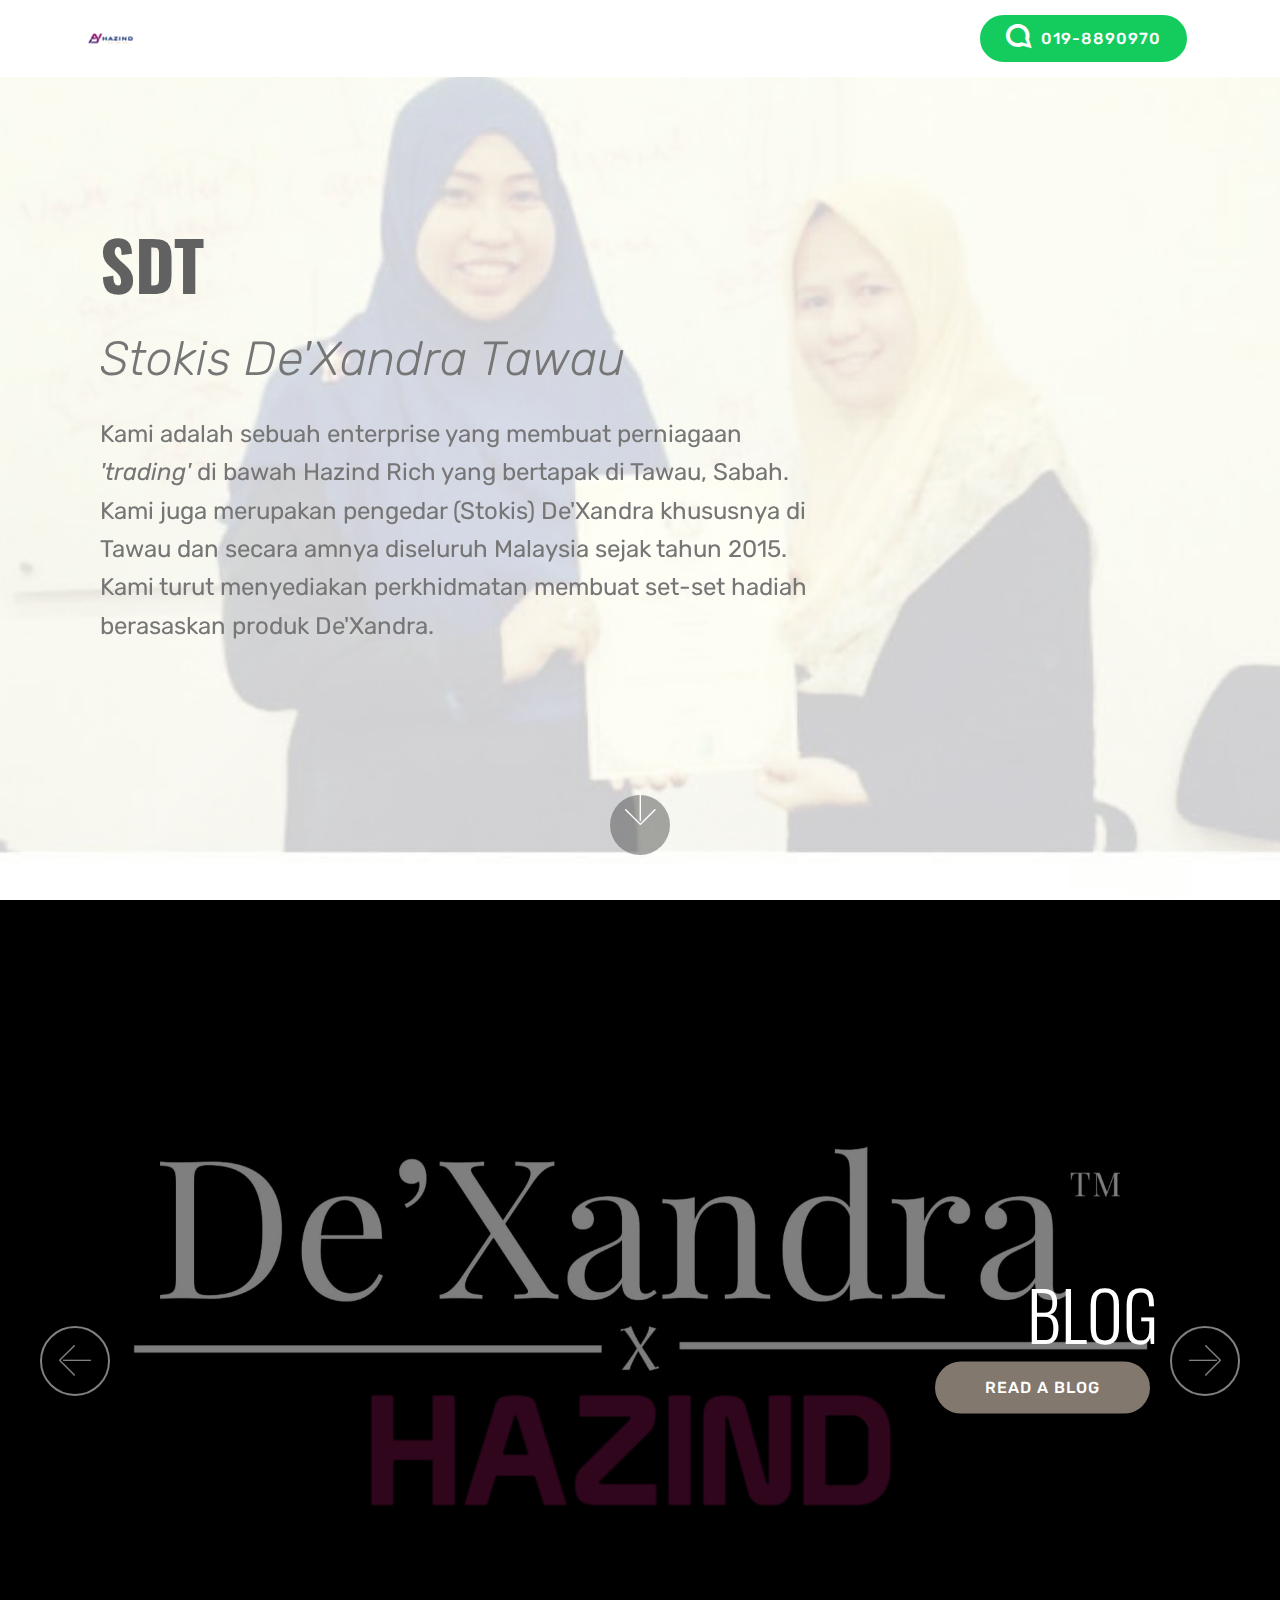
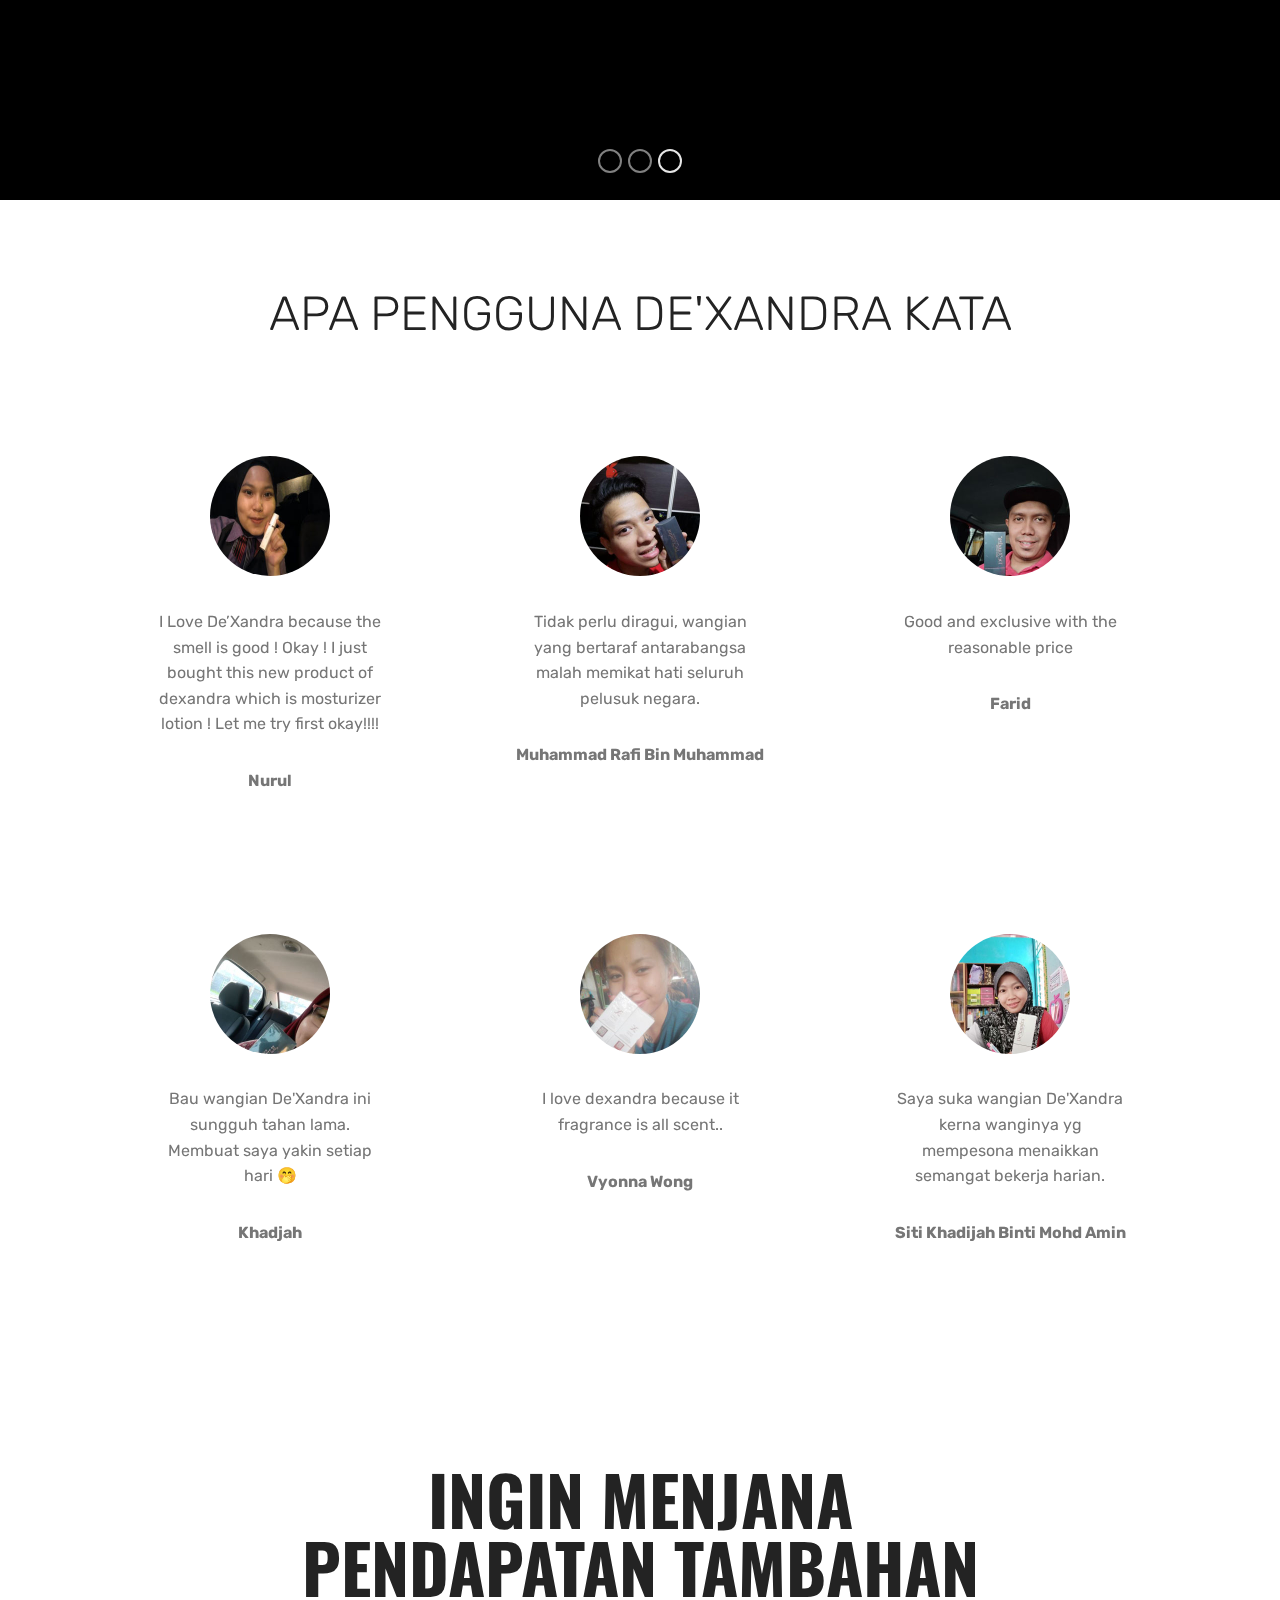
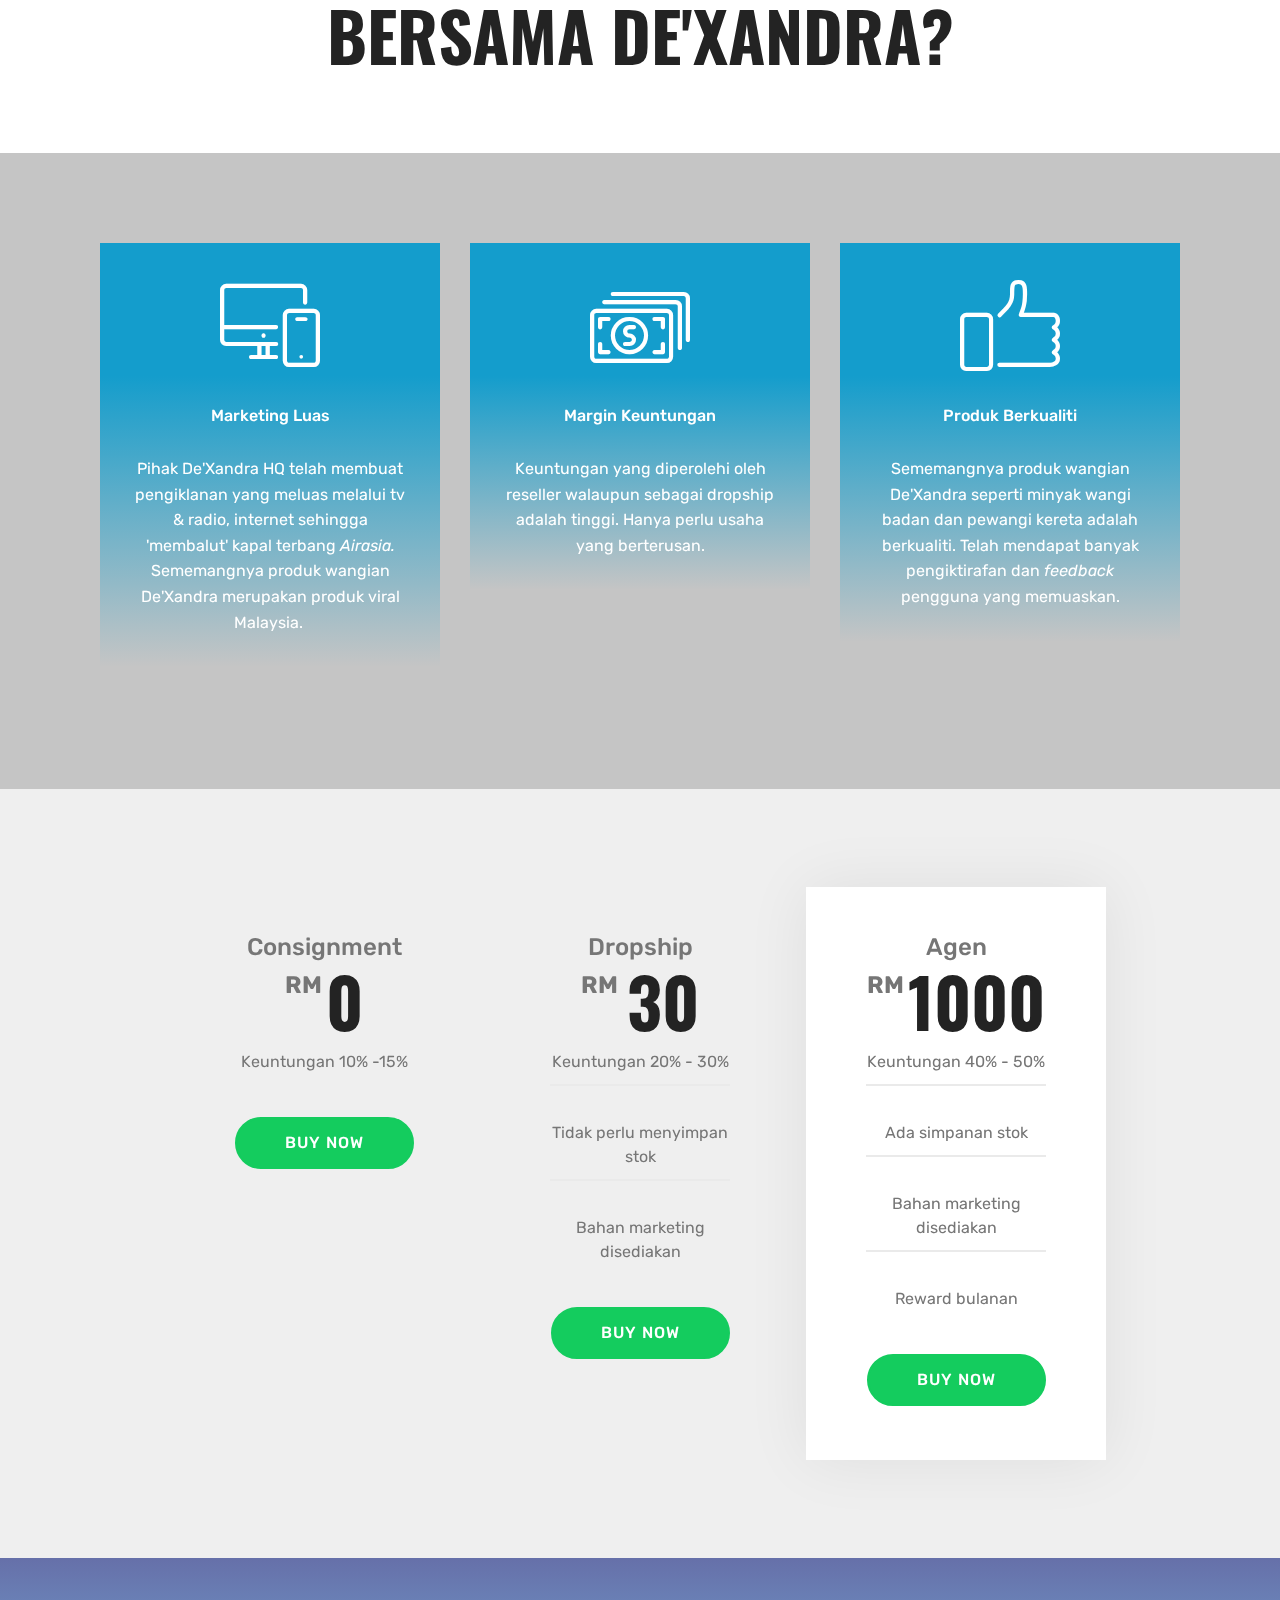
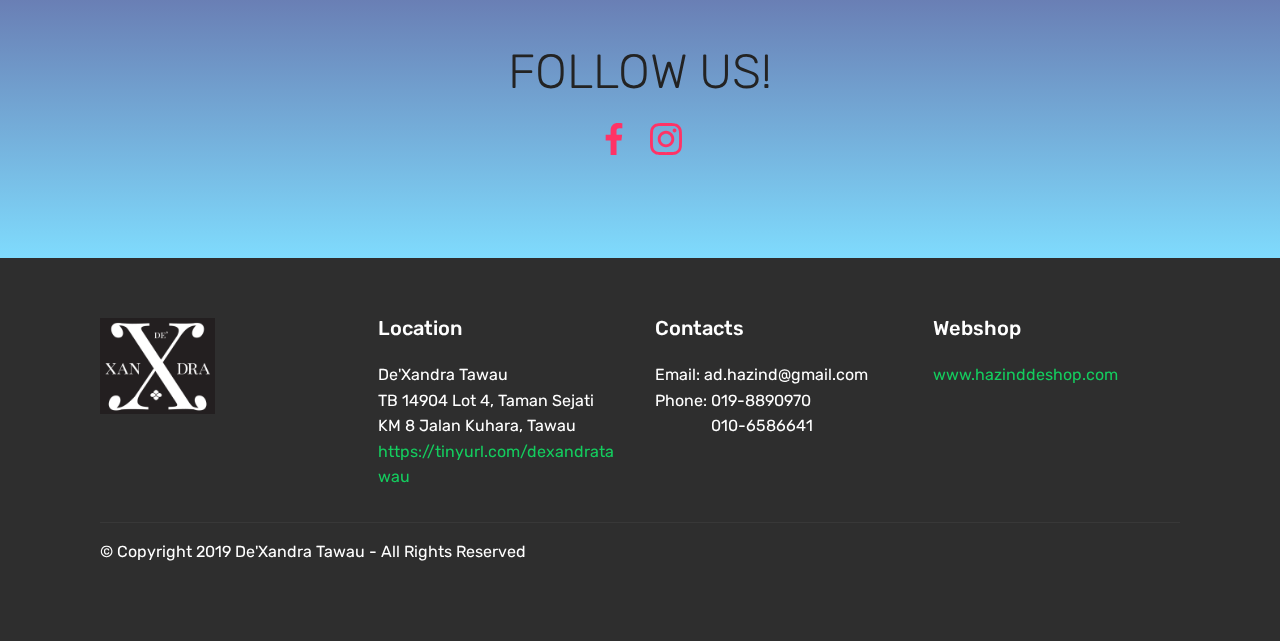
==== commit 28408028: "create github pages" ====
--- a/index.html
+++ b/index.html
@@ -6,7 +6,7 @@
   <meta http-equiv="X-UA-Compatible" content="IE=edge">
   <meta name="generator" content="Mobirise v4.10.7, mobirise.com">
   <meta name="viewport" content="width=device-width, initial-scale=1, minimum-scale=1">
-  <link rel="shortcut icon" href="assets/images/logo-hrich-final-122x122.png" type="image/x-icon">
+  <link rel="shortcut icon" href="assets/images/hazind-logo-final-124x124.png" type="image/x-icon">
   <meta name="description" content="">
   
   <title>Home</title>
@@ -41,7 +41,7 @@
             <div class="navbar-brand">
                 <span class="navbar-logo">
                     
-                        <a href="index.html"><img src="assets/images/logo-hrich-final-122x122.png" alt="" title="" style="height: 3.8rem;"></a>
+                        <a href="index.html"><img src="assets/images/hazind-logo-final-124x124.png" alt="" title="" style="height: 3.8rem;"></a>
                     
                 </span>
                 
@@ -56,7 +56,7 @@
     </nav>
 </section>
 
-<section class="engine"><a href="https://mobirise.info/r">bootstrap templates</a></section><section class="header9 cid-rOF2jVE6Ml mbr-fullscreen mbr-parallax-background" id="header9-18">
+<section class="engine"><a href="https://mobirise.info/o">portfolio web templates</a></section><section class="header9 cid-rOF2jVE6Ml mbr-fullscreen mbr-parallax-background" id="header9-18">
 
     
 
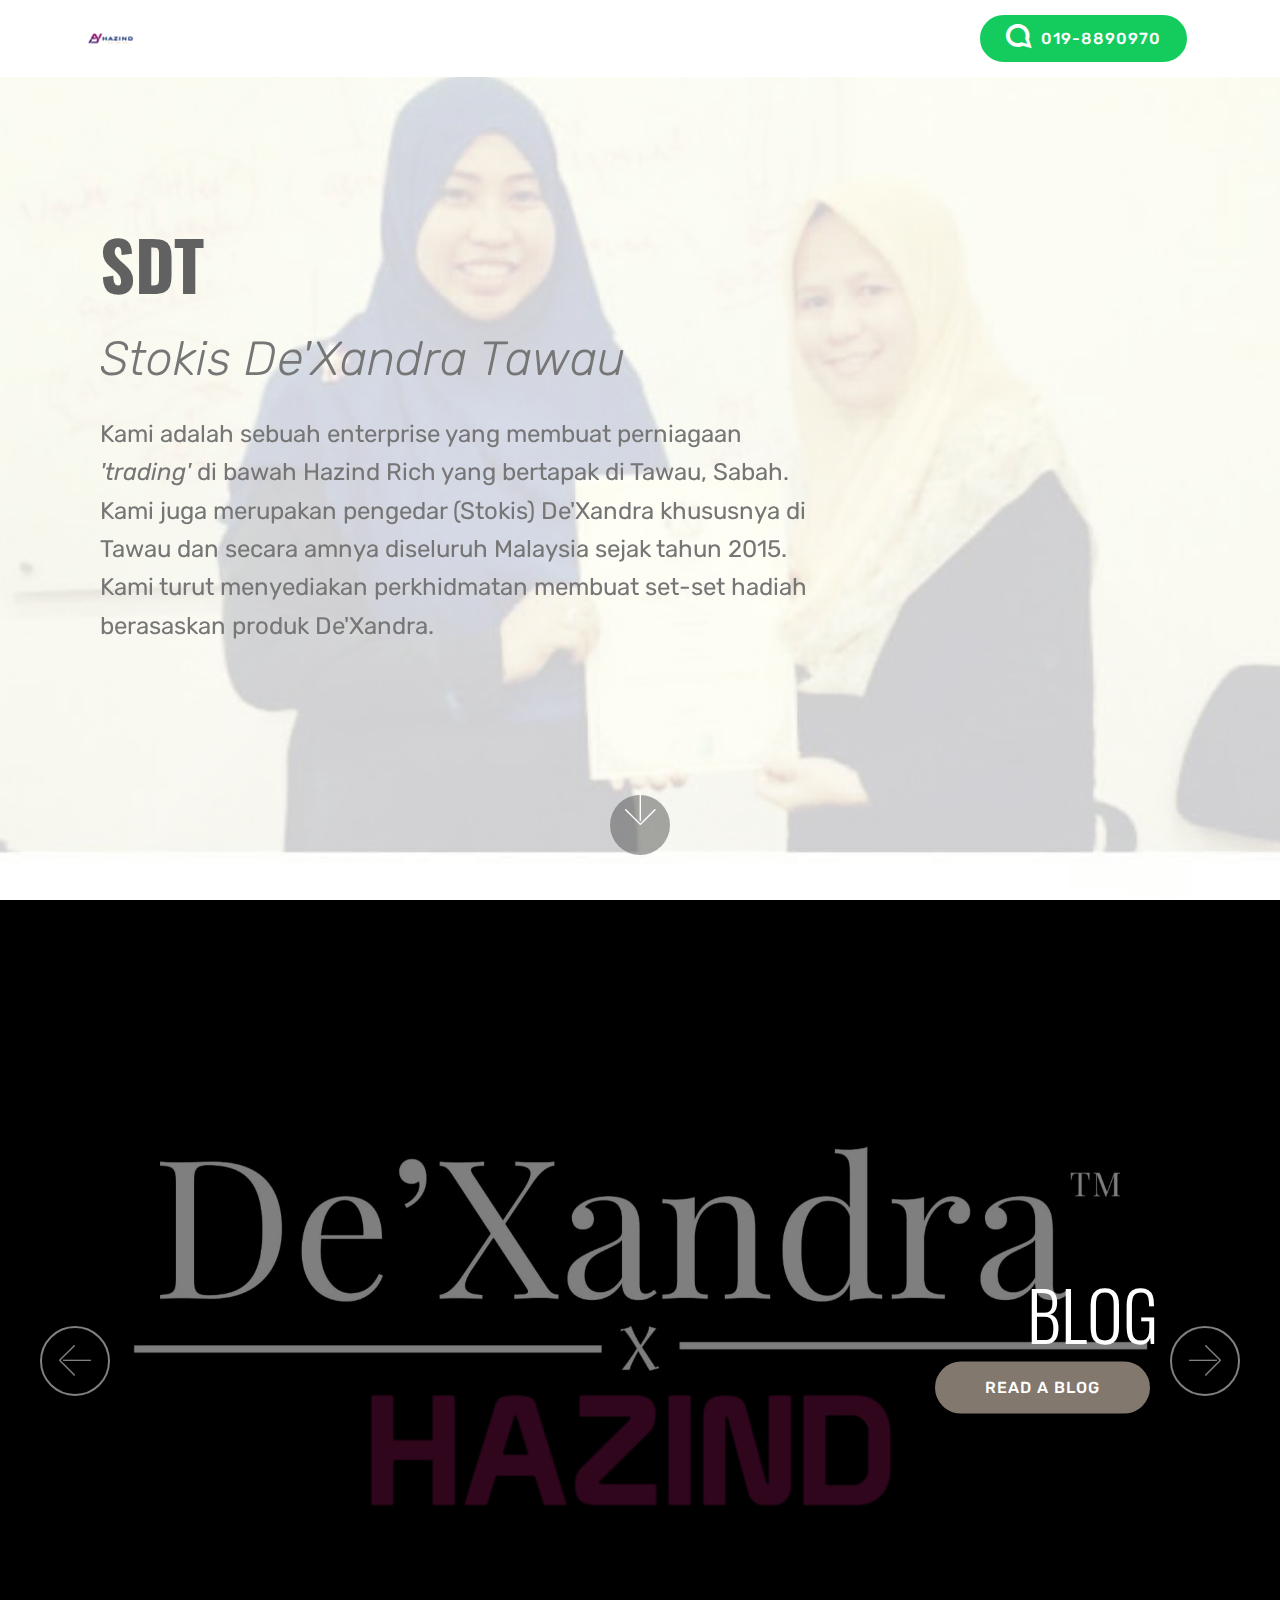
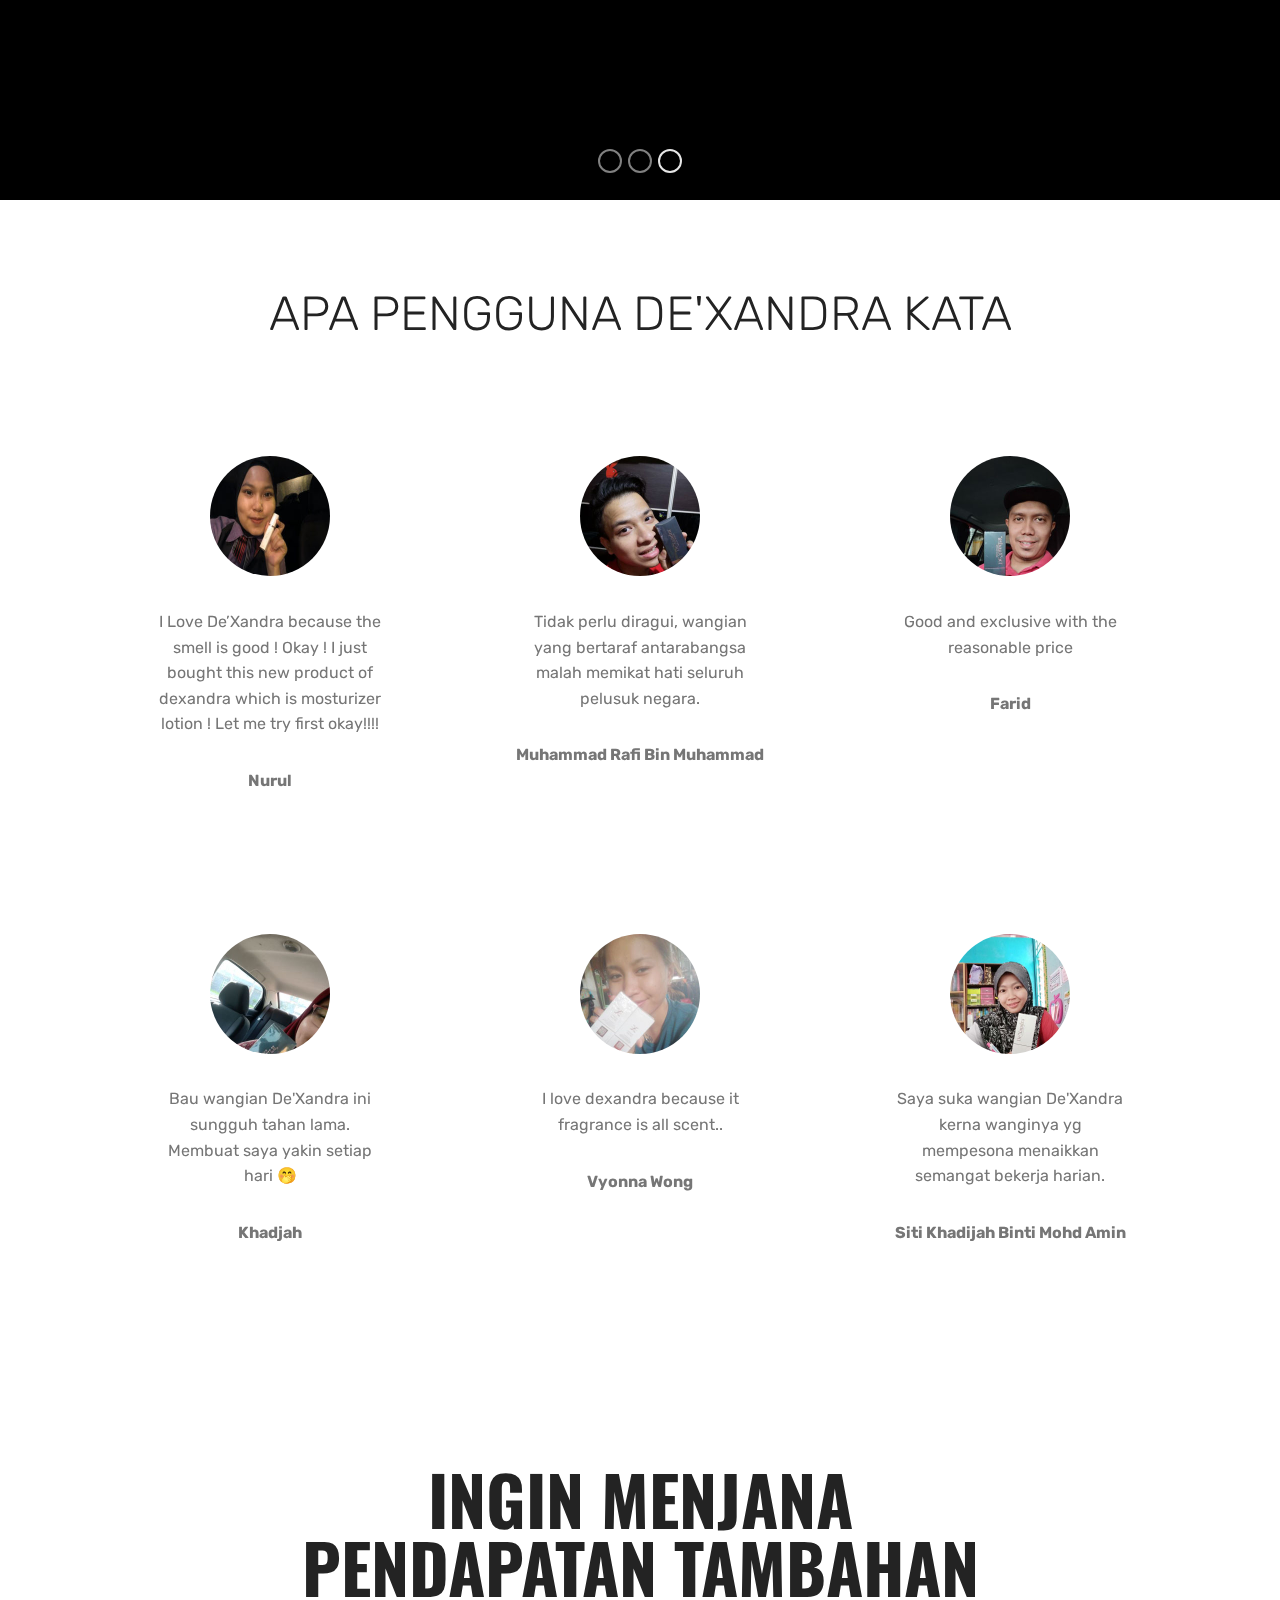
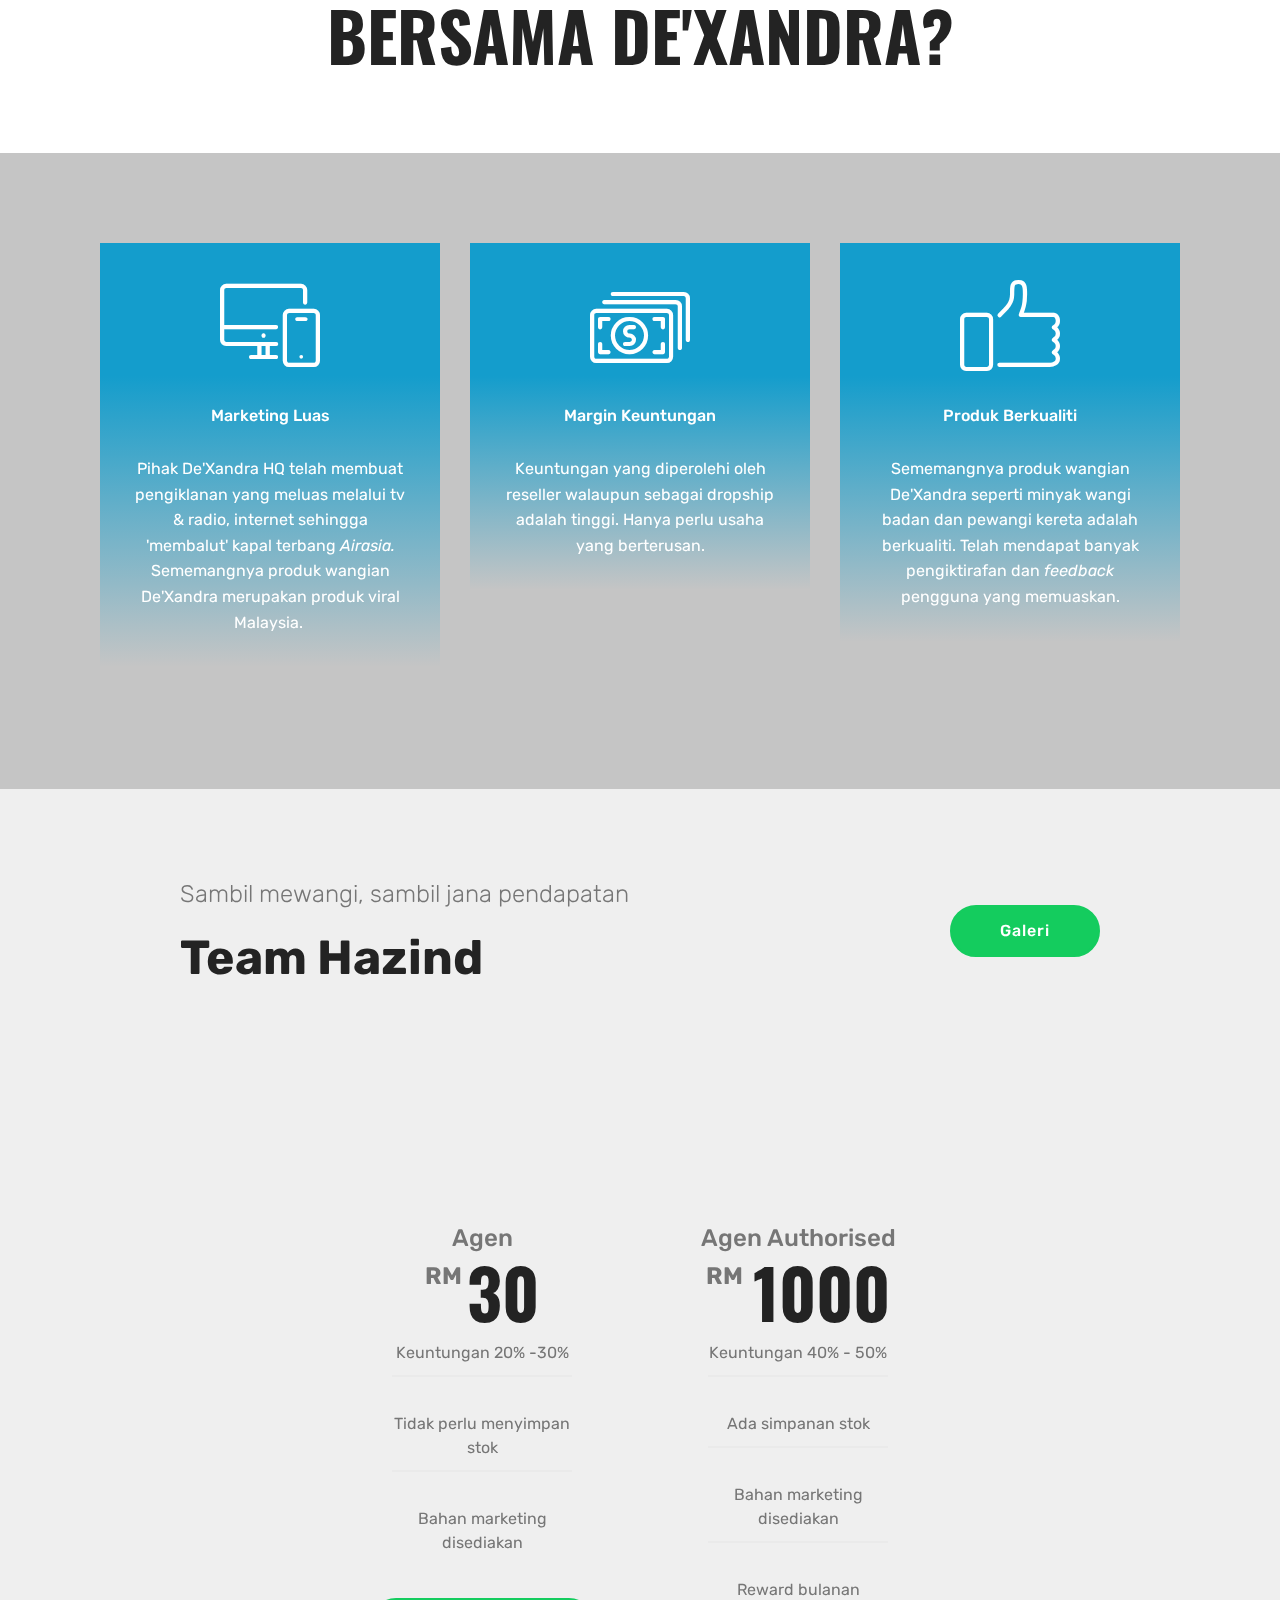
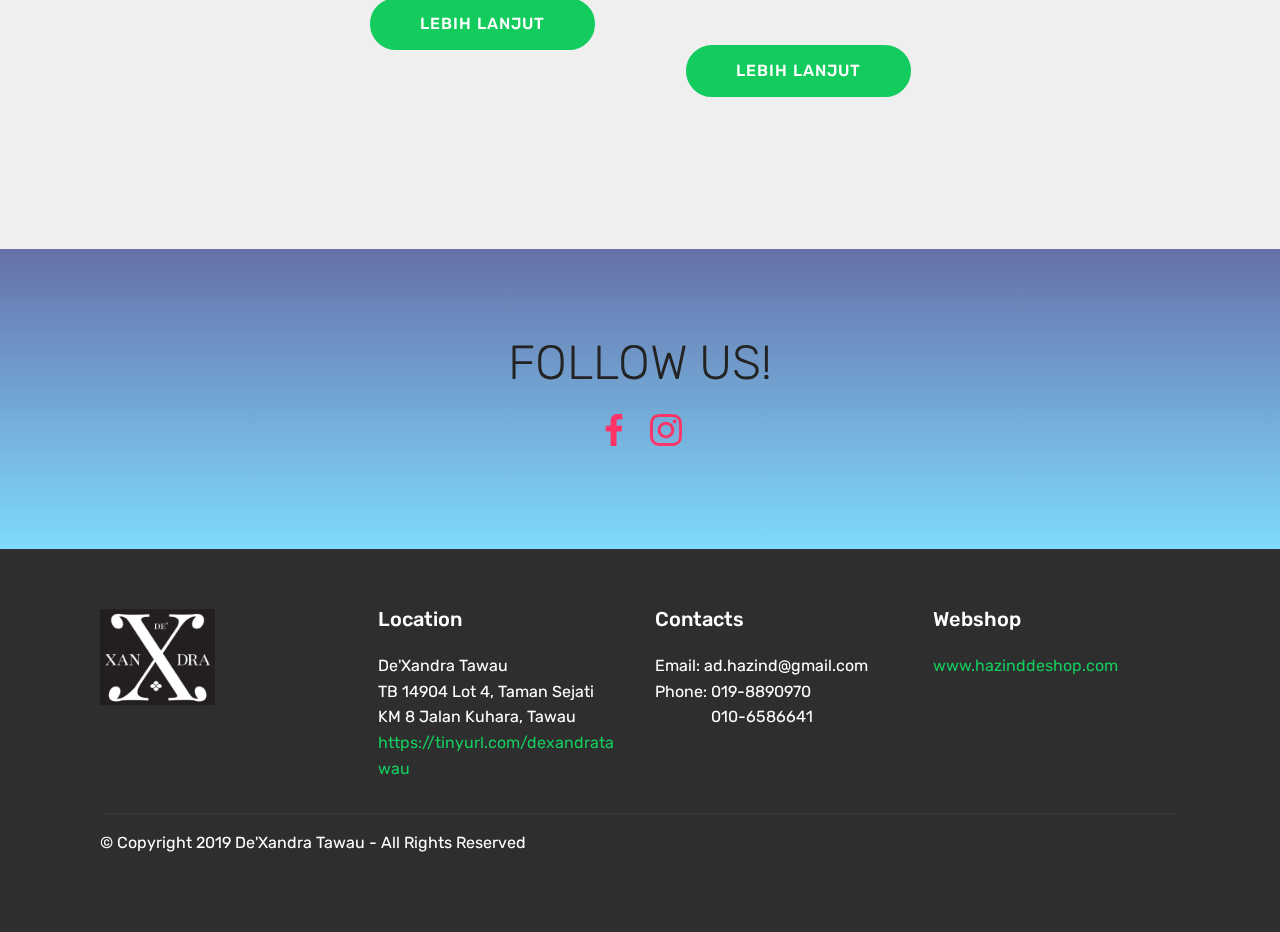
==== commit 8781892e: "create github pages" ====
--- a/index.html
+++ b/index.html
@@ -56,7 +56,7 @@
     </nav>
 </section>
 
-<section class="engine"><a href="https://mobirise.info/o">portfolio web templates</a></section><section class="header9 cid-rOF2jVE6Ml mbr-fullscreen mbr-parallax-background" id="header9-18">
+<section class="engine"><a href="https://mobirise.info/p">site templates free download</a></section><section class="header9 cid-rOF2jVE6Ml mbr-fullscreen mbr-parallax-background" id="header9-18">
 
     
 
@@ -279,6 +279,24 @@
     </div>
 </section>
 
+<section class="mbr-section info1 cid-saxShw5zla" id="info1-x">
+
+    
+
+    
+    <div class="container">
+        <div class="row justify-content-center content-row">
+            <div class="media-container-column title col-12 col-lg-7 col-md-6">
+                <h3 class="mbr-section-subtitle align-left mbr-light pb-3 mbr-fonts-style display-5">Sambil mewangi, sambil jana pendapatan</h3>
+                <h2 class="align-left mbr-bold mbr-fonts-style display-2">Team Hazind</h2>
+            </div>
+            <div class="media-container-column col-12 col-lg-3 col-md-4">
+                <div class="mbr-section-btn align-right py-4"><a class="btn btn-primary display-4" href="page4.html">Galeri</a></div>
+            </div>
+        </div>
+    </div>
+</section>
+
 <section class="cid-rgBFUZCK7P" id="pricing-tables2-k">
 
     
@@ -288,55 +306,34 @@
     <div class="container">
         <div class="media-container-row">
 
-            <div class="plan col-12 mx-2 my-2 justify-content-center col-lg-4">
-                <div class="plan-header text-center pt-5">
-                    <h3 class="plan-title mbr-fonts-style display-5">
-                        Consignment</h3>
-                    <div class="plan-price">
-                        <span class="price-value mbr-fonts-style display-5">RM</span>
-                        <span class="price-figure mbr-fonts-style display-1">
-                            0</span>
-                        <small class="price-term mbr-fonts-style display-7"></small>
-                    </div>
-                </div>
-                <div class="plan-body">
-                    <div class="plan-list align-center">
-                        <ul class="list-group list-group-flush mbr-fonts-style display-7">
-                            <li class="list-group-item">Keuntungan 10% -15%</li>
-                        </ul>
-                    </div>
-                    <div class="mbr-section-btn text-center py-4 pb-5"><a href="https://wa.me/60198890970?text=Saya%20nak%20jadi%20consignment%20teamhazind" class="btn btn-primary display-4" target="_blank">BUY NOW</a></div>
-                </div>
-            </div>
-
-            <div class="plan col-12 mx-2 my-2 justify-content-center col-lg-4">
-                <div class="plan-header text-center pt-5">
-                    <h3 class="plan-title mbr-fonts-style display-5">
-                        Dropship</h3>
-                    <div class="plan-price">
-                        <span class="price-value mbr-fonts-style display-5">RM&nbsp;</span>
-                        <span class="price-figure mbr-fonts-style display-1">30</span>
-                        <small class="price-term mbr-fonts-style display-7"></small>
-                    </div>
-                </div>
-                <div class="plan-body">
-                    <div class="plan-list align-center">
-                        <ul class="list-group list-group-flush mbr-fonts-style display-7">
-                            <li class="list-group-item">Keuntungan 20% - 30%</li><br><li class="list-group-item">Tidak perlu menyimpan stok</li><br><li class="list-group-item">Bahan marketing disediakan</li>
-                        </ul>
-                    </div>
-                    <div class="mbr-section-btn text-center py-4 pb-5"><a href="https://wa.me/60198890970?text=Saya%20nak%20jadi%20dropship%20teamhazind" class="btn btn-primary display-4" target="_blank">BUY NOW</a></div>
-                </div>
-            </div>
-
-            <div class="plan col-12 mx-2 my-2 justify-content-center favorite col-lg-4">
+            <div class="plan col-12 mx-2 my-2 justify-content-center col-lg-6">
                 <div class="plan-header text-center pt-5">
                     <h3 class="plan-title mbr-fonts-style display-5">
                         Agen</h3>
                     <div class="plan-price">
                         <span class="price-value mbr-fonts-style display-5">RM</span>
                         <span class="price-figure mbr-fonts-style display-1">
-                            1000</span>
+                            30</span>
+                        <small class="price-term mbr-fonts-style display-7"></small>
+                    </div>
+                </div>
+                <div class="plan-body">
+                    <div class="plan-list align-center">
+                        <ul class="list-group list-group-flush mbr-fonts-style display-7">
+                            <li class="list-group-item">Keuntungan 20% -30%</li><br><li class="list-group-item">Tidak perlu menyimpan stok</li><br><li class="list-group-item">Bahan marketing disediakan</li>
+                        </ul>
+                    </div>
+                    <div class="mbr-section-btn text-center py-4 pb-5"><a href="page5.html" class="btn btn-primary display-4" target="_blank">LEBIH LANJUT</a></div>
+                </div>
+            </div>
+
+            <div class="plan col-12 mx-2 my-2 justify-content-center col-lg-6">
+                <div class="plan-header text-center pt-5">
+                    <h3 class="plan-title mbr-fonts-style display-5">
+                        Agen Authorised</h3>
+                    <div class="plan-price">
+                        <span class="price-value mbr-fonts-style display-5">RM&nbsp;</span>
+                        <span class="price-figure mbr-fonts-style display-1">1000</span>
                         <small class="price-term mbr-fonts-style display-7"></small>
                     </div>
                 </div>
@@ -346,9 +343,11 @@
                             <li class="list-group-item">Keuntungan 40% - 50%</li><br><li class="list-group-item">Ada simpanan stok</li><br><li class="list-group-item">Bahan marketing disediakan</li><br><li class="list-group-item">Reward bulanan</li>
                         </ul>
                     </div>
-                    <div class="mbr-section-btn text-center py-4 pb-5"><a href="https://wa.me/60198890970?text=Saya%20nak%20jadi%20agen%20teamhazind" class="btn btn-primary display-4" target="_blank">BUY NOW</a></div>
-                </div>
-            </div>
+                    <div class="mbr-section-btn text-center py-4 pb-5"><a href="page5.html" class="btn btn-primary display-4" target="_blank">LEBIH LANJUT</a></div>
+                </div>
+            </div>
+
+            
 
             
 
--- a/assets/mobirise/css/mbr-additional.css
+++ b/assets/mobirise/css/mbr-additional.css
@@ -1776,6 +1776,17 @@
   margin-top: 1rem;
   margin-bottom: 0;
 }
+.cid-saxShw5zla {
+  padding-top: 90px;
+  padding-bottom: 90px;
+  background-color: #efefef;
+}
+.cid-saxShw5zla .mbr-section-subtitle {
+  color: #767676;
+}
+.cid-saxShw5zla .btn {
+  margin: 0 0 .5rem 0;
+}
 .cid-rgBFUZCK7P {
   padding-top: 90px;
   padding-bottom: 90px;
@@ -4161,3 +4172,966 @@
     font-size: 40px !important;
   }
 }
+.cid-rODPsnK6t2 .navbar {
+  background: #ffffff;
+  transition: none;
+  min-height: 77px;
+  padding: .5rem 0;
+}
+.cid-rODPsnK6t2 .navbar-dropdown.bg-color.transparent.opened {
+  background: #ffffff;
+}
+.cid-rODPsnK6t2 a {
+  font-style: normal;
+}
+.cid-rODPsnK6t2 .nav-item span {
+  padding-right: 0.4em;
+  line-height: 0.5em;
+  vertical-align: text-bottom;
+  position: relative;
+  text-decoration: none;
+}
+.cid-rODPsnK6t2 .nav-item a {
+  display: -webkit-flex;
+  align-items: center;
+  justify-content: center;
+  padding: 0.7rem 0 !important;
+  margin: 0rem .65rem !important;
+  -webkit-align-items: center;
+  -webkit-justify-content: center;
+}
+.cid-rODPsnK6t2 .nav-item:focus,
+.cid-rODPsnK6t2 .nav-link:focus {
+  outline: none;
+}
+.cid-rODPsnK6t2 .btn {
+  padding: 0.4rem 1.5rem;
+  display: -webkit-inline-flex;
+  align-items: center;
+  -webkit-align-items: center;
+}
+.cid-rODPsnK6t2 .btn .mbr-iconfont {
+  font-size: 1.6rem;
+}
+.cid-rODPsnK6t2 .menu-logo {
+  margin-right: auto;
+}
+.cid-rODPsnK6t2 .menu-logo .navbar-brand {
+  display: flex;
+  margin-left: 5rem;
+  padding: 0;
+  transition: padding .2s;
+  min-height: 3.8rem;
+  -webkit-align-items: center;
+  align-items: center;
+}
+.cid-rODPsnK6t2 .menu-logo .navbar-brand .navbar-caption-wrap {
+  display: flex;
+  -webkit-align-items: center;
+  align-items: center;
+  word-break: break-word;
+  min-width: 7rem;
+  margin: .3rem 0;
+}
+.cid-rODPsnK6t2 .menu-logo .navbar-brand .navbar-caption-wrap .navbar-caption {
+  line-height: 1.2rem !important;
+  padding-right: 2rem;
+}
+.cid-rODPsnK6t2 .menu-logo .navbar-brand .navbar-logo {
+  font-size: 4rem;
+  transition: font-size 0.25s;
+}
+.cid-rODPsnK6t2 .menu-logo .navbar-brand .navbar-logo img {
+  display: flex;
+}
+.cid-rODPsnK6t2 .menu-logo .navbar-brand .navbar-logo .mbr-iconfont {
+  transition: font-size 0.25s;
+}
+.cid-rODPsnK6t2 .menu-logo .navbar-brand .navbar-logo a {
+  display: inline-flex;
+}
+.cid-rODPsnK6t2 .navbar-toggleable-sm .navbar-collapse {
+  justify-content: flex-end;
+  -webkit-justify-content: flex-end;
+  padding-right: 5rem;
+  width: auto;
+}
+.cid-rODPsnK6t2 .navbar-toggleable-sm .navbar-collapse .navbar-nav {
+  flex-wrap: wrap;
+  -webkit-flex-wrap: wrap;
+  padding-left: 0;
+}
+.cid-rODPsnK6t2 .navbar-toggleable-sm .navbar-collapse .navbar-nav .nav-item {
+  -webkit-align-self: center;
+  align-self: center;
+}
+.cid-rODPsnK6t2 .navbar-toggleable-sm .navbar-collapse .navbar-buttons {
+  padding-left: 0;
+  padding-bottom: 0;
+}
+.cid-rODPsnK6t2 .dropdown .dropdown-menu {
+  background: #ffffff;
+  display: none;
+  position: absolute;
+  min-width: 5rem;
+  padding-top: 1.4rem;
+  padding-bottom: 1.4rem;
+  text-align: left;
+}
+.cid-rODPsnK6t2 .dropdown .dropdown-menu .dropdown-item {
+  width: auto;
+  padding: 0.235em 1.5385em 0.235em 1.5385em !important;
+}
+.cid-rODPsnK6t2 .dropdown .dropdown-menu .dropdown-item::after {
+  right: 0.5rem;
+}
+.cid-rODPsnK6t2 .dropdown .dropdown-menu .dropdown-submenu {
+  margin: 0;
+}
+.cid-rODPsnK6t2 .dropdown.open > .dropdown-menu {
+  display: block;
+}
+.cid-rODPsnK6t2 .navbar-toggleable-sm.opened:after {
+  position: absolute;
+  width: 100vw;
+  height: 100vh;
+  content: '';
+  background-color: rgba(0, 0, 0, 0.1);
+  left: 0;
+  bottom: 0;
+  transform: translateY(100%);
+  -webkit-transform: translateY(100%);
+  z-index: 1000;
+}
+.cid-rODPsnK6t2 .navbar.navbar-short {
+  min-height: 60px;
+  transition: all .2s;
+}
+.cid-rODPsnK6t2 .navbar.navbar-short .navbar-toggler-right {
+  top: 20px;
+}
+.cid-rODPsnK6t2 .navbar.navbar-short .navbar-logo a {
+  font-size: 2.5rem !important;
+  line-height: 2.5rem;
+  transition: font-size 0.25s;
+}
+.cid-rODPsnK6t2 .navbar.navbar-short .navbar-logo a .mbr-iconfont {
+  font-size: 2.5rem !important;
+}
+.cid-rODPsnK6t2 .navbar.navbar-short .navbar-logo a img {
+  height: 3rem !important;
+}
+.cid-rODPsnK6t2 .navbar.navbar-short .navbar-brand {
+  min-height: 3rem;
+}
+.cid-rODPsnK6t2 button.navbar-toggler {
+  width: 31px;
+  height: 18px;
+  cursor: pointer;
+  transition: all .2s;
+  top: 1.5rem;
+  right: 1rem;
+}
+.cid-rODPsnK6t2 button.navbar-toggler:focus {
+  outline: none;
+}
+.cid-rODPsnK6t2 button.navbar-toggler .hamburger span {
+  position: absolute;
+  right: 0;
+  width: 30px;
+  height: 2px;
+  border-right: 5px;
+  background-color: #333333;
+}
+.cid-rODPsnK6t2 button.navbar-toggler .hamburger span:nth-child(1) {
+  top: 0;
+  transition: all .2s;
+}
+.cid-rODPsnK6t2 button.navbar-toggler .hamburger span:nth-child(2) {
+  top: 8px;
+  transition: all .15s;
+}
+.cid-rODPsnK6t2 button.navbar-toggler .hamburger span:nth-child(3) {
+  top: 8px;
+  transition: all .15s;
+}
+.cid-rODPsnK6t2 button.navbar-toggler .hamburger span:nth-child(4) {
+  top: 16px;
+  transition: all .2s;
+}
+.cid-rODPsnK6t2 nav.opened .hamburger span:nth-child(1) {
+  top: 8px;
+  width: 0;
+  opacity: 0;
+  right: 50%;
+  transition: all .2s;
+}
+.cid-rODPsnK6t2 nav.opened .hamburger span:nth-child(2) {
+  -webkit-transform: rotate(45deg);
+  transform: rotate(45deg);
+  transition: all .25s;
+}
+.cid-rODPsnK6t2 nav.opened .hamburger span:nth-child(3) {
+  -webkit-transform: rotate(-45deg);
+  transform: rotate(-45deg);
+  transition: all .25s;
+}
+.cid-rODPsnK6t2 nav.opened .hamburger span:nth-child(4) {
+  top: 8px;
+  width: 0;
+  opacity: 0;
+  right: 50%;
+  transition: all .2s;
+}
+.cid-rODPsnK6t2 .collapsed.navbar-expand {
+  flex-direction: column;
+  -webkit-flex-direction: column;
+}
+.cid-rODPsnK6t2 .collapsed .btn {
+  display: -webkit-flex;
+}
+.cid-rODPsnK6t2 .collapsed .navbar-collapse {
+  display: none !important;
+  padding-right: 0 !important;
+}
+.cid-rODPsnK6t2 .collapsed .navbar-collapse.collapsing,
+.cid-rODPsnK6t2 .collapsed .navbar-collapse.show {
+  display: block !important;
+}
+.cid-rODPsnK6t2 .collapsed .navbar-collapse.collapsing .navbar-nav,
+.cid-rODPsnK6t2 .collapsed .navbar-collapse.show .navbar-nav {
+  display: block;
+  text-align: center;
+}
+.cid-rODPsnK6t2 .collapsed .navbar-collapse.collapsing .navbar-nav .nav-item,
+.cid-rODPsnK6t2 .collapsed .navbar-collapse.show .navbar-nav .nav-item {
+  clear: both;
+}
+.cid-rODPsnK6t2 .collapsed .navbar-collapse.collapsing .navbar-buttons,
+.cid-rODPsnK6t2 .collapsed .navbar-collapse.show .navbar-buttons {
+  text-align: center;
+}
+.cid-rODPsnK6t2 .collapsed .navbar-collapse.collapsing .navbar-buttons:last-child,
+.cid-rODPsnK6t2 .collapsed .navbar-collapse.show .navbar-buttons:last-child {
+  margin-bottom: 1rem;
+}
+@media (min-width: 1024px) {
+  .cid-rODPsnK6t2 .collapsed:not(.navbar-short) .navbar-collapse {
+    max-height: calc(98.5vh - 3.8rem);
+  }
+}
+.cid-rODPsnK6t2 .collapsed button.navbar-toggler {
+  display: block;
+}
+.cid-rODPsnK6t2 .collapsed .navbar-brand {
+  margin-left: 1rem !important;
+}
+.cid-rODPsnK6t2 .collapsed .navbar-toggleable-sm {
+  flex-direction: column;
+  -webkit-flex-direction: column;
+}
+.cid-rODPsnK6t2 .collapsed .dropdown .dropdown-menu {
+  width: 100%;
+  text-align: center;
+  position: relative;
+  opacity: 0;
+  overflow: hidden;
+  display: block;
+  height: 0;
+  visibility: hidden;
+  padding: 0;
+  transition-duration: .5s;
+  transition-property: opacity,padding,height;
+}
+.cid-rODPsnK6t2 .collapsed .dropdown.open > .dropdown-menu {
+  position: relative;
+  opacity: 1;
+  height: auto;
+  padding: 1.4rem 0;
+  visibility: visible;
+}
+.cid-rODPsnK6t2 .collapsed .dropdown .dropdown-submenu {
+  left: 0;
+  text-align: center;
+  width: 100%;
+}
+.cid-rODPsnK6t2 .collapsed .dropdown .dropdown-toggle[data-toggle="dropdown-submenu"]::after {
+  margin-top: 0;
+  position: inherit;
+  right: 0;
+  top: 50%;
+  display: inline-block;
+  width: 0;
+  height: 0;
+  margin-left: .3em;
+  vertical-align: middle;
+  content: "";
+  border-top: .30em solid;
+  border-right: .30em solid transparent;
+  border-left: .30em solid transparent;
+}
+@media (max-width: 1023px) {
+  .cid-rODPsnK6t2.navbar-expand {
+    flex-direction: column;
+    -webkit-flex-direction: column;
+  }
+  .cid-rODPsnK6t2 img {
+    height: 3.8rem !important;
+  }
+  .cid-rODPsnK6t2 .btn {
+    display: -webkit-flex;
+  }
+  .cid-rODPsnK6t2 button.navbar-toggler {
+    display: block;
+  }
+  .cid-rODPsnK6t2 .navbar-brand {
+    margin-left: 1rem !important;
+  }
+  .cid-rODPsnK6t2 .navbar-toggleable-sm {
+    flex-direction: column;
+    -webkit-flex-direction: column;
+  }
+  .cid-rODPsnK6t2 .navbar-collapse {
+    display: none !important;
+    padding-right: 0 !important;
+  }
+  .cid-rODPsnK6t2 .navbar-collapse.collapsing,
+  .cid-rODPsnK6t2 .navbar-collapse.show {
+    display: block !important;
+  }
+  .cid-rODPsnK6t2 .navbar-collapse.collapsing .navbar-nav,
+  .cid-rODPsnK6t2 .navbar-collapse.show .navbar-nav {
+    display: block;
+    text-align: center;
+  }
+  .cid-rODPsnK6t2 .navbar-collapse.collapsing .navbar-nav .nav-item,
+  .cid-rODPsnK6t2 .navbar-collapse.show .navbar-nav .nav-item {
+    clear: both;
+  }
+  .cid-rODPsnK6t2 .navbar-collapse.collapsing .navbar-buttons,
+  .cid-rODPsnK6t2 .navbar-collapse.show .navbar-buttons {
+    text-align: center;
+  }
+  .cid-rODPsnK6t2 .navbar-collapse.collapsing .navbar-buttons:last-child,
+  .cid-rODPsnK6t2 .navbar-collapse.show .navbar-buttons:last-child {
+    margin-bottom: 1rem;
+  }
+  .cid-rODPsnK6t2 .dropdown .dropdown-menu {
+    width: 100%;
+    text-align: center;
+    position: relative;
+    opacity: 0;
+    overflow: hidden;
+    display: block;
+    height: 0;
+    visibility: hidden;
+    padding: 0;
+    transition-duration: .5s;
+    transition-property: opacity,padding,height;
+  }
+  .cid-rODPsnK6t2 .dropdown.open > .dropdown-menu {
+    position: relative;
+    opacity: 1;
+    height: auto;
+    padding: 1.4rem 0;
+    visibility: visible;
+  }
+  .cid-rODPsnK6t2 .dropdown .dropdown-submenu {
+    left: 0;
+    text-align: center;
+    width: 100%;
+  }
+  .cid-rODPsnK6t2 .dropdown .dropdown-toggle[data-toggle="dropdown-submenu"]::after {
+    margin-top: 0;
+    position: inherit;
+    right: 0;
+    top: 50%;
+    display: inline-block;
+    width: 0;
+    height: 0;
+    margin-left: .3em;
+    vertical-align: middle;
+    content: "";
+    border-top: .30em solid;
+    border-right: .30em solid transparent;
+    border-left: .30em solid transparent;
+  }
+}
+@media (min-width: 767px) {
+  .cid-rODPsnK6t2 .menu-logo {
+    flex-shrink: 0;
+    -webkit-flex-shrink: 0;
+  }
+}
+.cid-rODPsnK6t2 .navbar-collapse {
+  flex-basis: auto;
+  -webkit-flex-basis: auto;
+}
+.cid-rODPsnK6t2 .nav-link:hover,
+.cid-rODPsnK6t2 .dropdown-item:hover {
+  color: #767676 !important;
+}
+.cid-saxVsWTaIM {
+  padding-top: 90px;
+  padding-bottom: 90px;
+  background-color: #ffffff;
+}
+.cid-saxVsWTaIM .mbr-slider .carousel-control {
+  background: #1b1b1b;
+}
+.cid-saxVsWTaIM .mbr-slider .carousel-control-prev {
+  left: 0;
+  margin-left: 2.5rem;
+}
+.cid-saxVsWTaIM .mbr-slider .carousel-control-next {
+  right: 0;
+  margin-right: 2.5rem;
+}
+.cid-saxVsWTaIM .mbr-slider .modal-body .close {
+  background: #1b1b1b;
+}
+.cid-saxVsWTaIM .mbr-gallery-item > div::before {
+  content: '';
+  position: absolute;
+  left: 0;
+  top: 0;
+  width: 100%;
+  height: 100%;
+  background: #554346;
+  opacity: 0;
+  -webkit-transition: 0.2s opacity ease-in-out;
+  transition: 0.2s opacity ease-in-out;
+  background: linear-gradient(to left, #554346, #45505b) !important;
+}
+.cid-saxVsWTaIM .mbr-gallery-item > div:hover .mbr-gallery-title::before {
+  background: transparent !important;
+}
+.cid-saxVsWTaIM .mbr-gallery-item > div:hover:before {
+  opacity: 0.7 !important;
+}
+.cid-saxVsWTaIM .mbr-gallery-title {
+  font-size: .9em;
+  position: absolute;
+  display: block;
+  width: 100%;
+  bottom: 0;
+  padding: 1rem;
+  color: #fff;
+  z-index: 2;
+}
+.cid-saxVsWTaIM .mbr-gallery-title:before {
+  content: " ";
+  width: 100%;
+  height: 100%;
+  top: 0;
+  left: 0;
+  z-index: -1;
+  position: absolute;
+  background: #554346 !important;
+  opacity: 0.7;
+  -webkit-transition: 0.2s background ease-in-out;
+  transition: 0.2s background ease-in-out;
+  background: linear-gradient(to left, #554346, #45505b) !important;
+}
+.cid-saCirWwotM {
+  background-image: url("../../../assets/images/background4.jpg");
+}
+.cid-rODPsnK6t2 .navbar {
+  background: #ffffff;
+  transition: none;
+  min-height: 77px;
+  padding: .5rem 0;
+}
+.cid-rODPsnK6t2 .navbar-dropdown.bg-color.transparent.opened {
+  background: #ffffff;
+}
+.cid-rODPsnK6t2 a {
+  font-style: normal;
+}
+.cid-rODPsnK6t2 .nav-item span {
+  padding-right: 0.4em;
+  line-height: 0.5em;
+  vertical-align: text-bottom;
+  position: relative;
+  text-decoration: none;
+}
+.cid-rODPsnK6t2 .nav-item a {
+  display: -webkit-flex;
+  align-items: center;
+  justify-content: center;
+  padding: 0.7rem 0 !important;
+  margin: 0rem .65rem !important;
+  -webkit-align-items: center;
+  -webkit-justify-content: center;
+}
+.cid-rODPsnK6t2 .nav-item:focus,
+.cid-rODPsnK6t2 .nav-link:focus {
+  outline: none;
+}
+.cid-rODPsnK6t2 .btn {
+  padding: 0.4rem 1.5rem;
+  display: -webkit-inline-flex;
+  align-items: center;
+  -webkit-align-items: center;
+}
+.cid-rODPsnK6t2 .btn .mbr-iconfont {
+  font-size: 1.6rem;
+}
+.cid-rODPsnK6t2 .menu-logo {
+  margin-right: auto;
+}
+.cid-rODPsnK6t2 .menu-logo .navbar-brand {
+  display: flex;
+  margin-left: 5rem;
+  padding: 0;
+  transition: padding .2s;
+  min-height: 3.8rem;
+  -webkit-align-items: center;
+  align-items: center;
+}
+.cid-rODPsnK6t2 .menu-logo .navbar-brand .navbar-caption-wrap {
+  display: flex;
+  -webkit-align-items: center;
+  align-items: center;
+  word-break: break-word;
+  min-width: 7rem;
+  margin: .3rem 0;
+}
+.cid-rODPsnK6t2 .menu-logo .navbar-brand .navbar-caption-wrap .navbar-caption {
+  line-height: 1.2rem !important;
+  padding-right: 2rem;
+}
+.cid-rODPsnK6t2 .menu-logo .navbar-brand .navbar-logo {
+  font-size: 4rem;
+  transition: font-size 0.25s;
+}
+.cid-rODPsnK6t2 .menu-logo .navbar-brand .navbar-logo img {
+  display: flex;
+}
+.cid-rODPsnK6t2 .menu-logo .navbar-brand .navbar-logo .mbr-iconfont {
+  transition: font-size 0.25s;
+}
+.cid-rODPsnK6t2 .menu-logo .navbar-brand .navbar-logo a {
+  display: inline-flex;
+}
+.cid-rODPsnK6t2 .navbar-toggleable-sm .navbar-collapse {
+  justify-content: flex-end;
+  -webkit-justify-content: flex-end;
+  padding-right: 5rem;
+  width: auto;
+}
+.cid-rODPsnK6t2 .navbar-toggleable-sm .navbar-collapse .navbar-nav {
+  flex-wrap: wrap;
+  -webkit-flex-wrap: wrap;
+  padding-left: 0;
+}
+.cid-rODPsnK6t2 .navbar-toggleable-sm .navbar-collapse .navbar-nav .nav-item {
+  -webkit-align-self: center;
+  align-self: center;
+}
+.cid-rODPsnK6t2 .navbar-toggleable-sm .navbar-collapse .navbar-buttons {
+  padding-left: 0;
+  padding-bottom: 0;
+}
+.cid-rODPsnK6t2 .dropdown .dropdown-menu {
+  background: #ffffff;
+  display: none;
+  position: absolute;
+  min-width: 5rem;
+  padding-top: 1.4rem;
+  padding-bottom: 1.4rem;
+  text-align: left;
+}
+.cid-rODPsnK6t2 .dropdown .dropdown-menu .dropdown-item {
+  width: auto;
+  padding: 0.235em 1.5385em 0.235em 1.5385em !important;
+}
+.cid-rODPsnK6t2 .dropdown .dropdown-menu .dropdown-item::after {
+  right: 0.5rem;
+}
+.cid-rODPsnK6t2 .dropdown .dropdown-menu .dropdown-submenu {
+  margin: 0;
+}
+.cid-rODPsnK6t2 .dropdown.open > .dropdown-menu {
+  display: block;
+}
+.cid-rODPsnK6t2 .navbar-toggleable-sm.opened:after {
+  position: absolute;
+  width: 100vw;
+  height: 100vh;
+  content: '';
+  background-color: rgba(0, 0, 0, 0.1);
+  left: 0;
+  bottom: 0;
+  transform: translateY(100%);
+  -webkit-transform: translateY(100%);
+  z-index: 1000;
+}
+.cid-rODPsnK6t2 .navbar.navbar-short {
+  min-height: 60px;
+  transition: all .2s;
+}
+.cid-rODPsnK6t2 .navbar.navbar-short .navbar-toggler-right {
+  top: 20px;
+}
+.cid-rODPsnK6t2 .navbar.navbar-short .navbar-logo a {
+  font-size: 2.5rem !important;
+  line-height: 2.5rem;
+  transition: font-size 0.25s;
+}
+.cid-rODPsnK6t2 .navbar.navbar-short .navbar-logo a .mbr-iconfont {
+  font-size: 2.5rem !important;
+}
+.cid-rODPsnK6t2 .navbar.navbar-short .navbar-logo a img {
+  height: 3rem !important;
+}
+.cid-rODPsnK6t2 .navbar.navbar-short .navbar-brand {
+  min-height: 3rem;
+}
+.cid-rODPsnK6t2 button.navbar-toggler {
+  width: 31px;
+  height: 18px;
+  cursor: pointer;
+  transition: all .2s;
+  top: 1.5rem;
+  right: 1rem;
+}
+.cid-rODPsnK6t2 button.navbar-toggler:focus {
+  outline: none;
+}
+.cid-rODPsnK6t2 button.navbar-toggler .hamburger span {
+  position: absolute;
+  right: 0;
+  width: 30px;
+  height: 2px;
+  border-right: 5px;
+  background-color: #333333;
+}
+.cid-rODPsnK6t2 button.navbar-toggler .hamburger span:nth-child(1) {
+  top: 0;
+  transition: all .2s;
+}
+.cid-rODPsnK6t2 button.navbar-toggler .hamburger span:nth-child(2) {
+  top: 8px;
+  transition: all .15s;
+}
+.cid-rODPsnK6t2 button.navbar-toggler .hamburger span:nth-child(3) {
+  top: 8px;
+  transition: all .15s;
+}
+.cid-rODPsnK6t2 button.navbar-toggler .hamburger span:nth-child(4) {
+  top: 16px;
+  transition: all .2s;
+}
+.cid-rODPsnK6t2 nav.opened .hamburger span:nth-child(1) {
+  top: 8px;
+  width: 0;
+  opacity: 0;
+  right: 50%;
+  transition: all .2s;
+}
+.cid-rODPsnK6t2 nav.opened .hamburger span:nth-child(2) {
+  -webkit-transform: rotate(45deg);
+  transform: rotate(45deg);
+  transition: all .25s;
+}
+.cid-rODPsnK6t2 nav.opened .hamburger span:nth-child(3) {
+  -webkit-transform: rotate(-45deg);
+  transform: rotate(-45deg);
+  transition: all .25s;
+}
+.cid-rODPsnK6t2 nav.opened .hamburger span:nth-child(4) {
+  top: 8px;
+  width: 0;
+  opacity: 0;
+  right: 50%;
+  transition: all .2s;
+}
+.cid-rODPsnK6t2 .collapsed.navbar-expand {
+  flex-direction: column;
+  -webkit-flex-direction: column;
+}
+.cid-rODPsnK6t2 .collapsed .btn {
+  display: -webkit-flex;
+}
+.cid-rODPsnK6t2 .collapsed .navbar-collapse {
+  display: none !important;
+  padding-right: 0 !important;
+}
+.cid-rODPsnK6t2 .collapsed .navbar-collapse.collapsing,
+.cid-rODPsnK6t2 .collapsed .navbar-collapse.show {
+  display: block !important;
+}
+.cid-rODPsnK6t2 .collapsed .navbar-collapse.collapsing .navbar-nav,
+.cid-rODPsnK6t2 .collapsed .navbar-collapse.show .navbar-nav {
+  display: block;
+  text-align: center;
+}
+.cid-rODPsnK6t2 .collapsed .navbar-collapse.collapsing .navbar-nav .nav-item,
+.cid-rODPsnK6t2 .collapsed .navbar-collapse.show .navbar-nav .nav-item {
+  clear: both;
+}
+.cid-rODPsnK6t2 .collapsed .navbar-collapse.collapsing .navbar-buttons,
+.cid-rODPsnK6t2 .collapsed .navbar-collapse.show .navbar-buttons {
+  text-align: center;
+}
+.cid-rODPsnK6t2 .collapsed .navbar-collapse.collapsing .navbar-buttons:last-child,
+.cid-rODPsnK6t2 .collapsed .navbar-collapse.show .navbar-buttons:last-child {
+  margin-bottom: 1rem;
+}
+@media (min-width: 1024px) {
+  .cid-rODPsnK6t2 .collapsed:not(.navbar-short) .navbar-collapse {
+    max-height: calc(98.5vh - 3.8rem);
+  }
+}
+.cid-rODPsnK6t2 .collapsed button.navbar-toggler {
+  display: block;
+}
+.cid-rODPsnK6t2 .collapsed .navbar-brand {
+  margin-left: 1rem !important;
+}
+.cid-rODPsnK6t2 .collapsed .navbar-toggleable-sm {
+  flex-direction: column;
+  -webkit-flex-direction: column;
+}
+.cid-rODPsnK6t2 .collapsed .dropdown .dropdown-menu {
+  width: 100%;
+  text-align: center;
+  position: relative;
+  opacity: 0;
+  overflow: hidden;
+  display: block;
+  height: 0;
+  visibility: hidden;
+  padding: 0;
+  transition-duration: .5s;
+  transition-property: opacity,padding,height;
+}
+.cid-rODPsnK6t2 .collapsed .dropdown.open > .dropdown-menu {
+  position: relative;
+  opacity: 1;
+  height: auto;
+  padding: 1.4rem 0;
+  visibility: visible;
+}
+.cid-rODPsnK6t2 .collapsed .dropdown .dropdown-submenu {
+  left: 0;
+  text-align: center;
+  width: 100%;
+}
+.cid-rODPsnK6t2 .collapsed .dropdown .dropdown-toggle[data-toggle="dropdown-submenu"]::after {
+  margin-top: 0;
+  position: inherit;
+  right: 0;
+  top: 50%;
+  display: inline-block;
+  width: 0;
+  height: 0;
+  margin-left: .3em;
+  vertical-align: middle;
+  content: "";
+  border-top: .30em solid;
+  border-right: .30em solid transparent;
+  border-left: .30em solid transparent;
+}
+@media (max-width: 1023px) {
+  .cid-rODPsnK6t2.navbar-expand {
+    flex-direction: column;
+    -webkit-flex-direction: column;
+  }
+  .cid-rODPsnK6t2 img {
+    height: 3.8rem !important;
+  }
+  .cid-rODPsnK6t2 .btn {
+    display: -webkit-flex;
+  }
+  .cid-rODPsnK6t2 button.navbar-toggler {
+    display: block;
+  }
+  .cid-rODPsnK6t2 .navbar-brand {
+    margin-left: 1rem !important;
+  }
+  .cid-rODPsnK6t2 .navbar-toggleable-sm {
+    flex-direction: column;
+    -webkit-flex-direction: column;
+  }
+  .cid-rODPsnK6t2 .navbar-collapse {
+    display: none !important;
+    padding-right: 0 !important;
+  }
+  .cid-rODPsnK6t2 .navbar-collapse.collapsing,
+  .cid-rODPsnK6t2 .navbar-collapse.show {
+    display: block !important;
+  }
+  .cid-rODPsnK6t2 .navbar-collapse.collapsing .navbar-nav,
+  .cid-rODPsnK6t2 .navbar-collapse.show .navbar-nav {
+    display: block;
+    text-align: center;
+  }
+  .cid-rODPsnK6t2 .navbar-collapse.collapsing .navbar-nav .nav-item,
+  .cid-rODPsnK6t2 .navbar-collapse.show .navbar-nav .nav-item {
+    clear: both;
+  }
+  .cid-rODPsnK6t2 .navbar-collapse.collapsing .navbar-buttons,
+  .cid-rODPsnK6t2 .navbar-collapse.show .navbar-buttons {
+    text-align: center;
+  }
+  .cid-rODPsnK6t2 .navbar-collapse.collapsing .navbar-buttons:last-child,
+  .cid-rODPsnK6t2 .navbar-collapse.show .navbar-buttons:last-child {
+    margin-bottom: 1rem;
+  }
+  .cid-rODPsnK6t2 .dropdown .dropdown-menu {
+    width: 100%;
+    text-align: center;
+    position: relative;
+    opacity: 0;
+    overflow: hidden;
+    display: block;
+    height: 0;
+    visibility: hidden;
+    padding: 0;
+    transition-duration: .5s;
+    transition-property: opacity,padding,height;
+  }
+  .cid-rODPsnK6t2 .dropdown.open > .dropdown-menu {
+    position: relative;
+    opacity: 1;
+    height: auto;
+    padding: 1.4rem 0;
+    visibility: visible;
+  }
+  .cid-rODPsnK6t2 .dropdown .dropdown-submenu {
+    left: 0;
+    text-align: center;
+    width: 100%;
+  }
+  .cid-rODPsnK6t2 .dropdown .dropdown-toggle[data-toggle="dropdown-submenu"]::after {
+    margin-top: 0;
+    position: inherit;
+    right: 0;
+    top: 50%;
+    display: inline-block;
+    width: 0;
+    height: 0;
+    margin-left: .3em;
+    vertical-align: middle;
+    content: "";
+    border-top: .30em solid;
+    border-right: .30em solid transparent;
+    border-left: .30em solid transparent;
+  }
+}
+@media (min-width: 767px) {
+  .cid-rODPsnK6t2 .menu-logo {
+    flex-shrink: 0;
+    -webkit-flex-shrink: 0;
+  }
+}
+.cid-rODPsnK6t2 .navbar-collapse {
+  flex-basis: auto;
+  -webkit-flex-basis: auto;
+}
+.cid-rODPsnK6t2 .nav-link:hover,
+.cid-rODPsnK6t2 .dropdown-item:hover {
+  color: #767676 !important;
+}
+.cid-saCiGyVxxK {
+  padding-top: 60px;
+  padding-bottom: 60px;
+  background-color: #ffffff;
+}
+.cid-saCiGyVxxK .counter-container {
+  color: #767676;
+}
+.cid-saCiGyVxxK .counter-container ul {
+  margin-bottom: 0;
+}
+.cid-saCiGyVxxK .counter-container ul li {
+  margin-bottom: 1rem;
+  list-style: none;
+}
+.cid-saCiGyVxxK .counter-container ul li:before {
+  position: absolute;
+  left: 0px;
+  margin-top: -10px;
+  padding-top: 3px;
+  content: '';
+  display: inline-block;
+  text-align: center;
+  margin: 5px 10px;
+  line-height: 20px;
+  transition: all .2s;
+  color: #ffffff;
+  background: #149dcc;
+  width: 25px;
+  height: 25px;
+  border-radius: 50%;
+  content: '✓';
+}
+.cid-saCl3QXxq8 {
+  padding-top: 90px;
+  padding-bottom: 90px;
+  background-color: #ffffff;
+}
+.cid-saCl3QXxq8 .mbr-slider .carousel-control {
+  background: #1b1b1b;
+}
+.cid-saCl3QXxq8 .mbr-slider .carousel-control-prev {
+  left: 0;
+  margin-left: 2.5rem;
+}
+.cid-saCl3QXxq8 .mbr-slider .carousel-control-next {
+  right: 0;
+  margin-right: 2.5rem;
+}
+.cid-saCl3QXxq8 .mbr-slider .modal-body .close {
+  background: #1b1b1b;
+}
+.cid-saCl3QXxq8 .mbr-gallery-item > div::before {
+  content: '';
+  position: absolute;
+  left: 0;
+  top: 0;
+  width: 100%;
+  height: 100%;
+  background: #554346;
+  opacity: 0;
+  -webkit-transition: 0.2s opacity ease-in-out;
+  transition: 0.2s opacity ease-in-out;
+  background: linear-gradient(to left, #554346, #45505b) !important;
+}
+.cid-saCl3QXxq8 .mbr-gallery-item > div:hover .mbr-gallery-title::before {
+  background: transparent !important;
+}
+.cid-saCl3QXxq8 .mbr-gallery-item > div:hover:before {
+  opacity: 0.7 !important;
+}
+.cid-saCl3QXxq8 .mbr-gallery-title {
+  font-size: .9em;
+  position: absolute;
+  display: block;
+  width: 100%;
+  bottom: 0;
+  padding: 1rem;
+  color: #fff;
+  z-index: 2;
+}
+.cid-saCl3QXxq8 .mbr-gallery-title:before {
+  content: " ";
+  width: 100%;
+  height: 100%;
+  top: 0;
+  left: 0;
+  z-index: -1;
+  position: absolute;
+  background: #554346 !important;
+  opacity: 0.7;
+  -webkit-transition: 0.2s background ease-in-out;
+  transition: 0.2s background ease-in-out;
+  background: linear-gradient(to left, #554346, #45505b) !important;
+}
+.cid-saCvWciuaz {
+  padding-top: 60px;
+  padding-bottom: 60px;
+  background-color: #ffffff;
+}
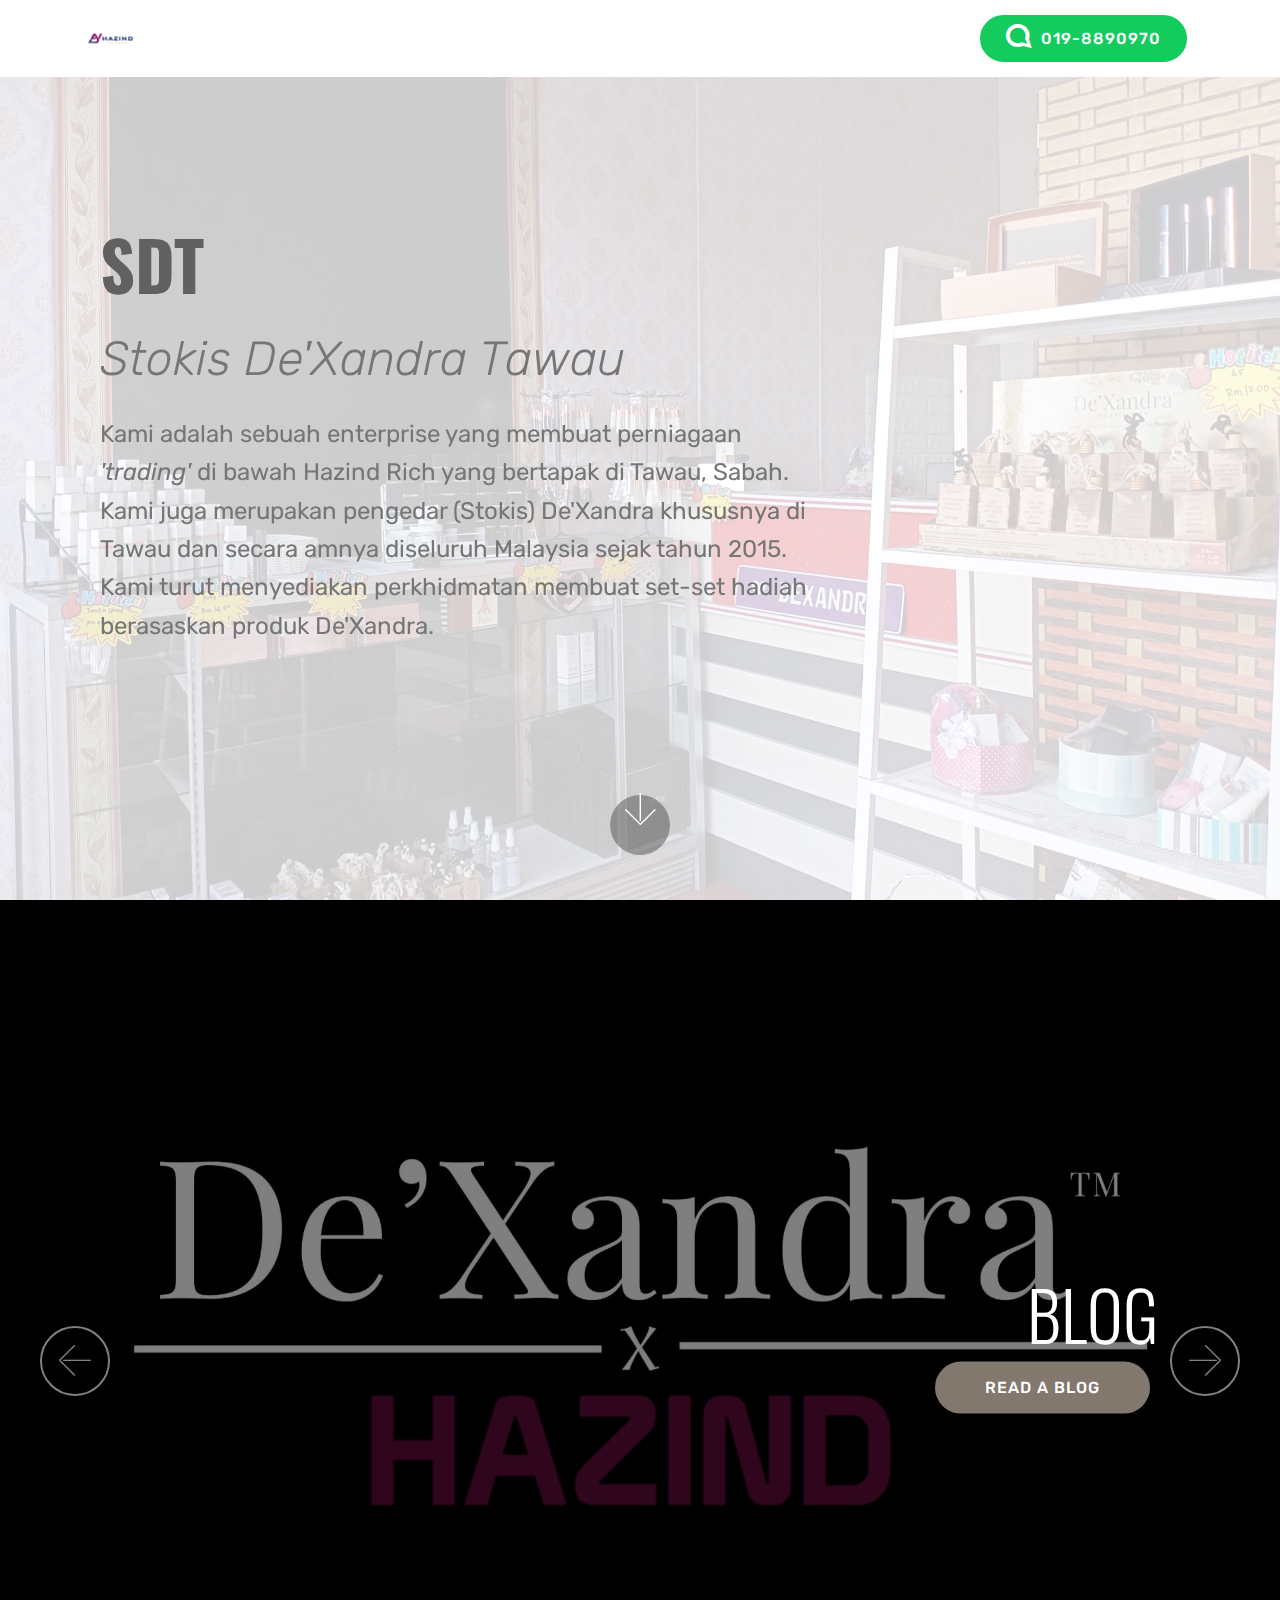
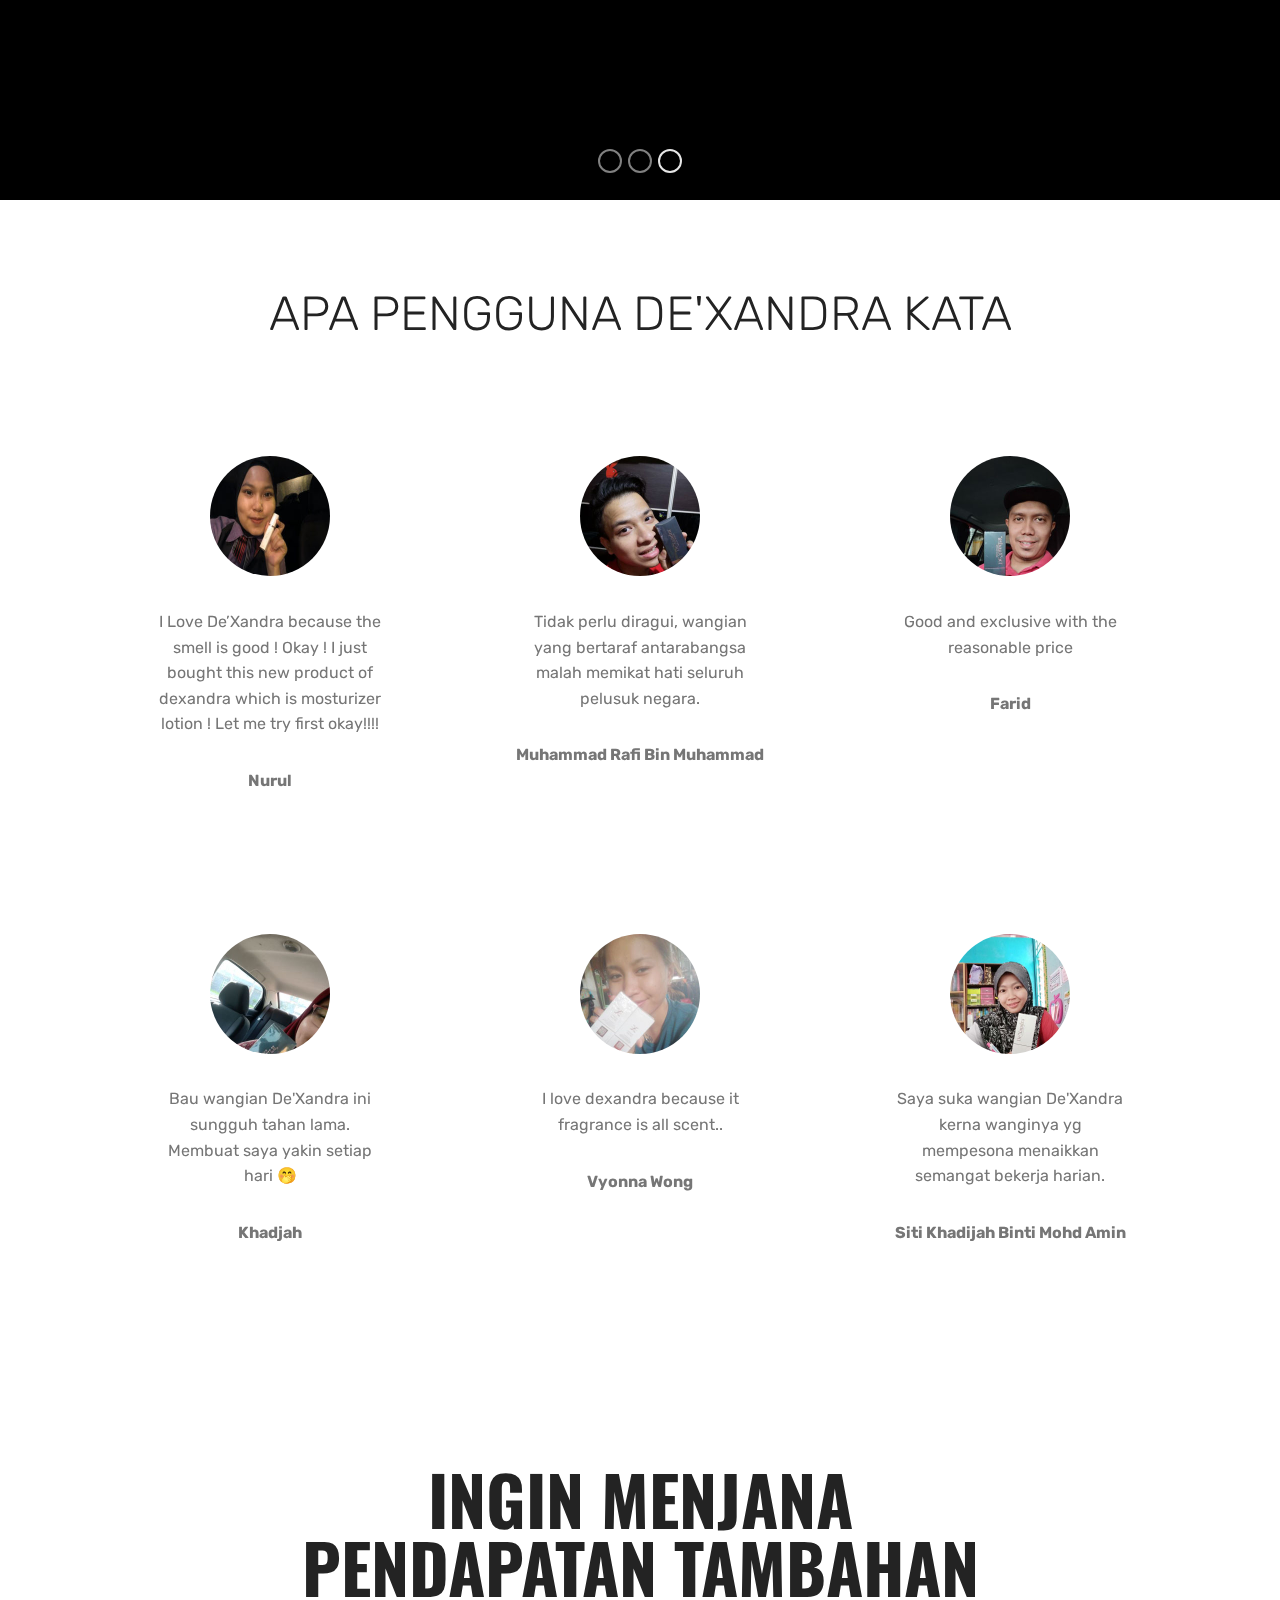
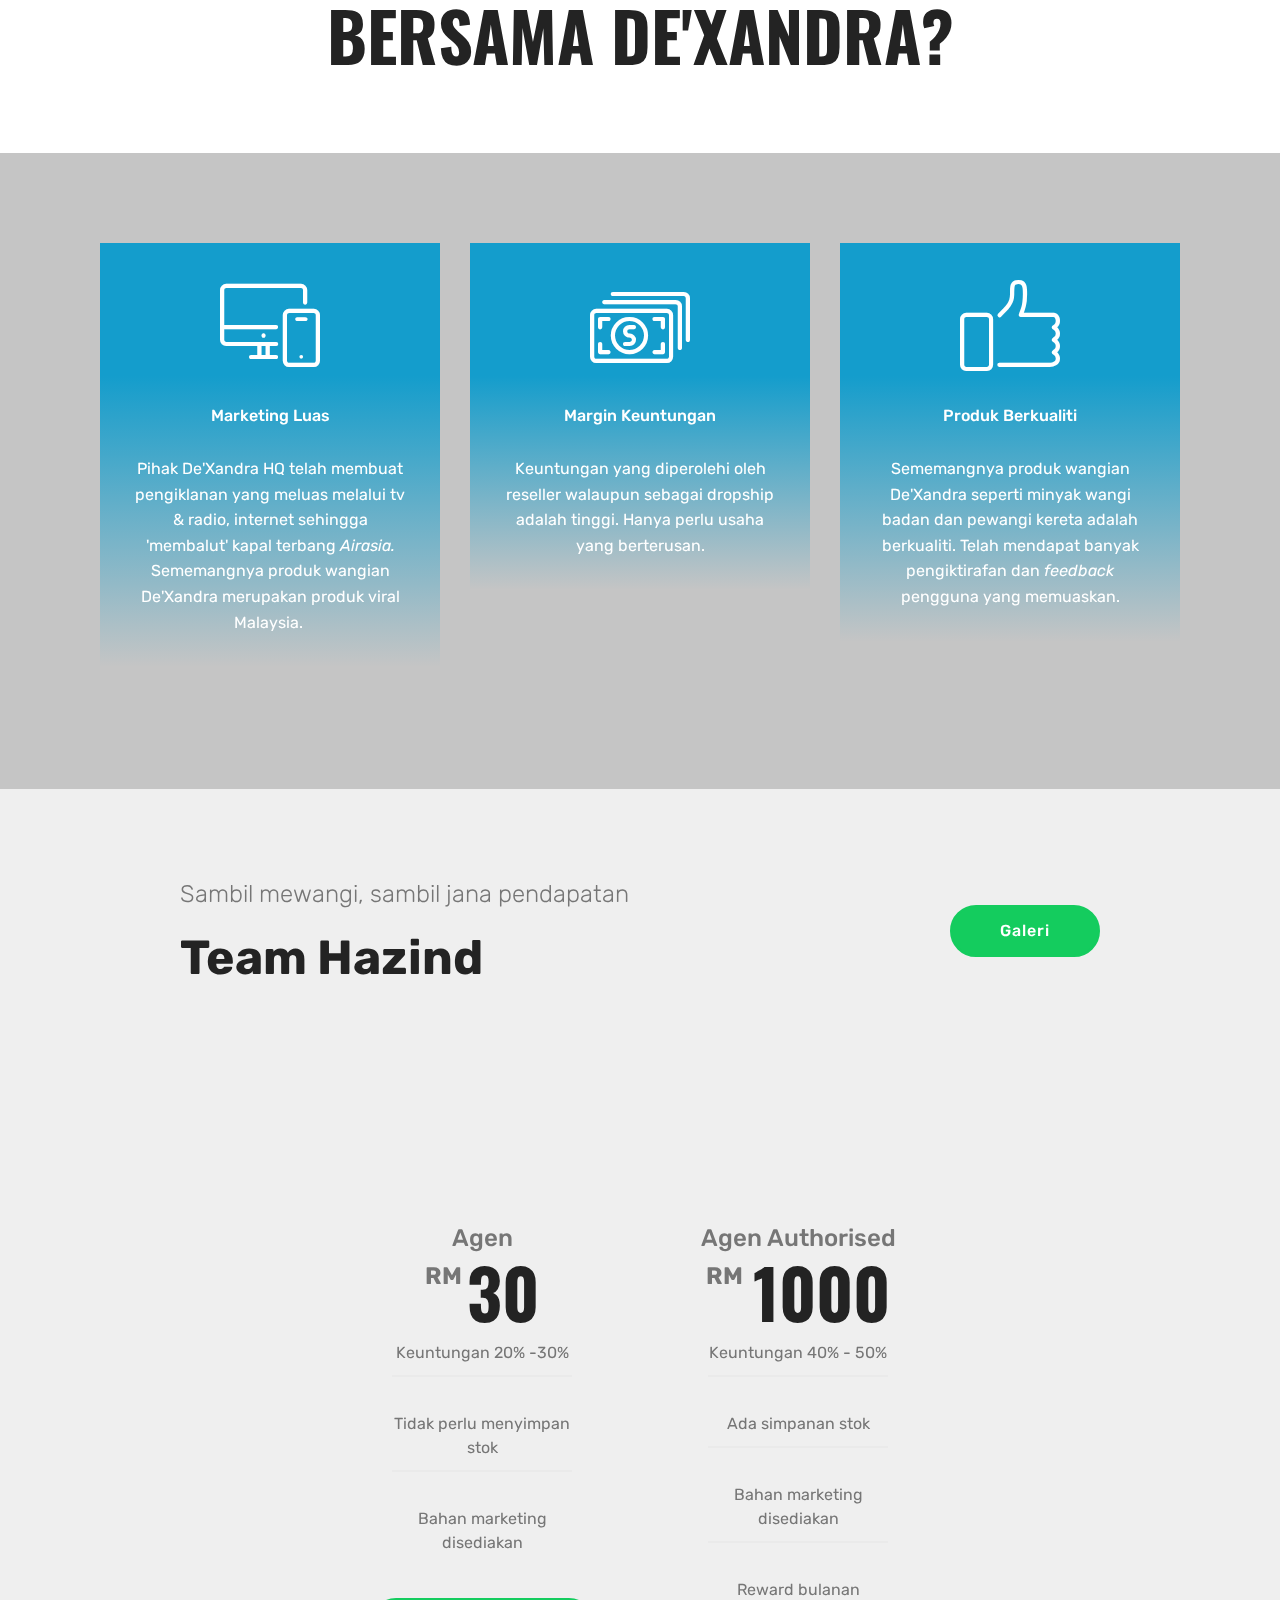
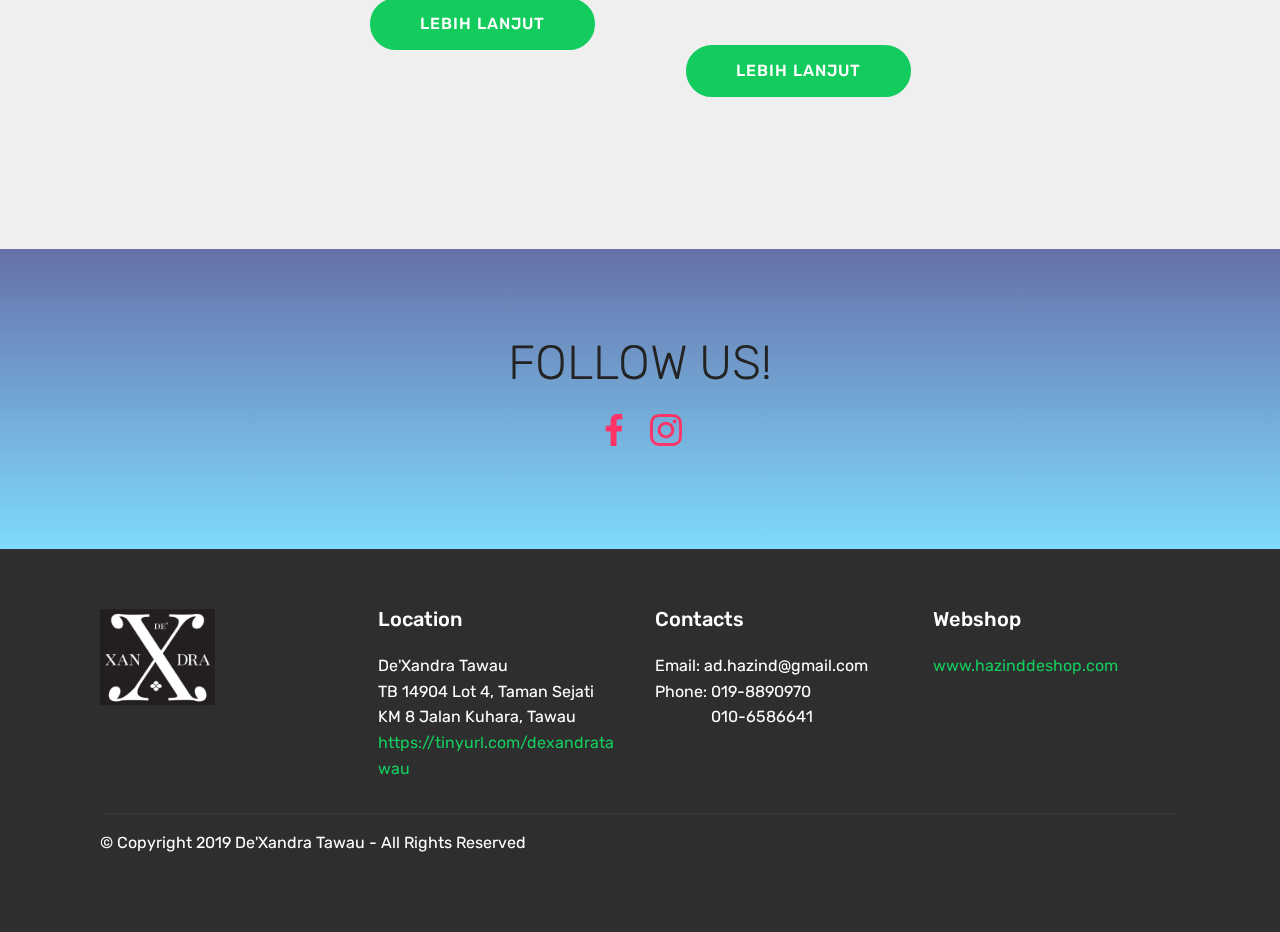
==== commit e02d9b39: "create github pages" ====
--- a/index.html
+++ b/index.html
@@ -56,7 +56,7 @@
     </nav>
 </section>
 
-<section class="engine"><a href="https://mobirise.info/p">site templates free download</a></section><section class="header9 cid-rOF2jVE6Ml mbr-fullscreen mbr-parallax-background" id="header9-18">
+<section class="engine"><a href="https://mobirise.info/h">create a web page</a></section><section class="header9 cid-rOF2jVE6Ml mbr-fullscreen mbr-parallax-background" id="header9-18">
 
     
 
--- a/assets/mobirise/css/mbr-additional.css
+++ b/assets/mobirise/css/mbr-additional.css
@@ -1415,7 +1415,7 @@
   box-shadow: none !important;
 }
 .cid-rOF2jVE6Ml {
-  background-image: url("../../../assets/images/921174-936068973155059-8407362283771098531-o-1-1076x584.jpg");
+  background-image: url("../../../assets/images/img20200618162129-2000x1500.jpg");
 }
 .cid-rOF2jVE6Ml h1 {
   color: #616161;
